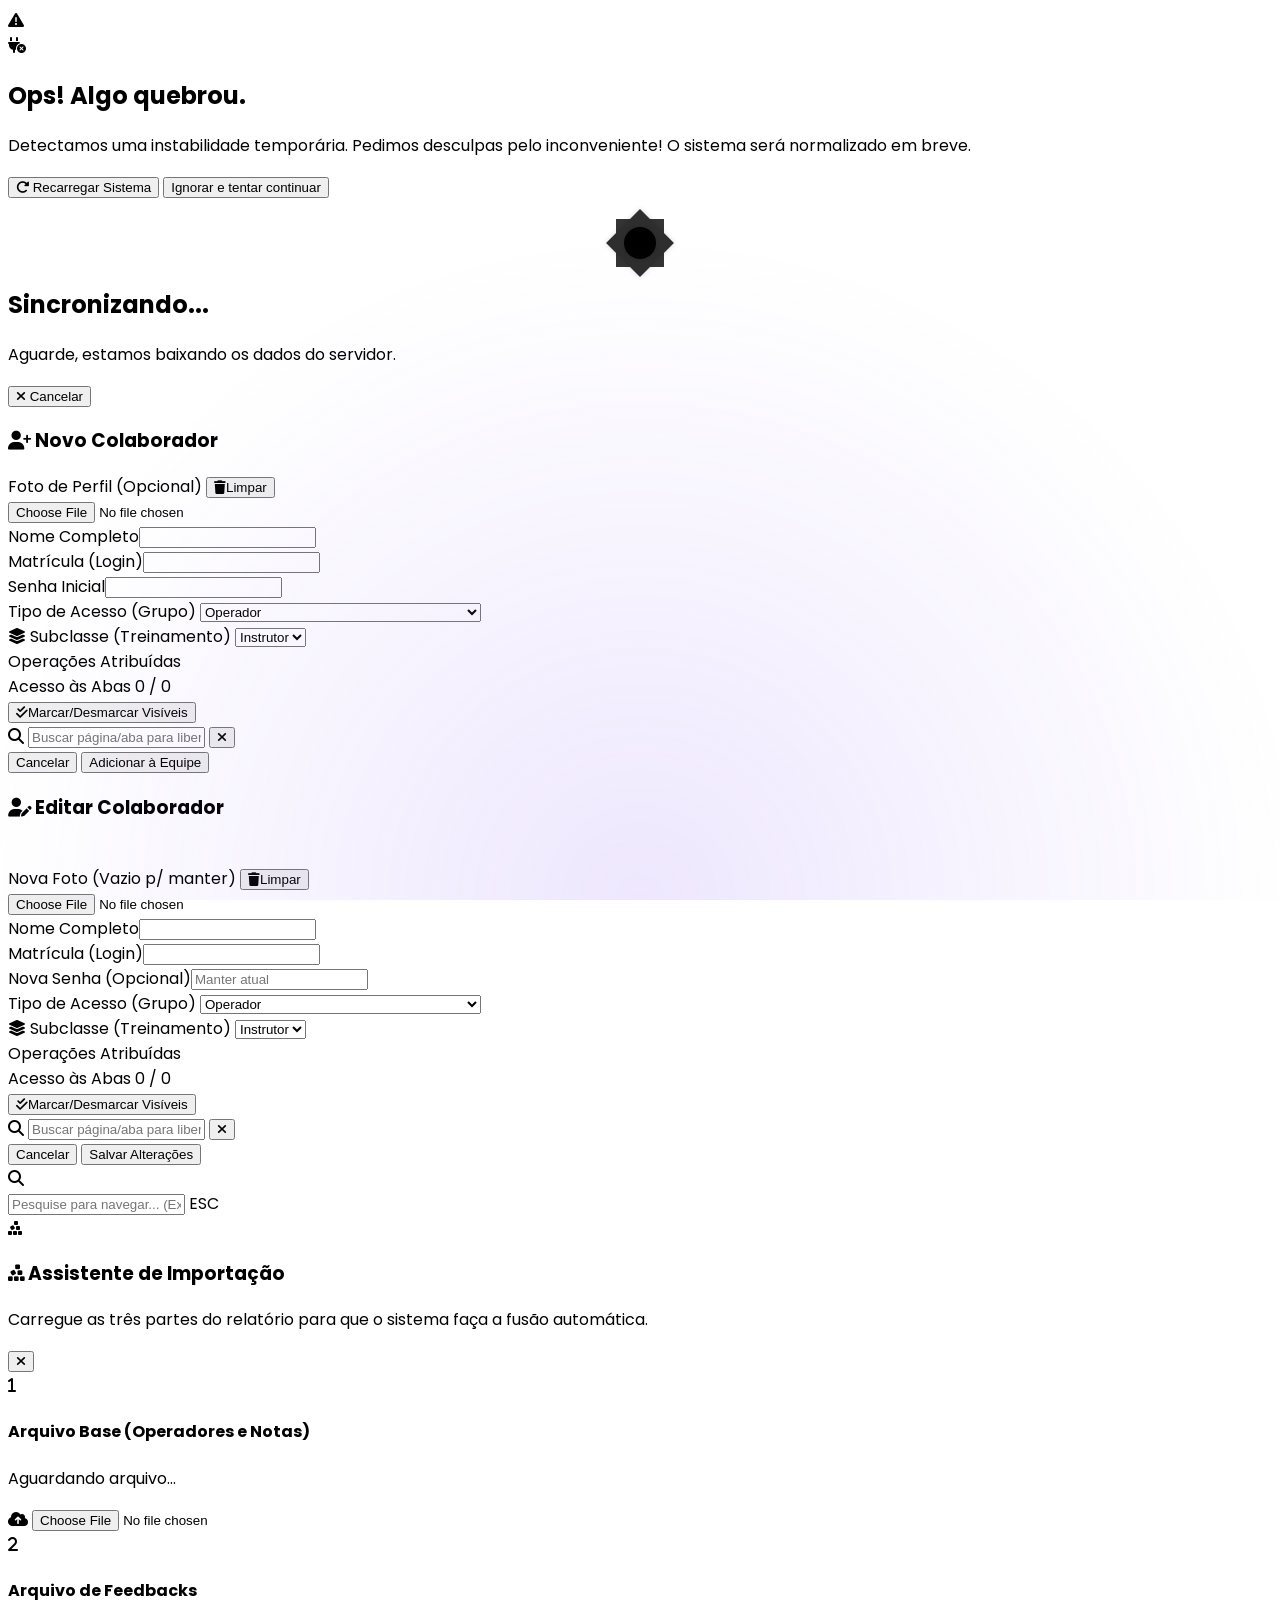
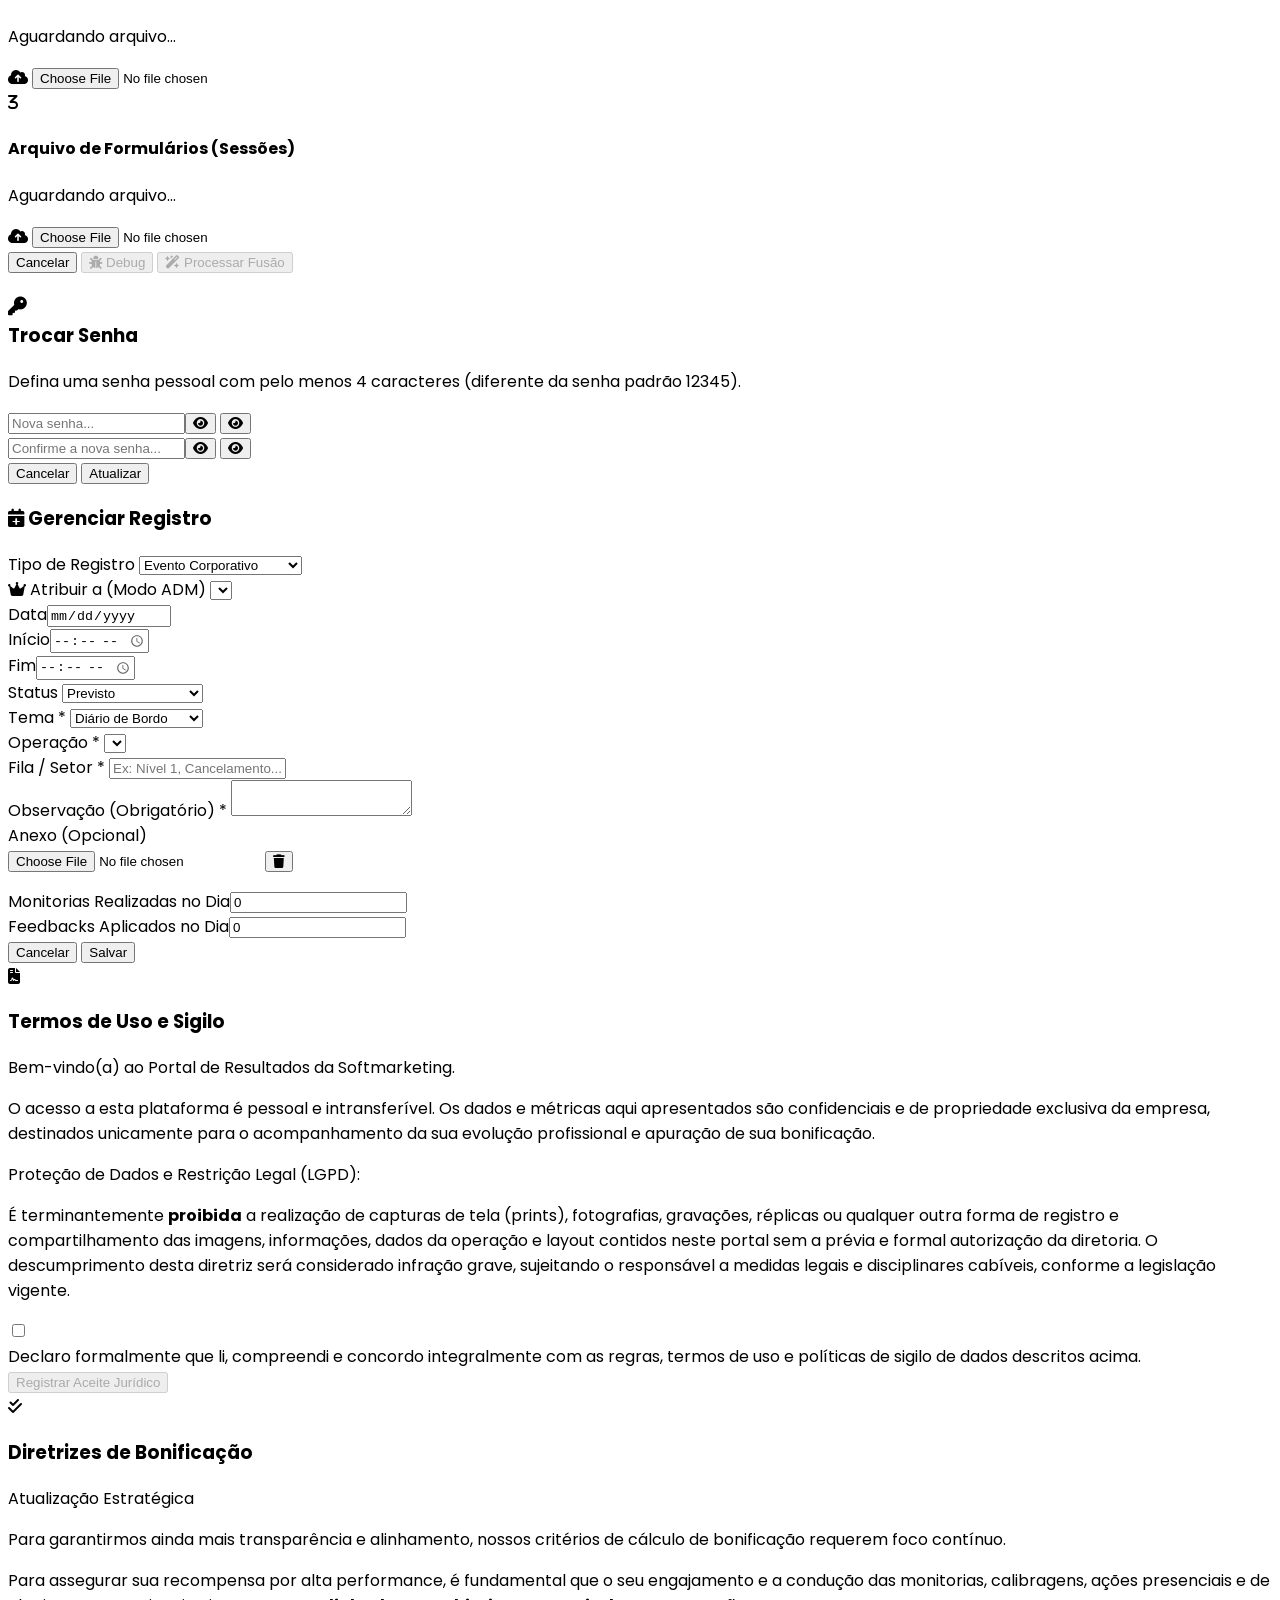
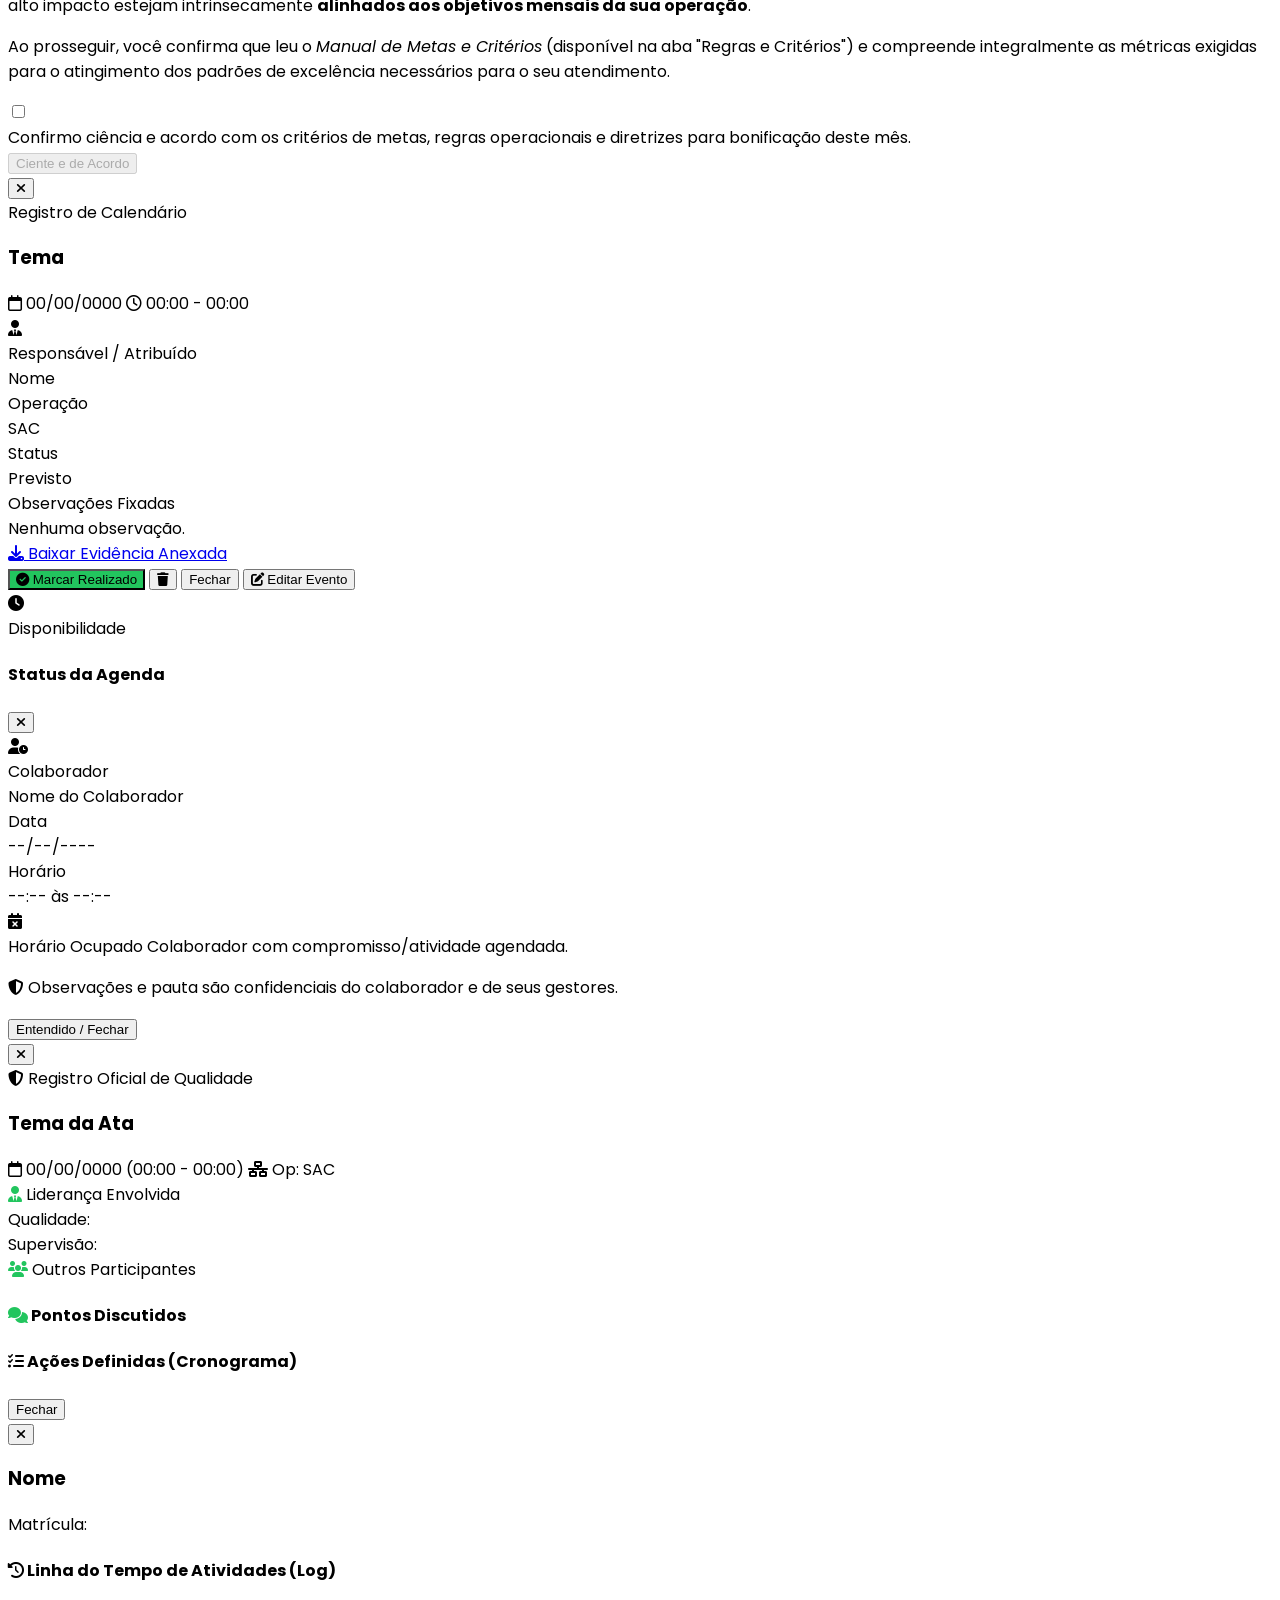
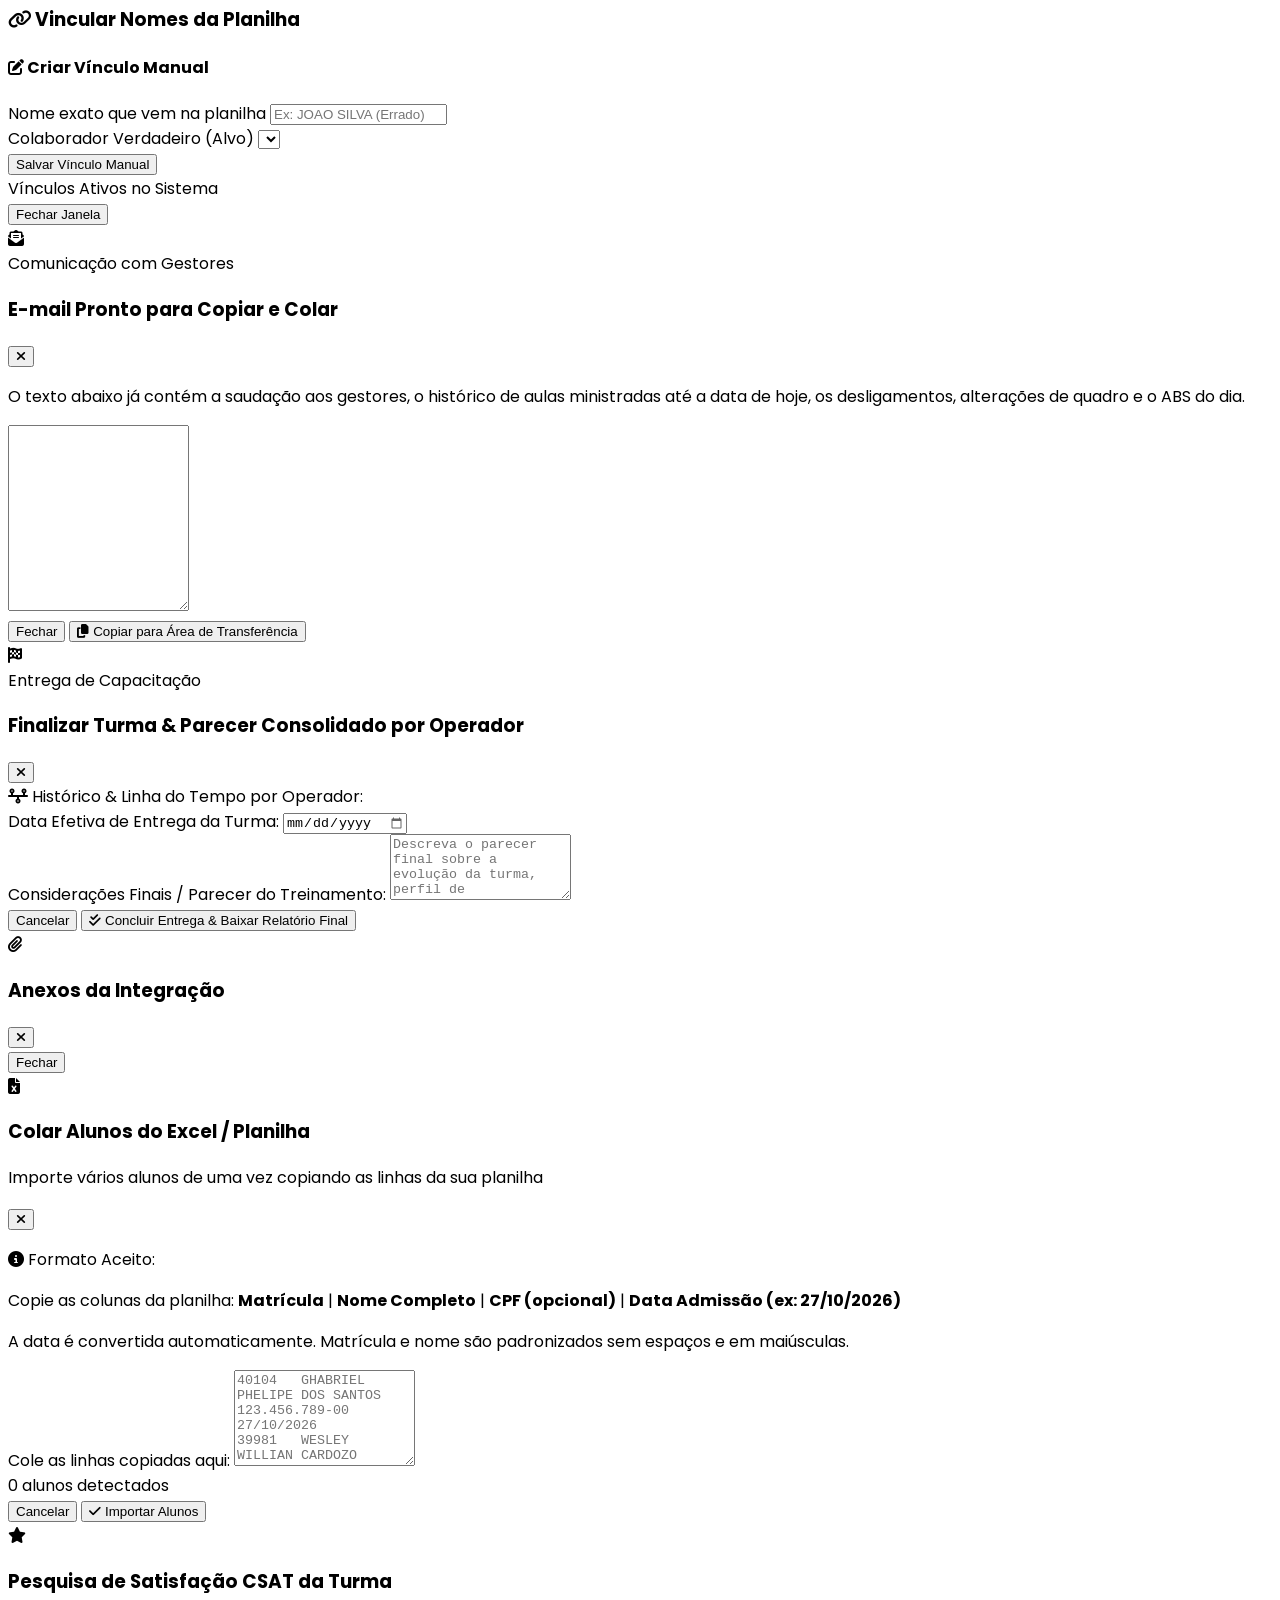
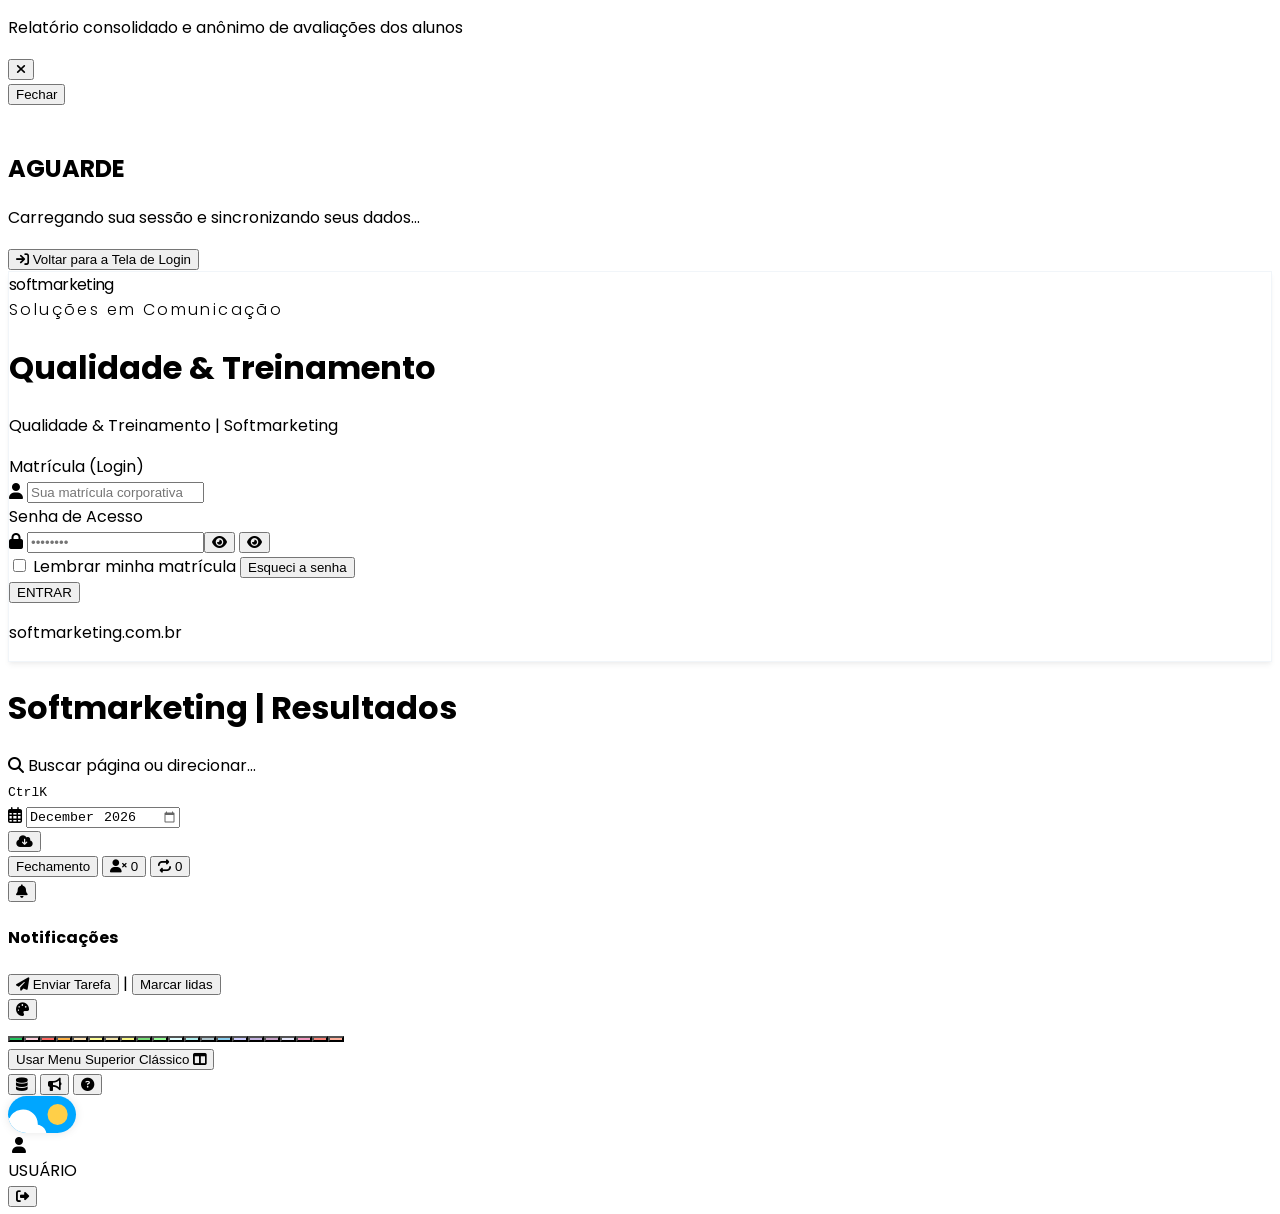
==== index.html @ 02b80a23 "Add files via upload" ====
<!DOCTYPE html>
<html lang="pt-BR">
<head>
    <meta charset="UTF-8">
    <meta name="viewport" content="width=device-width, initial-scale=1.0">
    <title>Qualidade&Treinamento | Softmarketing</title>
    <link rel="icon" type="image/svg+xml" href="data:image/svg+xml,%3Csvg xmlns='http://www.w3.org/2000/svg' viewBox='0 0 24 24' fill='%2310b981'%3E%3Cpath d='M12 2L2 7l10 5 10-5-10-5zM2 17l10 5 10-5M2 12l10 5 10-5'/%3E%3C/svg%3E">

    <!-- SheetJS (Excel Export) -->
    <script src="https://cdnjs.cloudflare.com/ajax/libs/xlsx/0.18.5/xlsx.full.min.js"></script>
    
    <!-- Tailwind CSS -->
    <script src="https://cdn.tailwindcss.com"></script>
    <script>
        tailwind.config = {
            darkMode: 'class',
            theme: {
                extend: {
                    fontFamily: { sans: ['Poppins', 'sans-serif'] },
                    colors: {
                        green: {
                            50: 'var(--theme-50)',
                            100: 'var(--theme-100)',
                            200: 'var(--theme-200)',
                            300: 'var(--theme-300)',
                            400: 'var(--theme-400)',
                            500: 'var(--theme-color)',
                            600: 'var(--theme-600)',
                            700: 'var(--theme-700)',
                            800: 'var(--theme-800)',
                            900: 'var(--theme-900)'
                        },
                        dark: { bg: '#0b1120', surface: '#1e293b', border: '#334155' }
                    }
                }
            }
        }
    </script>
    
    <!-- Google Fonts & FontAwesome -->
    <link href="https://fonts.googleapis.com/css2?family=Poppins:wght@300;400;500;600;700;800;900&display=swap" rel="stylesheet">
    <link rel="stylesheet" href="https://cdnjs.cloudflare.com/ajax/libs/font-awesome/6.4.0/css/all.min.css">
    <!-- Lucide Icons (Minimalist Stroke Icons - Experimental Theme) -->
    <script src="https://unpkg.com/lucide@0.460.0/dist/umd/lucide.min.js"></script>
    
    <!-- Bibliotecas PDF Jurídico -->
    <script src="https://cdnjs.cloudflare.com/ajax/libs/jspdf/2.5.1/jspdf.umd.min.js"></script>
    <script src="https://cdnjs.cloudflare.com/ajax/libs/jspdf-autotable/3.5.31/jspdf.plugin.autotable.min.js"></script>
    
    <!-- Chart.js -->
    <script src="https://cdn.jsdelivr.net/npm/chart.js"></script>

    <!-- Firebase (V8 Compat) -->
    <script src="https://www.gstatic.com/firebasejs/8.10.1/firebase-app.js"></script>
    <script src="https://www.gstatic.com/firebasejs/8.10.1/firebase-database.js"></script>

    <!-- Bibliotecas Premium UX/UI -->
    <script src="https://cdn.jsdelivr.net/gh/studio-freight/lenis@1.0.29/bundled/lenis.min.js"></script>
    <script src="https://cdnjs.cloudflare.com/ajax/libs/autosize.js/6.0.1/autosize.min.js"></script><!-- Captura de Tela (Apresentações) -->
    <script src="https://cdnjs.cloudflare.com/ajax/libs/html2canvas/1.4.1/html2canvas.min.js"></script>
    <!-- GSAP (Usaremos no próximo passo para animações complexas) -->
    <script src="https://cdnjs.cloudflare.com/ajax/libs/gsap/3.12.2/gsap.min.js"></script>
<!-- Lottie Files Player -->
    <script src="https://unpkg.com/@lottiefiles/lottie-player@latest/dist/lottie-player.js"></script>
        <!-- LocalForage (Banco de Dados Navegador Anti-Limite de 5MB) -->
        <script src="https://cdnjs.cloudflare.com/ajax/libs/localforage/1.10.0/localforage.min.js"></script>
        <!-- Particles.js (Efeito Verde Leve) -->
        <script src="https://cdn.jsdelivr.net/npm/particles.js@2.0.0/particles.min.js"></script>
        <!-- LZ-String (Compressor de Dados para burlar o limite de 10MB do Firebase) -->
        <script src="https://cdnjs.cloudflare.com/ajax/libs/lz-string/1.5.0/lz-string.min.js"></script>
	<!-- LZ-String (Compressor de Dados para burlar o limite de 10MB do Firebase) -->
        <script src="https://cdnjs.cloudflare.com/ajax/libs/lz-string/1.5.0/lz-string.min.js"></script>
        <!-- Supabase Client JS (Autenticação e Envio de Código por E-mail) -->
        <script src="https://cdn.jsdelivr.net/npm/@supabase/supabase-js@2"></script>
        <link rel="stylesheet" href="style.css?v=20261124_v11">
</head>
    
<body lang="pt-BR" spellcheck="true" class="bg-slate-50 text-slate-800 dark:bg-dark-bg dark:text-slate-100 min-h-screen flex flex-col relative overflow-x-hidden selection:bg-green-500 selection:text-white" onclick="window.app?.notifications?.closeDropdown(event)">

    <!-- Efeito Mágico Tela Inteira (Ativado ao bater 100% em tudo) -->
    <div id="legendary-overlay" class="hidden page-legendary-mode">
        <div class="absolute inset-0 bg-gradient-to-b from-purple-900/10 via-transparent to-blue-900/20 dark:from-purple-900/30 dark:to-blue-900/40"></div>
        <div class="absolute top-[-10%] left-[-10%] w-96 h-96 bg-purple-600/30 rounded-full blur-[120px] animate-pulse"></div>
        <div class="absolute bottom-[-10%] right-[-10%] w-96 h-96 bg-cyan-600/30 rounded-full blur-[120px] animate-pulse" style="animation-delay: 1s;"></div>
    </div>

    <!-- Tela de Proteção contra Erros (Global Error Boundary) -->
    <div id="error-boundary-screen" class="hidden fixed inset-0 z-[99999] bg-slate-900/80 backdrop-blur-md flex items-center justify-center p-4 transition-opacity">
        <div class="bg-white dark:bg-dark-surface max-w-lg w-full p-10 rounded-[2rem] text-center relative overflow-hidden border-t-4 border-t-red-500 shadow-[0_20px_50px_rgba(0,0,0,0.5)]">
            <div class="absolute -right-10 -top-10 text-9xl text-red-500/10"><i class="fa-solid fa-triangle-exclamation"></i></div>
            <div class="w-24 h-24 bg-red-50 dark:bg-red-900/30 text-red-500 mx-auto rounded-full flex items-center justify-center text-5xl mb-6 shadow-inner animate-bounce border border-red-100 dark:border-red-800">
                <i class="fa-solid fa-plug-circle-xmark"></i>
            </div>
            <h2 class="text-3xl font-black text-slate-800 dark:text-white mb-3 tracking-tight">Ops! Algo quebrou.</h2>
            <p class="text-slate-500 dark:text-slate-400 text-sm mb-8 leading-relaxed">
                Detectamos uma instabilidade temporária. Pedimos desculpas pelo inconveniente! O sistema será normalizado em breve.
            </p>
            <button onclick="window.location.reload()" class="w-full bg-red-500 hover:bg-red-600 text-white font-extrabold py-4 rounded-xl shadow-lg transition-transform hover:-translate-y-1 flex items-center justify-center gap-2 uppercase tracking-widest text-sm">
                <i class="fa-solid fa-rotate-right"></i> Recarregar Sistema
            </button>
            <button onclick="document.getElementById('error-boundary-screen').classList.add('hidden')" class="w-full mt-3 bg-transparent text-slate-400 hover:text-slate-600 dark:hover:text-white text-xs font-bold py-2 transition-colors uppercase">
                Ignorar e tentar continuar
            </button>
        </div>
    </div>

    <!-- Tela de Sincronização (Loader Customizado) -->
    <div id="sync-loader-screen" class="hidden fixed inset-0 z-[99999] bg-slate-900/80 backdrop-blur-md flex flex-col items-center justify-center p-4 transition-opacity">
        <div class="bg-white dark:bg-dark-surface p-10 rounded-[2rem] text-center relative overflow-hidden shadow-[0_20px_50px_rgba(0,0,0,0.5)] border border-slate-200 dark:border-slate-700 flex flex-col items-center">
            <span class="loader"></span>
            <h2 class="text-xl font-black text-slate-800 dark:text-white mt-8 mb-2 tracking-tight">Sincronizando...</h2>
            <p class="text-slate-500 dark:text-slate-400 text-sm">Aguarde, estamos baixando os dados do servidor.</p>
            <button type="button" onclick="document.getElementById('sync-loader-screen') && document.getElementById('sync-loader-screen').classList.add('hidden')" class="mt-4 px-4 py-2 rounded-xl bg-slate-200 hover:bg-slate-300 dark:bg-slate-800 dark:hover:bg-slate-700 text-slate-700 dark:text-slate-200 text-xs font-bold transition flex items-center gap-2 cursor-pointer"><i class="fa-solid fa-xmark"></i> Cancelar</button>
        </div>
    </div>

    <!-- Modal Global de Alertas -->
    <div id="global-modal" class="fixed inset-0 z-[90] hidden flex items-center justify-center bg-slate-900/50 dark:bg-black/70 backdrop-blur-sm transition-opacity">
        <div class="bg-white dark:bg-dark-surface rounded-2xl shadow-2xl p-6 max-w-lg w-full mx-4 border border-slate-200 dark:border-dark-border transform transition-all">
            <h3 id="modal-title" class="text-lg font-bold mb-3 text-slate-800 dark:text-white flex items-center gap-2"></h3>
            <div id="modal-content" class="text-slate-600 dark:text-slate-300 text-sm mb-6 leading-relaxed max-h-[75vh] overflow-y-auto"></div>
            <div id="modal-actions" class="flex justify-end gap-3"></div>
        </div>
    </div>

    <!-- Modal Novo Colaborador (Admin) -->
    <div id="add-user-modal" class="fixed inset-0 z-[75] hidden flex items-center justify-center bg-slate-900/50 dark:bg-black/70 backdrop-blur-sm transition-opacity">
        <div class="bg-white dark:bg-dark-surface rounded-2xl shadow-2xl p-6 max-w-4xl w-full mx-4 border border-slate-200 dark:border-dark-border max-h-[92vh] overflow-y-auto custom-scrollbar">
            <h3 class="font-bold text-lg text-slate-700 dark:text-slate-300 uppercase tracking-wider mb-5 flex items-center gap-2"><i class="fa-solid fa-user-plus text-green-600"></i> Novo Colaborador</h3>
            <div class="space-y-4">
                <div class="flex gap-4">
                    <div class="flex justify-between items-end mb-1.5">
                            <label class="block text-[11px] font-bold text-slate-500 uppercase">Foto de Perfil (Opcional)</label>
                            <button type="button" onclick="document.getElementById('cad-foto').value='';" class="text-[10px] font-bold text-red-500 hover:text-red-700"><i class="fa-solid fa-trash mr-1"></i>Limpar</button>
                        </div>
                        <input type="file" id="cad-foto" accept="image/*, .pdf, .doc, .docx, .xls, .xlsx, .csv" class="w-full text-xs text-slate-500 file:mr-4 file:py-2 file:px-4 file:rounded-xl file:border-0 file:text-xs file:font-bold file:bg-blue-50 file:text-blue-700 hover:file:bg-blue-100 cursor-pointer border border-slate-200 dark:border-slate-700 rounded-xl bg-slate-50 dark:bg-slate-800">
                </div>
                <div><label class="block text-[11px] font-bold text-slate-500 uppercase mb-1.5">Nome Completo</label><input type="text" id="cad-nome" class="w-full p-2.5 rounded-xl bg-slate-50 dark:bg-slate-800 border border-slate-200 dark:border-slate-600 focus:ring-2 focus:ring-green-500 dark:text-white outline-none"></div>
                <div class="grid grid-cols-2 gap-4">
                    <div><label class="block text-[11px] font-bold text-slate-500 uppercase mb-1.5">Matrícula (Login)</label><input type="text" id="cad-mat" class="w-full p-2.5 rounded-xl bg-slate-50 dark:bg-slate-800 border border-slate-200 dark:border-slate-600 focus:ring-2 focus:ring-green-500 dark:text-white outline-none"></div>
                    <div><label class="block text-[11px] font-bold text-slate-500 uppercase mb-1.5">Senha Inicial</label><input type="text" id="cad-pwd" class="w-full p-2.5 rounded-xl bg-slate-50 dark:bg-slate-800 border border-slate-200 dark:border-slate-600 focus:ring-2 focus:ring-green-500 dark:text-white outline-none"></div>
                </div>
                <div>
                    <label class="block text-[11px] font-bold text-slate-500 uppercase mb-1.5">Tipo de Acesso (Grupo)</label>
                    <select id="cad-tipo-acesso" onchange="app.ui.aplicarPresetNoModal(this.value, 'cad-aba-check'); app.ui.onTipoAcessoChange(this.value, 'cad');" class="w-full p-2.5 rounded-xl bg-slate-50 dark:bg-slate-800 border border-slate-200 dark:border-slate-600 focus:ring-2 focus:ring-green-500 dark:text-white text-xs font-bold outline-none cursor-pointer">
                        <option value="Operador">Operador</option>
                        <option value="Qualidade">Qualidade</option>
                        <option value="Treinamento">Treinamento</option>
                        <option value="Jovem Aprendiz">Jovem Aprendiz (Qualidade + Treinamento)</option>
                        <option value="R&S">R&amp;S (Faltas na Integração)</option>
                        <option value="Dev">Dev</option>
                        <option value="Gestor">Gestor</option>
                        <option value="Gerente">Gerente</option>
                    </select>
                </div>
                <div id="cad-subclasse-container" class="hidden">
                    <label class="block text-[11px] font-bold text-emerald-600 dark:text-emerald-400 uppercase mb-1.5"><i class="fa-solid fa-layer-group mr-1"></i> Subclasse (Treinamento)</label>
                    <select id="cad-subclasse" class="w-full p-2.5 rounded-xl bg-emerald-50/50 dark:bg-slate-800 border border-emerald-300 dark:border-emerald-700 focus:ring-2 focus:ring-emerald-500 dark:text-white text-xs font-bold outline-none cursor-pointer">
                        <option value="Instrutor">Instrutor</option>
                        <option value="Analista">Analista</option>
                    </select>
                </div>
                <div>
                    <label class="block text-[11px] font-bold text-slate-500 uppercase mb-1.5">Operações Atribuídas</label>
                    <div id="cad-ops-container" class="grid grid-cols-2 sm:grid-cols-3 gap-2 max-h-40 overflow-y-auto p-2.5 border border-slate-200 dark:border-slate-700 rounded-xl bg-slate-50 dark:bg-slate-900 custom-scrollbar">
                        <!-- Injetado dinamicamente -->
                    </div>
                </div>
                    <!-- NOVA ÁREA: Permissão de Abas -->
                <div>
                    <div class="flex flex-wrap justify-between items-center gap-2 mb-2">
                        <div class="flex items-center gap-2">
                            <label class="block text-[11px] font-bold text-slate-500 uppercase">Acesso às Abas</label>
                            <span id="cad-abas-count" class="px-2 py-0.5 rounded-full text-[10px] font-black bg-blue-50 dark:bg-blue-900/40 text-blue-600 dark:text-blue-300 tabular-nums">0 / 0</span>
                        </div>
                        <button type="button" onclick="app.ui.toggleAllTabs('cad-aba-check', 'cad-abas-container', 'cad-abas-count')" class="text-[11px] font-bold text-blue-500 hover:text-blue-700 transition-colors cursor-pointer"><i class="fa-solid fa-check-double mr-1"></i>Marcar/Desmarcar Visíveis</button>
                    </div>
                    <div class="relative mb-2">
                        <i class="fa-solid fa-magnifying-glass text-xs text-slate-400 absolute left-3 top-1/2 -translate-y-1/2 pointer-events-none"></i>
                        <input type="text" id="cad-abas-search" oninput="app.ui.filterTabsChecklist('cad-abas-container', this.value)" placeholder="Buscar página/aba para liberar... (ex: Kantar, PDCA, Atas, Monitorias)" class="w-full pl-8 pr-8 py-2 text-xs font-semibold rounded-xl bg-slate-50 dark:bg-slate-800 border border-slate-200 dark:border-slate-700 focus:ring-2 focus:ring-blue-500 dark:text-white outline-none">
                        <button type="button" onclick="const s=document.getElementById('cad-abas-search'); if(s){s.value=''; app.ui.filterTabsChecklist('cad-abas-container',''); s.focus();}" class="absolute right-2.5 top-1/2 -translate-y-1/2 text-slate-400 hover:text-slate-600 text-xs" title="Limpar busca"><i class="fa-solid fa-xmark"></i></button>
                    </div>
                    <div id="cad-abas-container" class="max-h-72 overflow-y-auto p-3 border border-slate-200 dark:border-slate-700 rounded-2xl bg-slate-50 dark:bg-slate-900 custom-scrollbar space-y-3">
                        <!-- Injetado dinamicamente -->
                    </div>
                </div>
                </div>
            </div>
            <div class="flex justify-end gap-3 mt-6">
                <button onclick="app.ui.closeAddUserModal()" class="px-4 py-2 bg-slate-100 hover:bg-slate-200 text-slate-700 rounded-lg font-semibold text-sm">Cancelar</button>
                <button onclick="app.admin.registerUser()" class="px-5 py-2 bg-green-600 hover:bg-green-700 text-white rounded-lg font-semibold text-sm shadow-md">Adicionar à Equipe</button>
            </div>
        </div>
    </div>

    <!-- Modal Editar Colaborador (Admin) -->
    <div id="edit-user-modal" class="fixed inset-0 z-[75] hidden flex items-center justify-center bg-slate-900/50 dark:bg-black/70 backdrop-blur-sm transition-opacity">
        <div class="bg-white dark:bg-dark-surface rounded-2xl shadow-2xl p-6 max-w-4xl w-full mx-4 border border-slate-200 dark:border-dark-border max-h-[92vh] overflow-y-auto custom-scrollbar">
            <h3 class="font-bold text-lg text-slate-700 dark:text-slate-300 uppercase tracking-wider mb-5 flex items-center gap-2"><i class="fa-solid fa-user-pen text-purple-600"></i> Editar Colaborador</h3>
            <div class="space-y-4">
                <input type="hidden" id="edit-mat-original">
                <div class="flex gap-4 items-center">
                    <img id="edit-foto-preview" src="" class="w-16 h-16 rounded-full object-cover border border-slate-300 hidden">
                    <div class="flex justify-between items-end mb-1.5">
                            <label class="block text-[11px] font-bold text-slate-500 uppercase">Nova Foto (Vazio p/ manter)</label>
                            <button type="button" onclick="document.getElementById('edit-foto').value='';" class="text-[10px] font-bold text-red-500 hover:text-red-700"><i class="fa-solid fa-trash mr-1"></i>Limpar</button>
                        </div>
                        <input type="file" id="edit-foto" accept="image/*, .pdf, .doc, .docx, .xls, .xlsx, .csv" class="w-full text-xs text-slate-500 file:mr-4 file:py-2 file:px-4 file:rounded-xl file:border-0 file:text-xs file:font-bold file:bg-purple-50 file:text-purple-700 hover:file:bg-purple-100 cursor-pointer border border-slate-200 dark:border-slate-700 rounded-xl bg-slate-50 dark:bg-slate-800">
                </div>
                <div><label class="block text-[11px] font-bold text-slate-500 uppercase mb-1.5">Nome Completo</label><input type="text" id="edit-nome" class="w-full p-2.5 rounded-xl bg-slate-50 dark:bg-slate-800 border border-slate-200 dark:border-slate-600 focus:ring-2 focus:ring-purple-500 dark:text-white outline-none"></div>
                <div class="grid grid-cols-2 gap-4">
                    <div><label class="block text-[11px] font-bold text-slate-500 uppercase mb-1.5">Matrícula (Login)</label><input type="text" id="edit-mat" class="w-full p-2.5 rounded-xl bg-slate-50 dark:bg-slate-800 border border-slate-200 dark:border-slate-600 focus:ring-2 focus:ring-purple-500 dark:text-white outline-none"></div>
                    <div><label class="block text-[11px] font-bold text-slate-500 uppercase mb-1.5">Nova Senha (Opcional)</label><input type="text" id="edit-pwd" placeholder="Manter atual" class="w-full p-2.5 rounded-xl bg-slate-50 dark:bg-slate-800 border border-slate-200 dark:border-slate-600 focus:ring-2 focus:ring-purple-500 dark:text-white outline-none"></div>
                </div>
                <div>
                    <label class="block text-[11px] font-bold text-slate-500 uppercase mb-1.5">Tipo de Acesso (Grupo)</label>
                    <select id="edit-tipo-acesso" onchange="app.ui.aplicarPresetNoModal(this.value, 'edit-aba-check'); app.ui.onTipoAcessoChange(this.value, 'edit');" class="w-full p-2.5 rounded-xl bg-slate-50 dark:bg-slate-800 border border-slate-200 dark:border-slate-600 focus:ring-2 focus:ring-purple-500 dark:text-white text-xs font-bold outline-none cursor-pointer">
                        <option value="Operador">Operador</option>
                        <option value="Qualidade">Qualidade</option>
                        <option value="Treinamento">Treinamento</option>
                        <option value="Jovem Aprendiz">Jovem Aprendiz (Qualidade + Treinamento)</option>
                        <option value="R&S">R&amp;S (Faltas na Integração)</option>
                        <option value="Dev">Dev</option>
                        <option value="Gestor">Gestor</option>
                        <option value="Gerente">Gerente</option>
                    </select>
                </div>
                <div id="edit-subclasse-container" class="hidden">
                    <label class="block text-[11px] font-bold text-purple-600 dark:text-purple-400 uppercase mb-1.5"><i class="fa-solid fa-layer-group mr-1"></i> Subclasse (Treinamento)</label>
                    <select id="edit-subclasse" class="w-full p-2.5 rounded-xl bg-purple-50/50 dark:bg-slate-800 border border-purple-300 dark:border-purple-700 focus:ring-2 focus:ring-purple-500 dark:text-white text-xs font-bold outline-none cursor-pointer">
                        <option value="Instrutor">Instrutor</option>
                        <option value="Analista">Analista</option>
                    </select>
                </div>
                <div>
                    <label class="block text-[11px] font-bold text-slate-500 uppercase mb-1.5">Operações Atribuídas</label>
                    <div id="edit-ops-container" class="grid grid-cols-2 sm:grid-cols-3 gap-2 max-h-40 overflow-y-auto p-2.5 border border-slate-200 dark:border-slate-700 rounded-xl bg-slate-50 dark:bg-slate-900 custom-scrollbar">
                        <!-- Injetado dinamicamente -->
                    </div>
                </div>
                    <!-- NOVA ÁREA: Permissão de Abas -->
                <div>
                    <div class="flex flex-wrap justify-between items-center gap-2 mb-2">
                        <div class="flex items-center gap-2">
                            <label class="block text-[11px] font-bold text-slate-500 uppercase">Acesso às Abas</label>
                            <span id="edit-abas-count" class="px-2 py-0.5 rounded-full text-[10px] font-black bg-purple-50 dark:bg-purple-900/40 text-purple-600 dark:text-purple-300 tabular-nums">0 / 0</span>
                        </div>
                        <button type="button" onclick="app.ui.toggleAllTabs('edit-aba-check', 'edit-abas-container', 'edit-abas-count')" class="text-[11px] font-bold text-blue-500 hover:text-blue-700 transition-colors cursor-pointer"><i class="fa-solid fa-check-double mr-1"></i>Marcar/Desmarcar Visíveis</button>
                    </div>
                    <div class="relative mb-2">
                        <i class="fa-solid fa-magnifying-glass text-xs text-slate-400 absolute left-3 top-1/2 -translate-y-1/2 pointer-events-none"></i>
                        <input type="text" id="edit-abas-search" oninput="app.ui.filterTabsChecklist('edit-abas-container', this.value)" placeholder="Buscar página/aba para liberar... (ex: Kantar, PDCA, Atas, Monitorias)" class="w-full pl-8 pr-8 py-2 text-xs font-semibold rounded-xl bg-slate-50 dark:bg-slate-800 border border-slate-200 dark:border-slate-700 focus:ring-2 focus:ring-purple-500 dark:text-white outline-none">
                        <button type="button" onclick="const s=document.getElementById('edit-abas-search'); if(s){s.value=''; app.ui.filterTabsChecklist('edit-abas-container',''); s.focus();}" class="absolute right-2.5 top-1/2 -translate-y-1/2 text-slate-400 hover:text-slate-600 text-xs" title="Limpar busca"><i class="fa-solid fa-xmark"></i></button>
                    </div>
                    <div id="edit-abas-container" class="max-h-72 overflow-y-auto p-3 border border-slate-200 dark:border-slate-700 rounded-2xl bg-slate-50 dark:bg-slate-900 custom-scrollbar space-y-3">
                        <!-- Injetado dinamicamente -->
                    </div>
                </div>
                </div>
            </div>
            <div class="flex justify-end gap-3 mt-6">
                <button onclick="document.getElementById('edit-user-modal').classList.add('hidden')" class="px-4 py-2 bg-slate-100 hover:bg-slate-200 text-slate-700 rounded-lg font-semibold text-sm">Cancelar</button>
                <button onclick="app.admin.saveUserEdit()" class="px-5 py-2 bg-purple-600 hover:bg-purple-700 text-white rounded-lg font-semibold text-sm shadow-md">Salvar Alterações</button>
            </div>
        </div>
    </div>

    <!-- Modal Command Palette (Busca Rápida 3D Premium) -->
    <div id="command-palette-modal" class="fixed inset-0 z-[100] hidden flex items-start justify-center pt-[15vh] bg-slate-900/60 dark:bg-black/80 backdrop-blur-md transition-opacity" onmousedown="this._mdTarget=event.target" onclick="if(event.target === this && this._mdTarget === this && !event.ctrlKey && !event.shiftKey) this.classList.add('hidden')">
        <!-- Container Magnético 3D -->
        <div class="magnetic-search-container relative w-full max-w-2xl mx-4 group perspective-[1000px] transform transition-all duration-300">
            <!-- Glow animado interativo que usa a cor do tema -->
            <div class="absolute -inset-1 bg-gradient-to-r from-blue-500 to-[var(--theme-color)] rounded-3xl blur-lg opacity-30 group-hover:opacity-60 transition duration-500 pointer-events-none"></div>
            
            <div class="relative bg-white/95 dark:bg-[#0f172a]/95 backdrop-blur-2xl rounded-2xl shadow-[0_20px_50px_rgba(0,0,0,0.3)] border border-white/50 dark:border-slate-700/50 overflow-hidden flex flex-col transform transition-all duration-300 group-hover:-translate-y-1">
                <div class="flex items-center px-6 py-5 border-b border-slate-200/50 dark:border-slate-700/50">
                    <div class="w-12 h-12 flex items-center justify-center rounded-full bg-slate-100/50 dark:bg-slate-800/50 text-[var(--theme-color)] text-xl animate-pulse shadow-inner border border-slate-200 dark:border-slate-700">
                        <i class="fa-solid fa-magnifying-glass transition-transform group-hover:scale-110"></i>
                    </div>
                    <input type="text" id="command-input" class="w-full bg-transparent border-none outline-none px-5 text-slate-800 dark:text-white placeholder-slate-400 text-xl font-medium tracking-tight" placeholder="Pesquise para navegar... (Ex: 'Atas', 'Painel')" onkeydown="app.ui.handleCommandInputKey(event)" onkeyup="if(event.key !== 'Enter') app.ui.filterCommands(this.value)" autocomplete="off">
                    <span class="text-[10px] uppercase font-black tracking-widest bg-slate-200 dark:bg-slate-800 text-slate-500 dark:text-slate-400 px-3 py-1.5 rounded-lg border border-slate-300 dark:border-slate-600 shadow-sm transition-colors group-hover:border-[var(--theme-color)] group-hover:text-[var(--theme-color)]">ESC</span>
                </div>
                <div id="command-results" class="max-h-[60vh] overflow-y-auto custom-scrollbar p-3 space-y-1">
                    <!-- Resultados injetados via JS -->
                </div>
            </div>
        </div>
    </div>

    <!-- Modal Importação Tripla Guiada -->
    <div id="import-tripla-modal" class="fixed inset-0 z-[105] hidden flex items-center justify-center bg-slate-900/80 dark:bg-black/80 backdrop-blur-md transition-opacity p-4">
        <div class="bg-white dark:bg-slate-900 rounded-[2rem] shadow-2xl p-8 max-w-2xl w-full border border-slate-200 dark:border-slate-700 relative overflow-hidden">
            <div class="absolute -right-10 -top-10 text-9xl text-teal-500/5 pointer-events-none"><i class="fa-solid fa-cubes-stacked"></i></div>
            
            <div class="flex justify-between items-center mb-6 relative z-10">
                <div>
                    <h3 class="text-2xl font-black text-slate-800 dark:text-white flex items-center gap-3"><i class="fa-solid fa-cubes-stacked text-teal-500"></i> Assistente de Importação</h3>
                    <p class="text-sm text-slate-500 dark:text-slate-400 mt-1">Carregue as três partes do relatório para que o sistema faça a fusão automática.</p>
                </div>
                <button onclick="app.admin.fecharModalImportacaoTripla()" class="w-10 h-10 rounded-full bg-slate-100 hover:bg-slate-200 dark:bg-slate-800 dark:hover:bg-slate-700 text-slate-500 flex items-center justify-center transition-colors shadow-sm"><i class="fa-solid fa-xmark"></i></button>
            </div>

            <div class="space-y-4 relative z-10 mb-8">
                <!-- Slot 1: Base -->
                <label id="slot-base" class="flex items-center justify-between p-4 rounded-2xl border-2 border-dashed border-slate-300 dark:border-slate-600 bg-slate-50 hover:bg-slate-100 dark:bg-slate-800 dark:hover:bg-slate-700/80 cursor-pointer transition-all group">
                    <div class="flex items-center gap-4">
                        <div class="w-12 h-12 rounded-xl bg-blue-100 text-blue-600 flex items-center justify-center text-xl shadow-inner group-hover:scale-110 transition-transform"><i class="fa-solid fa-1"></i></div>
                        <div>
                            <h4 class="font-bold text-slate-700 dark:text-slate-200">Arquivo Base (Operadores e Notas)</h4>
                            <p id="txt-base" class="text-[11px] text-slate-500">Aguardando arquivo...</p>
                        </div>
                    </div>
                    <i id="icon-base" class="fa-solid fa-cloud-arrow-up text-2xl text-slate-300"></i>
                    <input type="file" accept=".xlsx, .xls, .csv" class="hidden" onchange="app.admin.receberArquivoTriplo('base', this)">
                </label>

                <!-- Slot 2: Feedback -->
                <label id="slot-fb" class="flex items-center justify-between p-4 rounded-2xl border-2 border-dashed border-slate-300 dark:border-slate-600 bg-slate-50 hover:bg-slate-100 dark:bg-slate-800 dark:hover:bg-slate-700/80 cursor-pointer transition-all group">
                    <div class="flex items-center gap-4">
                        <div class="w-12 h-12 rounded-xl bg-orange-100 text-orange-600 flex items-center justify-center text-xl shadow-inner group-hover:scale-110 transition-transform"><i class="fa-solid fa-2"></i></div>
                        <div>
                            <h4 class="font-bold text-slate-700 dark:text-slate-200">Arquivo de Feedbacks</h4>
                            <p id="txt-fb" class="text-[11px] text-slate-500">Aguardando arquivo...</p>
                        </div>
                    </div>
                    <i id="icon-fb" class="fa-solid fa-cloud-arrow-up text-2xl text-slate-300"></i>
                    <input type="file" accept=".xlsx, .xls, .csv" class="hidden" onchange="app.admin.receberArquivoTriplo('fb', this)">
                </label>

                <!-- Slot 3: Perguntas -->
                <label id="slot-qa" class="flex items-center justify-between p-4 rounded-2xl border-2 border-dashed border-slate-300 dark:border-slate-600 bg-slate-50 hover:bg-slate-100 dark:bg-slate-800 dark:hover:bg-slate-700/80 cursor-pointer transition-all group">
                    <div class="flex items-center gap-4">
                        <div class="w-12 h-12 rounded-xl bg-purple-100 text-purple-600 flex items-center justify-center text-xl shadow-inner group-hover:scale-110 transition-transform"><i class="fa-solid fa-3"></i></div>
                        <div>
                            <h4 class="font-bold text-slate-700 dark:text-slate-200">Arquivo de Formulários (Sessões)</h4>
                            <p id="txt-qa" class="text-[11px] text-slate-500">Aguardando arquivo...</p>
                        </div>
                    </div>
                    <i id="icon-qa" class="fa-solid fa-cloud-arrow-up text-2xl text-slate-300"></i>
                    <input type="file" accept=".xlsx, .xls, .csv" class="hidden" onchange="app.admin.receberArquivoTriplo('qa', this)">
                </label>
            </div>

            <div class="flex justify-end gap-3 pt-6 border-t border-slate-200 dark:border-slate-700 relative z-10">
                <button onclick="app.admin.fecharModalImportacaoTripla()" class="px-5 py-3 bg-slate-100 hover:bg-slate-200 text-slate-700 dark:bg-slate-800 dark:hover:bg-slate-700 dark:text-white rounded-xl font-bold text-sm transition-colors">Cancelar</button>
                <button id="btn-debug-tripla" disabled onclick="app.admin.debugImportacaoTripla()" class="px-5 py-3 bg-purple-600 hover:bg-purple-700 text-white rounded-xl font-bold text-sm shadow-md transition-all opacity-50 cursor-not-allowed uppercase tracking-widest" title="Raio-X de Dados">
                    <i class="fa-solid fa-bug"></i> Debug
                </button>
                <button id="btn-processar-tripla" disabled onclick="app.admin.executarImportacaoTripla()" class="px-8 py-3 bg-teal-600 text-white rounded-xl font-black shadow-lg shadow-teal-500/30 transition-all opacity-50 cursor-not-allowed uppercase tracking-widest text-sm flex items-center gap-2">
                    <i class="fa-solid fa-wand-magic-sparkles"></i> Processar Fusão
                </button>
            </div>
        </div>
    </div>

<!-- Modal de Troca de Senha -->
    <div id="pwd-modal" class="fixed inset-0 z-[92] hidden flex items-center justify-center bg-slate-900/50 dark:bg-black/70 backdrop-blur-sm transition-opacity">
        <div class="bg-white dark:bg-dark-surface rounded-2xl shadow-2xl p-6 max-w-sm w-full mx-4 border border-slate-200 dark:border-dark-border">
            <h3 class="text-lg font-bold mb-2 text-slate-800 dark:text-white flex items-center"><div class="w-8 h-8 rounded-full bg-green-100 dark:bg-green-900/50 flex items-center justify-center mr-3 text-green-600 dark:text-green-400"><i class="fa-solid fa-key"></i></div> Trocar Senha</h3>
            <p id="pwd-modal-subtitle" class="text-xs text-slate-500 dark:text-slate-400 mb-4">Defina uma senha pessoal com pelo menos 4 caracteres (diferente da senha padr&#227;o 12345).</p>
            <div class="relative mb-3">
                <input type="password" id="new-password-input" onkeydown="if(event.key==='Enter') document.getElementById('confirm-password-input').focus()" placeholder="Nova senha..." class="w-full p-3 pr-10 rounded-xl bg-slate-50 dark:bg-slate-800 border border-slate-200 dark:border-slate-600 focus:ring-2 focus:ring-green-500 dark:text-white outline-none transition-all">
                <button type="button" onclick="app.ui.togglePasswordVisibility('new-password-input', this)" class="pwd-toggle-btn absolute right-3 top-1/2 -translate-y-1/2 text-slate-400 hover:text-green-600 transition-colors p-1" title="Mostrar/Ocultar Senha">
                    <i class="fa-solid fa-eye text-sm"></i>
                </button>
            </div>
            <div class="relative mb-6">
                <input type="password" id="confirm-password-input" onkeydown="if(event.key==='Enter') app.auth.executeChangePassword()" placeholder="Confirme a nova senha..." class="w-full p-3 pr-10 rounded-xl bg-slate-50 dark:bg-slate-800 border border-slate-200 dark:border-slate-600 focus:ring-2 focus:ring-green-500 dark:text-white outline-none transition-all">
                <button type="button" onclick="app.ui.togglePasswordVisibility('confirm-password-input', this)" class="pwd-toggle-btn absolute right-3 top-1/2 -translate-y-1/2 text-slate-400 hover:text-green-600 transition-colors p-1" title="Mostrar/Ocultar Senha">
                    <i class="fa-solid fa-eye text-sm"></i>
                </button>
            </div>
            <div class="flex justify-end gap-3">
                <button type="button" onclick="app.ui.closePwdModal(true)" class="px-4 py-2 bg-slate-100 dark:bg-slate-700/50 hover:bg-slate-200 dark:hover:bg-slate-700 text-slate-700 dark:text-slate-200 rounded-lg font-semibold text-sm transition-colors">Cancelar</button>
                <button type="button" id="btn-save-new-pwd" onclick="app.auth.executeChangePassword()" class="px-5 py-2 bg-green-600 hover:bg-green-700 text-white rounded-lg font-semibold text-sm shadow-md transition-colors">Atualizar</button>
            </div>
        </div>
    </div>

    <!-- Modal Evento Calendário Expandido -->
    <div id="calendar-modal" class="fixed inset-0 z-[75] hidden flex items-center justify-center bg-slate-900/50 dark:bg-black/70 backdrop-blur-sm transition-opacity">
        <div class="bg-white dark:bg-dark-surface rounded-2xl shadow-2xl p-6 max-w-lg w-full mx-4 border border-slate-200 dark:border-dark-border max-h-[90vh] overflow-y-auto">
            <h3 class="font-bold text-lg text-slate-700 dark:text-slate-300 uppercase tracking-wider mb-4 flex items-center gap-2"><i class="fa-solid fa-calendar-plus text-blue-600"></i> Gerenciar Registro</h3>
            
            <input type="hidden" id="cal-edit-id" value="">
            
            <!-- Seletor de Tipo -->
            <div class="mb-4">
                <label class="block text-[11px] font-bold text-slate-500 uppercase mb-1.5">Tipo de Registro</label>
                <select id="cal-tipo" onchange="app.calendar.toggleCampos()" class="w-full p-2.5 rounded-xl bg-slate-50 dark:bg-slate-900 border border-slate-200 dark:border-slate-700 focus:ring-2 focus:ring-blue-500 dark:text-white outline-none cursor-pointer">
                    <option value="evento">Evento Corporativo</option>
                    <option value="pessoal">Controle Pessoal Diário</option>
                </select>
            </div>

            <!-- ADM View: Atribuir a -->
            <div id="div-cal-adm-user" class="mb-4 hidden">
                <label class="block text-[11px] font-bold text-purple-500 uppercase mb-1.5"><i class="fa-solid fa-crown"></i> Atribuir a (Modo ADM)</label>
                <select id="cal-adm-alvo" class="w-full p-2.5 rounded-xl bg-purple-50 dark:bg-purple-900/20 border border-purple-200 dark:border-purple-800 dark:text-white outline-none"></select>
            </div>

            <div class="grid grid-cols-2 gap-4 mb-4">
                <div><label class="block text-[11px] font-bold text-slate-500 uppercase mb-1.5">Data</label><input type="date" id="cal-data" readonly class="w-full p-2.5 rounded-xl bg-slate-100 dark:bg-slate-800 border border-slate-200 outline-none opacity-70"></div>
                
                <div class="group-evento"><label class="block text-[11px] font-bold text-slate-500 uppercase mb-1.5">Início</label><input type="time" id="cal-hora-inicio" class="w-full p-2.5 rounded-xl bg-slate-50 border border-slate-200 dark:bg-slate-900 dark:border-slate-700 dark:text-white"></div>
                <div class="group-evento"><label class="block text-[11px] font-bold text-slate-500 uppercase mb-1.5">Fim</label><input type="time" id="cal-hora-fim" class="w-full p-2.5 rounded-xl bg-slate-50 border border-slate-200 dark:bg-slate-900 dark:border-slate-700 dark:text-white"></div>
                
                <div class="group-evento"><label class="block text-[11px] font-bold text-slate-500 uppercase mb-1.5">Status</label>
                    <select id="cal-status" class="w-full p-2.5 rounded-xl bg-slate-50 border border-slate-200 dark:bg-slate-900 dark:border-slate-700 dark:text-white cursor-pointer">
                        <option value="Previsto">Previsto</option>
                        <option value="Finalizado">Finalizado/Entregue</option>
                        <option value="Cancelado">Cancelado</option>
                    </select>
                </div>
            </div>

            <!-- Campos Evento -->
            <div class="space-y-4 group-evento">
                <div class="grid grid-cols-2 gap-4">
                    <div><label class="block text-[11px] font-bold text-slate-500 uppercase mb-1.5">Tema *</label>
                        <select id="cal-tema" class="w-full p-2.5 rounded-xl bg-slate-50 border border-slate-200 dark:bg-slate-900 dark:border-slate-700 dark:text-white">
                            <option value="Diário de Bordo">Diário de Bordo</option>
                            <option value="Quality Day">Quality Day</option>
                            <option value="Aplicação de Ação">Aplicação de Ação</option>
                            <option value="Reunião">Reunião</option>
                            <option value="Calibração">Calibração</option>
                            <option value="Outros">Outros</option>
                        </select>
                    </div>
                    <div><label class="block text-[11px] font-bold text-slate-500 uppercase mb-1.5">Operação *</label>
                        <select id="cal-op" class="w-full p-2.5 rounded-xl bg-slate-50 border border-slate-200 dark:bg-slate-900 dark:border-slate-700 dark:text-white">
                            <!-- Injetado dinamicamente -->
                        </select>
                    </div>
                </div>
                <div><label class="block text-[11px] font-bold text-slate-500 uppercase mb-1.5">Fila / Setor *</label>
                    <input type="text" id="cal-fila" placeholder="Ex: Nível 1, Cancelamento..." class="w-full p-2.5 rounded-xl bg-slate-50 border border-slate-200 dark:bg-slate-900 dark:border-slate-700 dark:text-white">
                </div>
                <div><label class="block text-[11px] font-bold text-slate-500 uppercase mb-1.5">Observação (Obrigatório) *</label>
                    <textarea id="cal-obs" rows="2" class="w-full p-2.5 rounded-xl bg-slate-50 border border-slate-200 dark:bg-slate-900 dark:border-slate-700 dark:text-white resize-none"></textarea>
                </div>
                <div>
                    <label class="block text-[11px] font-bold text-slate-500 uppercase mb-1.5">Anexo (Opcional)</label>
                    <div class="flex items-center gap-2">
                        <input type="file" id="cal-anexo" accept="image/*, .pdf, .doc, .docx, .xls, .xlsx, .csv" class="w-full text-xs text-slate-500 file:mr-4 file:py-2 file:px-4 file:rounded-xl file:border-0 file:text-xs file:font-bold file:bg-blue-50 file:text-blue-700 hover:file:bg-blue-100 cursor-pointer" onchange="this.dataset.removed = 'false'">
                        <button type="button" onclick="document.getElementById('cal-anexo').value=''; document.getElementById('cal-anexo').dataset.removed='true'; document.getElementById('cal-anexo-link').classList.add('hidden');" class="bg-red-50 hover:bg-red-100 text-red-600 px-3 py-2 rounded-xl text-xs font-bold transition-colors" title="Remover Anexo"><i class="fa-solid fa-trash"></i></button>
                    </div>
                    <p id="cal-anexo-link" class="text-[10px] mt-1 text-blue-500 hidden"></p>
                </div>
            </div>

            <!-- Campos Controle Pessoal -->
            <div class="space-y-4 group-pessoal hidden bg-green-50 dark:bg-green-900/10 p-4 rounded-xl border border-green-200 dark:border-green-800/50">
                <div><label class="block text-[11px] font-bold text-green-700 dark:text-green-400 uppercase mb-1.5">Monitorias Realizadas no Dia</label><input type="number" id="cal-qtd-mon" class="w-full p-2.5 rounded-xl border border-green-200 dark:bg-slate-900 dark:text-white" value="0"></div>
                <div><label class="block text-[11px] font-bold text-green-700 dark:text-green-400 uppercase mb-1.5">Feedbacks Aplicados no Dia</label><input type="number" id="cal-qtd-fb" class="w-full p-2.5 rounded-xl border border-green-200 dark:bg-slate-900 dark:text-white" value="0"></div>
            </div>

            <div class="flex justify-end gap-3 mt-6">
                <button onclick="document.getElementById('calendar-modal').classList.add('hidden')" class="px-4 py-2 bg-slate-100 hover:bg-slate-200 text-slate-700 rounded-lg font-semibold text-sm">Cancelar</button>
                <button id="btn-save-cal" onclick="app.calendar.saveEvent()" class="px-5 py-2 bg-blue-600 hover:bg-blue-700 text-white rounded-lg font-semibold text-sm shadow-md">Salvar</button>
            </div>
        </div>
    </div>

    <!-- Modal 1: Termos de Uso (1º Login Obrigatório) -->
    <div id="terms-modal" class="fixed inset-0 z-[85] hidden flex items-center justify-center bg-slate-900/90 backdrop-blur-md transition-opacity">
        <div class="bg-white dark:bg-dark-surface rounded-3xl shadow-2xl p-8 max-w-lg w-full mx-4 border border-slate-200 dark:border-slate-700">
            <div class="w-16 h-16 bg-blue-50 dark:bg-blue-900/20 text-blue-600 mx-auto rounded-full flex items-center justify-center text-3xl mb-5 border border-blue-100 dark:border-blue-800"><i class="fa-solid fa-file-contract"></i></div>
            <h3 class="text-2xl font-extrabold mb-4 text-center text-slate-800 dark:text-white">Termos de Uso e Sigilo</h3>
            
            <div class="text-slate-600 dark:text-slate-300 text-sm mb-5 leading-relaxed bg-slate-50 dark:bg-slate-800/50 p-5 rounded-2xl h-56 overflow-y-auto border border-slate-100 dark:border-slate-700 shadow-inner">
                <p class="mb-3 font-bold text-slate-800 dark:text-slate-100">Bem-vindo(a) ao Portal de Resultados da Softmarketing.</p>
                <p class="mb-3">O acesso a esta plataforma é pessoal e intransferível. Os dados e métricas aqui apresentados são confidenciais e de propriedade exclusiva da empresa, destinados unicamente para o acompanhamento da sua evolução profissional e apuração de sua bonificação.</p>
                <p class="mb-2 font-extrabold text-red-600 dark:text-red-400 border-l-4 border-red-500 pl-3">Proteção de Dados e Restrição Legal (LGPD):</p>
                <p>É terminantemente <strong>proibida</strong> a realização de capturas de tela (prints), fotografias, gravações, réplicas ou qualquer outra forma de registro e compartilhamento das imagens, informações, dados da operação e layout contidos neste portal sem a prévia e formal autorização da diretoria. O descumprimento desta diretriz será considerado infração grave, sujeitando o responsável a medidas legais e disciplinares cabíveis, conforme a legislação vigente.</p>
            </div>
            
            <div class="flex items-start gap-3 p-4 mb-6 border-2 border-slate-200 dark:border-slate-600 rounded-xl bg-white dark:bg-slate-900 cursor-pointer hover:border-blue-500 dark:hover:border-blue-500 transition-colors" onclick="document.getElementById('chk-termos').click()">
                <div class="pt-0.5">
                    <input type="checkbox" id="chk-termos" onclick="event.stopPropagation()" onchange="const btn = document.getElementById('btn-termos'); btn.disabled = !this.checked; if(this.checked){btn.classList.remove('opacity-50','cursor-not-allowed')}else{btn.classList.add('opacity-50','cursor-not-allowed')}" class="w-5 h-5 accent-blue-600 cursor-pointer">
                </div>
                <label for="chk-termos" onclick="event.stopPropagation()" class="text-[11px] font-bold text-slate-700 dark:text-slate-300 cursor-pointer select-none leading-tight uppercase tracking-wider">
                    Declaro formalmente que li, compreendi e concordo integralmente com as regras, termos de uso e políticas de sigilo de dados descritos acima.
                </label>
            </div>

            <button id="btn-termos" disabled onclick="app.auth.acceptTerms()" class="w-full opacity-50 cursor-not-allowed bg-blue-600 hover:bg-blue-700 text-white font-bold py-4 px-4 rounded-xl shadow-lg transition-all text-sm uppercase tracking-wider">Registrar Aceite Jurídico</button>
        </div>
    </div>

    <!-- Modal 2: Diretrizes de Bonificação (2º Login Obrigatório) -->
    <div id="guidelines-modal" class="fixed inset-0 z-[85] hidden flex items-center justify-center bg-slate-900/90 backdrop-blur-md transition-opacity">
        <div class="bg-white dark:bg-dark-surface rounded-3xl shadow-2xl p-8 max-w-lg w-full mx-4 border border-slate-200 dark:border-slate-700">
            <div class="w-16 h-16 bg-green-50 dark:bg-green-900/20 text-green-600 mx-auto rounded-full flex items-center justify-center text-3xl mb-5 border border-green-100 dark:border-green-800"><i class="fa-solid fa-check-double"></i></div>
            <h3 class="text-2xl font-extrabold mb-4 text-center text-slate-800 dark:text-white">Diretrizes de Bonificação</h3>
            
            <div class="text-slate-600 dark:text-slate-300 text-sm mb-5 leading-relaxed bg-slate-50 dark:bg-slate-800/50 p-5 rounded-2xl h-56 overflow-y-auto border border-slate-100 dark:border-slate-700 shadow-inner">
                <p class="mb-3 font-bold text-slate-800 dark:text-slate-100">Atualização Estratégica</p>
                <p class="mb-3">Para garantirmos ainda mais transparência e alinhamento, nossos critérios de cálculo de bonificação requerem foco contínuo.</p>
                <p class="mb-3">Para assegurar sua recompensa por alta performance, é fundamental que o seu engajamento e a condução das monitorias, calibragens, ações presenciais e de alto impacto estejam intrinsecamente <strong>alinhados aos objetivos mensais da sua operação</strong>.</p>
                <p>Ao prosseguir, você confirma que leu o <em>Manual de Metas e Critérios</em> (disponível na aba "Regras e Critérios") e compreende integralmente as métricas exigidas para o atingimento dos padrões de excelência necessários para o seu atendimento.</p>
            </div>

            <div class="flex items-start gap-3 p-4 mb-6 border-2 border-slate-200 dark:border-slate-600 rounded-xl bg-white dark:bg-slate-900 cursor-pointer hover:border-green-500 dark:hover:border-green-500 transition-colors" onclick="document.getElementById('chk-diretrizes').click()">
                <div class="pt-0.5">
                    <input type="checkbox" id="chk-diretrizes" onclick="event.stopPropagation()" onchange="const btn = document.getElementById('btn-diretrizes'); btn.disabled = !this.checked; if(this.checked){btn.classList.remove('opacity-50','cursor-not-allowed')}else{btn.classList.add('opacity-50','cursor-not-allowed')}" class="w-5 h-5 accent-green-600 cursor-pointer">
                </div>
                <label for="chk-diretrizes" onclick="event.stopPropagation()" class="text-[11px] font-bold text-slate-700 dark:text-slate-300 cursor-pointer select-none leading-tight uppercase tracking-wider">
                    Confirmo ciência e acordo com os critérios de metas, regras operacionais e diretrizes para bonificação deste mês.
                </label>
            </div>

            <button id="btn-diretrizes" disabled onclick="app.auth.acceptGuidelines()" class="w-full opacity-50 cursor-not-allowed bg-green-600 hover:bg-green-700 text-white font-bold py-4 px-4 rounded-xl shadow-lg transition-all text-sm uppercase tracking-wider">Ciente e de Acordo</button>
        </div>
    </div>

    <!-- Modal Visualizar Evento Lindo (Modern Glassmorphism) -->
    <div id="view-event-modal" class="fixed inset-0 z-[80] hidden flex items-center justify-center bg-slate-900/60 dark:bg-black/80 backdrop-blur-md transition-opacity">
        
        <!-- Container Principal -->
        <div class="relative bg-white/70 dark:bg-[#0f172a]/70 backdrop-blur-2xl rounded-[2rem] shadow-[0_8px_32px_rgba(0,0,0,0.3)] max-w-md w-full mx-4 border border-white/50 dark:border-white/10 overflow-hidden transform transition-all group" onmousemove="const g = this.querySelector('.glass-glow'); const r = this.getBoundingClientRect(); g.style.left = (event.clientX - r.left) + 'px'; g.style.top = (event.clientY - r.top) + 'px';" onmouseenter="this.querySelector('.glass-glow').style.opacity='0.15'" onmouseleave="this.querySelector('.glass-glow').style.opacity='0'">
            
            <div class="glass-glow absolute w-[300px] h-[300px] rounded-full blur-[80px] pointer-events-none transition-opacity duration-500 -translate-x-1/2 -translate-y-1/2 z-0" style="background-color: var(--theme-color);"></div>

            <!-- HEADER CORRIGIDO (Envolvido em uma div para não quebrar layout) -->
            <div class="p-6 relative shrink-0 z-10">
                <button onclick="document.getElementById('view-event-modal').classList.add('hidden')" class="absolute top-4 right-4 text-white/70 hover:text-white bg-white/20 hover:bg-white/40 rounded-full w-8 h-8 flex items-center justify-center transition-colors backdrop-blur-md cursor-pointer z-50 shadow-md"><i class="fa-solid fa-xmark text-xl pointer-events-none"></i></button>
                <div class="text-[10px] font-black uppercase tracking-widest text-white/80 mb-1 drop-shadow-sm" id="ve-tipo">Registro de Calendário</div>
                <h3 class="font-extrabold text-2xl leading-tight drop-shadow-md" id="ve-tema">Tema</h3>
                <div class="flex items-center gap-4 mt-4 text-sm font-semibold bg-white/10 px-4 py-2 rounded-xl border border-white/20 w-fit backdrop-blur-md shadow-inner">
                    <span><i class="fa-regular fa-calendar mr-1"></i> <span id="ve-data">00/00/0000</span></span>
                    <span><i class="fa-regular fa-clock mr-1"></i> <span id="ve-hora">00:00 - 00:00</span></span>
                </div>
            </div>

            <!-- Corpo -->
            <div class="p-6 space-y-5 relative z-10 bg-white/40 dark:bg-slate-900/40">
                <div class="flex items-center gap-4 border-b border-slate-200/50 dark:border-slate-700/50 pb-4">
                    <div class="w-12 h-12 rounded-full bg-white/60 dark:bg-slate-800/60 border border-white/50 dark:border-slate-700 flex items-center justify-center text-slate-500 text-lg shadow-sm"><i class="fa-solid fa-user-tie"></i></div>
                    <div>
                        <div class="text-[10px] uppercase font-bold text-slate-400">Responsável / Atribuído</div>
                        <div class="text-sm font-bold text-slate-700 dark:text-slate-300" id="ve-autor">Nome</div>
                    </div>
                </div>
                <div class="grid grid-cols-2 gap-4">
                    <div class="bg-white/60 dark:bg-slate-800/60 p-3 rounded-xl border border-white/50 dark:border-slate-700 shadow-sm backdrop-blur-sm">
                        <div class="text-[10px] uppercase font-bold text-slate-400 mb-1">Operação</div>
                        <div class="text-sm font-bold text-slate-700 dark:text-slate-300 truncate" id="ve-op">SAC</div>
                    </div>
                    <div class="bg-white/60 dark:bg-slate-800/60 p-3 rounded-xl border border-white/50 dark:border-slate-700 shadow-sm backdrop-blur-sm">
                        <div class="text-[10px] uppercase font-bold text-slate-400 mb-1">Status</div>
                        <div class="text-sm font-black text-slate-800 dark:text-white" id="ve-status">Previsto</div>
                    </div>
                </div>
                <div>
                    <div class="text-[10px] uppercase font-bold text-slate-400 mb-1.5">Observações Fixadas</div>
                    <div class="text-sm text-slate-600 dark:text-slate-400 bg-white/50 dark:bg-slate-900/50 p-4 rounded-xl border border-white/50 dark:border-slate-700 min-h-[80px] shadow-inner backdrop-blur-sm" id="ve-obs">Nenhuma observação.</div>
                </div>
                <div id="ve-anexo-box" class="hidden mt-2">
                    <a id="ve-anexo-btn" href="#" target="_blank" class="w-full flex items-center justify-center gap-2 py-3 bg-white/60 text-slate-700 hover:bg-white dark:bg-slate-800/60 dark:text-slate-300 dark:hover:bg-slate-800 rounded-xl font-bold text-sm transition-all border border-white/50 dark:border-slate-700 shadow-sm"><i class="fa-solid fa-download"></i> Baixar Evidência Anexada</a>
                </div>
            </div>

            <!-- Footer (Botões) -->
            <div class="p-5 bg-white/60 dark:bg-slate-800/60 border-t border-white/50 dark:border-slate-700/50 flex flex-wrap justify-end gap-3 items-center relative z-10">
                <button id="ve-btn-realizado" class="hidden mr-auto px-6 py-2.5 text-white rounded-xl font-extrabold text-sm shadow-lg transition-all transform hover:-translate-y-0.5" style="background-color: var(--theme-color);"><i class="fa-solid fa-check-circle mr-1.5"></i> Marcar Realizado</button>
                <button id="ve-btn-delete" class="px-5 py-2.5 bg-red-100 hover:bg-red-500 text-red-600 hover:text-white dark:bg-red-900/30 dark:hover:bg-red-600 dark:text-red-400 rounded-xl font-bold text-sm shadow-sm transition-all"><i class="fa-solid fa-trash"></i></button>
                <button onclick="document.getElementById('view-event-modal').classList.add('hidden')" class="px-6 py-2.5 bg-slate-200/50 dark:bg-slate-700/50 border border-transparent hover:bg-slate-300/50 text-slate-700 dark:text-slate-200 rounded-xl font-bold text-sm shadow-sm transition-all backdrop-blur-sm">Fechar</button>
                <button id="ve-btn-edit" class="px-6 py-2.5 bg-slate-800 hover:bg-black dark:bg-slate-700 dark:hover:bg-slate-600 text-white rounded-xl font-extrabold text-sm shadow-lg transition-all transform hover:-translate-y-0.5"><i class="fa-solid fa-pen-to-square mr-1.5"></i> Editar Evento</button>
            </div>
        </div>
    </div>

    <!-- Modal Disponibilidade de Colaborador (Discreta / Sem Superexposição) -->
    <div id="view-disponibilidade-modal" class="fixed inset-0 z-[80] hidden flex items-center justify-center bg-slate-900/60 dark:bg-black/80 backdrop-blur-md transition-opacity p-4">
        <div class="relative bg-white dark:bg-slate-900 rounded-3xl shadow-2xl max-w-sm w-full border border-slate-200 dark:border-slate-800 overflow-hidden transform transition-all p-6 space-y-4">
            <div class="flex items-center justify-between pb-3 border-b border-slate-100 dark:border-slate-800">
                <div class="flex items-center gap-2">
                    <span class="w-8 h-8 rounded-xl bg-blue-100 dark:bg-blue-900/40 text-blue-600 dark:text-blue-400 flex items-center justify-center text-sm font-bold"><i class="fa-solid fa-clock"></i></span>
                    <div>
                        <div class="text-[10px] font-black uppercase tracking-wider text-slate-400">Disponibilidade</div>
                        <h4 class="text-sm font-extrabold text-slate-800 dark:text-white">Status da Agenda</h4>
                    </div>
                </div>
                <button type="button" onclick="document.getElementById('view-disponibilidade-modal').classList.add('hidden')" class="w-8 h-8 rounded-full bg-slate-100 dark:bg-slate-800 text-slate-500 hover:text-slate-800 dark:hover:text-white flex items-center justify-center transition cursor-pointer">
                    <i class="fa-solid fa-xmark text-sm"></i>
                </button>
            </div>
            <div class="space-y-3">
                <div class="p-3 rounded-2xl bg-slate-50 dark:bg-slate-800/60 border border-slate-100 dark:border-slate-700/60 flex items-center gap-3">
                    <div class="w-10 h-10 rounded-xl bg-slate-200 dark:bg-slate-700 flex items-center justify-center text-slate-500 font-bold text-sm">
                        <i class="fa-solid fa-user-clock"></i>
                    </div>
                    <div class="min-w-0 flex-1">
                        <div class="text-[10px] font-bold uppercase tracking-wider text-slate-400">Colaborador</div>
                        <div id="vdisp-nome" class="text-xs font-bold text-slate-800 dark:text-slate-200 truncate">Nome do Colaborador</div>
                    </div>
                </div>
                <div class="grid grid-cols-2 gap-2 text-center">
                    <div class="p-2.5 rounded-xl bg-slate-100/80 dark:bg-slate-800/80 border border-slate-200 dark:border-slate-700">
                        <div class="text-[9px] font-bold uppercase text-slate-400">Data</div>
                        <div id="vdisp-data" class="text-xs font-extrabold text-slate-700 dark:text-slate-200">--/--/----</div>
                    </div>
                    <div class="p-2.5 rounded-xl bg-blue-50 dark:bg-blue-950/40 border border-blue-200 dark:border-blue-800/50">
                        <div class="text-[9px] font-bold uppercase text-blue-600 dark:text-blue-400">Horário</div>
                        <div id="vdisp-horario" class="text-xs font-black text-blue-700 dark:text-blue-300">--:-- às --:--</div>
                    </div>
                </div>
                <div class="p-3 rounded-xl bg-amber-50 dark:bg-amber-950/30 border border-amber-200 dark:border-amber-800/50 flex items-center gap-2.5">
                    <i class="fa-solid fa-calendar-xmark text-amber-600 text-sm shrink-0"></i>
                    <div class="text-[11px] font-bold text-amber-900 dark:text-amber-200">
                        Horário Ocupado <span class="text-[10px] font-normal text-amber-700 dark:text-amber-300 block">Colaborador com compromisso/atividade agendada.</span>
                    </div>
                </div>
                <p class="text-[10px] text-slate-400 text-center italic">
                    <i class="fa-solid fa-shield-halved mr-1"></i> Observações e pauta são confidenciais do colaborador e de seus gestores.
                </p>
            </div>
            <button type="button" onclick="document.getElementById('view-disponibilidade-modal').classList.add('hidden')" class="w-full py-2.5 rounded-xl bg-slate-100 hover:bg-slate-200 dark:bg-slate-800 dark:hover:bg-slate-700 text-slate-700 dark:text-slate-200 font-bold text-xs transition cursor-pointer">
                Entendido / Fechar
            </button>
        </div>
    </div>

    <!-- Modal Visualização Legal Ata -->
    <div id="view-ata-legal-modal" class="fixed inset-0 z-[85] hidden flex items-center justify-center bg-slate-900/80 dark:bg-black/80 backdrop-blur-md transition-opacity p-4">
        <div class="bg-white dark:bg-dark-surface rounded-3xl shadow-2xl max-w-3xl w-full border border-slate-200 dark:border-slate-700 overflow-hidden transform transition-all flex flex-col max-h-[90vh]">
            <!-- Cabeçalho dinâmico adaptado ao tema selecionado -->
            <div class="bg-gradient-to-r from-green-700 via-emerald-600 to-green-800 p-6 relative shrink-0">
                <button onclick="app.ata.closeAtaLegal()" class="absolute top-4 right-4 text-white/75 hover:text-white bg-white/10 hover:bg-white/20 rounded-full w-8 h-8 flex items-center justify-center transition-colors"><i class="fa-solid fa-xmark text-xl"></i></button>
                <div class="text-[10px] font-black uppercase tracking-widest text-white/80 mb-1 flex items-center gap-2"><i class="fa-solid fa-shield-halved"></i> Registro Oficial de Qualidade</div>
                <h3 class="font-extrabold text-2xl text-white leading-tight pr-8" id="val-tema">Tema da Ata</h3>
                <div class="flex flex-wrap items-center gap-3 mt-4 text-sm text-white/90 font-semibold">
                    <span class="bg-black/20 px-3 py-1.5 rounded-lg backdrop-blur-sm border border-white/10"><i class="fa-regular fa-calendar mr-1"></i> <span id="val-data">00/00/0000 (00:00 - 00:00)</span></span>
                    <span class="bg-black/20 px-3 py-1.5 rounded-lg backdrop-blur-sm border border-white/10"><i class="fa-solid fa-network-wired mr-1"></i> Op: <span id="val-op">SAC</span></span>
                </div>
            </div>
            
            <!-- Corpo do Modal com Scroll -->
            <div class="p-6 overflow-y-auto custom-scrollbar flex-1 space-y-6 bg-slate-50 dark:bg-slate-900">
                
                <!-- Participantes -->
                <div class="grid grid-cols-1 md:grid-cols-2 gap-4">
                    <div class="bg-white dark:bg-slate-800 p-4 rounded-2xl border border-slate-100 dark:border-slate-700 shadow-sm">
                        <div class="text-[10px] uppercase font-bold text-slate-400 mb-2"><i class="fa-solid fa-user-tie" style="color: var(--theme-color);"></i> Liderança Envolvida</div>
                        <div class="text-sm font-bold text-slate-700 dark:text-slate-200 mb-1">Qualidade: <span class="font-normal" id="val-lideres"></span></div>
                        <div class="text-sm font-bold text-slate-700 dark:text-slate-200">Supervisão: <span class="font-normal" id="val-sup"></span></div>
                    </div>
                    <div class="bg-white dark:bg-slate-800 p-4 rounded-2xl border border-slate-100 dark:border-slate-700 shadow-sm">
                        <div class="text-[10px] uppercase font-bold text-slate-400 mb-2"><i class="fa-solid fa-users" style="color: var(--theme-color);"></i> Outros Participantes</div>
                        <div class="text-sm text-slate-600 dark:text-slate-300 leading-relaxed" id="val-extras"></div>
                    </div>
                </div>

                <!-- Pontos Fortes -->
                <div class="bg-white dark:bg-slate-800 p-5 rounded-2xl border border-slate-100 dark:border-slate-700 shadow-sm">
                    <h4 class="text-xs font-bold text-slate-700 dark:text-white uppercase tracking-wider mb-3 flex items-center gap-2"><i class="fa-solid fa-comments" style="color: var(--theme-color);"></i> Pontos Discutidos</h4>
                    <div class="text-sm text-slate-600 dark:text-slate-400 leading-relaxed bg-slate-50 dark:bg-slate-900 p-4 rounded-xl border border-slate-100 dark:border-slate-700/50" id="val-fortes"></div>
                </div>

                <!-- Plano de Ação -->
                <div class="bg-white dark:bg-slate-800 p-5 rounded-2xl border border-slate-100 dark:border-slate-700 shadow-sm">
                    <h4 class="text-xs font-bold text-slate-700 dark:text-white uppercase tracking-wider mb-3 flex items-center gap-2"><i class="fa-solid fa-list-check text-orange-500"></i> Ações Definidas (Cronograma)</h4>
                    <!-- MODIFICADO AQUI: Removemos os paddings e cores padrão desta div para que o JS insira os blocos livremente -->
                    <div id="val-acoes" class="w-full"></div>
                </div>
            </div>
            
            <!-- Footer de Ações -->
            <div class="p-4 bg-white dark:bg-slate-800 border-t border-slate-200 dark:border-slate-700 flex justify-end gap-3 shrink-0">
                <button onclick="app.ata.closeAtaLegal()" class="px-6 py-2.5 bg-slate-100 dark:bg-slate-700 hover:bg-slate-200 dark:hover:bg-slate-600 text-slate-700 dark:text-white rounded-xl font-bold text-sm transition-colors">Fechar</button>
            </div>
        </div>
    </div>

    <!-- Modal Perfil Completo e Linha do Tempo (Log) -->
    <div id="user-profile-modal" class="fixed inset-0 z-[80] hidden flex items-center justify-center bg-slate-900/80 dark:bg-black/80 backdrop-blur-sm transition-opacity p-4">
        <div class="bg-white dark:bg-dark-surface rounded-3xl shadow-2xl max-w-2xl w-full border border-slate-200 dark:border-slate-700 overflow-hidden flex flex-col max-h-[90vh]">
            <div class="bg-gradient-to-r from-blue-600 to-indigo-700 p-8 relative flex flex-col items-center shrink-0">
                <button onclick="document.getElementById('user-profile-modal').classList.add('hidden')" class="absolute top-4 right-4 text-white/70 hover:text-white bg-white/10 rounded-full w-8 h-8 flex items-center justify-center transition-colors"><i class="fa-solid fa-xmark text-xl"></i></button>
                <img id="up-foto" src="" class="w-32 h-32 rounded-full object-cover border-4 border-white dark:border-slate-800 shadow-xl mb-4 bg-slate-200">
                <h3 class="font-extrabold text-2xl text-white tracking-tight" id="up-nome">Nome</h3>
                <p class="text-blue-200 text-sm font-bold mt-1">Matrícula: <span id="up-mat"></span></p>
                <div class="mt-3 flex gap-2" id="up-ops"></div>
            </div>
            <div class="p-6 overflow-y-auto bg-slate-50 dark:bg-slate-900 flex-1 custom-scrollbar">
                <h4 class="text-xs font-bold text-slate-500 uppercase tracking-widest mb-4 flex items-center gap-2"><i class="fa-solid fa-clock-rotate-left text-blue-500"></i> Linha do Tempo de Atividades (Log)</h4>
                <div id="up-timeline" class="relative border-l-2 border-blue-200 dark:border-blue-800 ml-3 pl-5 space-y-6 pb-4">
                    <!-- Preenchido via JS -->
                </div>
            </div>
        </div>
    </div>

        <!-- Modal Vincular Usuários (De/Para) -->
    <div id="alias-modal" class="fixed inset-0 z-[85] hidden flex items-center justify-center bg-slate-900/80 backdrop-blur-sm transition-opacity p-4">
        <div class="bg-white dark:bg-dark-surface rounded-2xl shadow-2xl p-6 max-w-lg w-full border border-slate-200 dark:border-dark-border max-h-[90vh] flex flex-col">
            <h3 class="font-bold text-lg text-slate-700 dark:text-slate-300 uppercase mb-4 flex items-center gap-2 shrink-0"><i class="fa-solid fa-link text-blue-500"></i> Vincular Nomes da Planilha</h3>
            
            <div class="overflow-y-auto custom-scrollbar pr-2 flex-1 space-y-4">
                <div id="alias-diagnostic-area">
                    <!-- O Radar Inteligente será injetado aqui -->
                </div>

                <div class="bg-slate-50 dark:bg-slate-800/50 p-4 rounded-xl border border-slate-100 dark:border-slate-700/50">
                    <h4 class="text-xs font-bold text-slate-500 uppercase tracking-widest mb-3 border-b border-slate-200 dark:border-slate-700 pb-2"><i class="fa-solid fa-pen-to-square"></i> Criar Vínculo Manual</h4>
                    <div class="space-y-4 mb-4">
                        <div>
                            <label class="block text-[11px] font-bold text-slate-500 uppercase mb-1">Nome exato que vem na planilha</label>
                            <input type="text" id="alias-wrong-name" placeholder="Ex: JOAO SILVA (Errado)" class="w-full p-2.5 rounded-xl bg-white dark:bg-slate-900 border border-slate-200 dark:border-slate-700 outline-none text-sm dark:text-white uppercase shadow-sm">
                        </div>
                        <div>
                            <label class="block text-[11px] font-bold text-slate-500 uppercase mb-1">Colaborador Verdadeiro (Alvo)</label>
                            <select id="alias-correct-user" class="w-full p-2.5 rounded-xl bg-white dark:bg-slate-900 border border-slate-200 dark:border-slate-700 outline-none text-sm dark:text-white cursor-pointer shadow-sm">
                                <!-- Preenchido via JS -->
                            </select>
                        </div>
                        <button onclick="app.admin.saveAlias()" class="w-full py-2.5 bg-blue-600 hover:bg-blue-700 text-white rounded-xl font-bold text-sm shadow-md transition-colors">Salvar Vínculo Manual</button>
                    </div>
                </div>
                
                <div class="mb-4">
                    <div class="text-[10px] font-bold text-slate-500 uppercase mb-2">Vínculos Ativos no Sistema</div>
                    <div id="alias-list" class="max-h-36 overflow-y-auto bg-slate-50 dark:bg-slate-800/50 rounded-xl p-2 border border-slate-100 dark:border-slate-700 space-y-1 custom-scrollbar">
                        <!-- Preenchido via JS -->
                    </div>
                </div>
            </div>
    
            <div class="flex justify-end gap-3 mt-4 pt-4 border-t border-slate-200 dark:border-slate-700 shrink-0">
                <button onclick="document.getElementById('alias-modal').classList.add('hidden')" class="px-6 py-3 bg-slate-100 hover:bg-slate-200 dark:bg-slate-700 dark:hover:bg-slate-600 dark:text-white text-slate-700 rounded-xl font-bold text-sm transition-colors w-full">Fechar Janela</button>
            </div>
        </div>
    </div>

    <!-- MODAL: E-MAIL PRONTO PARA COPIAR E COLAR (DIÁRIO DE BORDO) -->
    <div id="email-pronto-modal" class="fixed inset-0 z-[85] hidden flex items-center justify-center bg-slate-900/80 dark:bg-black/80 backdrop-blur-md transition-opacity p-4" onclick="if(event.target === this) this.classList.add('hidden')">
        <div class="bg-white dark:bg-slate-800 rounded-3xl p-6 sm:p-7 max-w-2xl w-full border border-slate-200 dark:border-slate-700 shadow-2xl flex flex-col max-h-[90vh]">
            <div class="flex items-center justify-between pb-4 border-b border-slate-100 dark:border-slate-700 shrink-0">
                <div class="flex items-center gap-3">
                    <div class="w-10 h-10 rounded-2xl bg-emerald-50 dark:bg-emerald-950/60 text-emerald-600 dark:text-emerald-400 flex items-center justify-center text-lg shadow-inner">
                        <i class="fa-solid fa-envelope-open-text"></i>
                    </div>
                    <div>
                        <div class="text-[10px] font-black uppercase tracking-wider text-emerald-600 dark:text-emerald-400">Comunicação com Gestores</div>
                        <h3 class="text-base font-extrabold text-slate-800 dark:text-white">E-mail Pronto para Copiar e Colar</h3>
                    </div>
                </div>
                <button type="button" onclick="document.getElementById('email-pronto-modal').classList.add('hidden')" class="w-8 h-8 rounded-xl bg-slate-100 dark:bg-slate-700 text-slate-400 hover:text-slate-600 dark:hover:text-white flex items-center justify-center cursor-pointer transition">
                    <i class="fa-solid fa-xmark text-sm"></i>
                </button>
            </div>

            <div class="py-4 space-y-3 flex-1 overflow-y-auto">
                <p class="text-xs text-slate-500 dark:text-slate-400">
                    O texto abaixo já contém a saudação aos gestores, o histórico de aulas ministradas até a data de hoje, os desligamentos, alterações de quadro e o ABS do dia.
                </p>
                <textarea id="email-pronto-textarea" rows="12" class="w-full p-4 rounded-2xl bg-slate-50 dark:bg-slate-900 border border-slate-200 dark:border-slate-700 text-xs text-slate-800 dark:text-slate-100 font-sans outline-none focus:ring-2 focus:ring-emerald-500 leading-relaxed custom-scrollbar select-all" readonly></textarea>
            </div>

            <div class="flex flex-wrap items-center justify-between gap-3 pt-4 border-t border-slate-100 dark:border-slate-700 shrink-0">
                <button type="button" onclick="document.getElementById('email-pronto-modal').classList.add('hidden')" class="px-5 py-2.5 rounded-xl text-slate-600 dark:text-slate-400 hover:text-slate-800 dark:hover:text-white font-bold text-xs transition cursor-pointer">
                    Fechar
                </button>
                <button type="button" onclick="app.diarioBordo.executarCopiarTextoEmail()" class="px-6 py-2.5 rounded-xl bg-emerald-600 hover:bg-emerald-700 text-white font-black text-xs shadow-md transition flex items-center gap-2 cursor-pointer active:scale-95">
                    <i class="fa-solid fa-copy"></i> Copiar para Área de Transferência
                </button>
            </div>
        </div>
    </div>

    <!-- MODAL: FINALIZAR TURMA & CONSIDERAÇÕES FINAIS -->
    <div id="finalizar-turma-modal" class="fixed inset-0 z-[85] hidden flex items-center justify-center bg-slate-900/80 dark:bg-black/80 backdrop-blur-md transition-opacity p-4" onclick="if(event.target === this) this.classList.add('hidden')">
        <div class="bg-white dark:bg-slate-800 rounded-3xl p-6 sm:p-7 max-w-3xl w-full border border-slate-200 dark:border-slate-700 shadow-2xl flex flex-col max-h-[92vh]">
            <div class="flex items-center justify-between pb-4 border-b border-slate-100 dark:border-slate-700 shrink-0">
                <div class="flex items-center gap-3">
                    <div class="w-10 h-10 rounded-2xl bg-indigo-50 dark:bg-indigo-950/60 text-indigo-600 dark:text-indigo-400 flex items-center justify-center text-lg shadow-inner">
                        <i class="fa-solid fa-flag-checkered"></i>
                    </div>
                    <div>
                        <div class="text-[10px] font-black uppercase tracking-wider text-indigo-600 dark:text-indigo-400">Entrega de Capacitação</div>
                        <h3 class="text-base font-extrabold text-slate-800 dark:text-white">Finalizar Turma &amp; Parecer Consolidado por Operador</h3>
                    </div>
                </div>
                <button type="button" onclick="document.getElementById('finalizar-turma-modal').classList.add('hidden')" class="w-8 h-8 rounded-xl bg-slate-100 dark:bg-slate-700 text-slate-400 hover:text-slate-600 dark:hover:text-white flex items-center justify-center cursor-pointer transition">
                    <i class="fa-solid fa-xmark text-sm"></i>
                </button>
            </div>

            <div class="py-4 space-y-4 flex-1 overflow-y-auto pr-1">
                <input type="hidden" id="finalizar-turma-id">
                <div id="finalizar-turma-resumo-info" class="p-4 rounded-2xl bg-indigo-50/60 dark:bg-indigo-950/30 border border-indigo-100 dark:border-indigo-900/60 space-y-1 text-xs">
                    <!-- Preenchido via JS -->
                </div>

                <!-- LINHA DO TEMPO CONSOLIDADA DOS OPERADORES (PRESENÇAS / FALTAS DIA A DIA) -->
                <div class="space-y-2">
                    <div class="flex items-center justify-between">
                        <label class="block text-[11px] font-bold text-slate-500 uppercase tracking-wider flex items-center gap-1.5">
                            <i class="fa-solid fa-timeline text-indigo-600"></i> Histórico &amp; Linha do Tempo por Operador:
                        </label>
                        <span id="finalizar-turma-badge-operadores" class="text-[10px] font-black text-indigo-700 dark:text-indigo-300 bg-indigo-50 dark:bg-indigo-950/60 px-2.5 py-0.5 rounded-full border border-indigo-200 dark:border-indigo-800"></span>
                    </div>
                    <div id="finalizar-turma-timeline-operadores" class="max-h-56 overflow-y-auto rounded-2xl border border-slate-200 dark:border-slate-700 p-2.5 space-y-2 bg-slate-50/50 dark:bg-slate-900/40 divide-y divide-slate-100 dark:divide-slate-800/80">
                        <!-- Preenchido via JS com linha do tempo nominal de cada operador -->
                    </div>
                </div>

                <div>
                    <label class="block text-[11px] font-bold text-slate-500 uppercase tracking-wider mb-1.5">Data Efetiva de Entrega da Turma:</label>
                    <input type="date" id="finalizar-turma-data" class="w-full px-3.5 py-2.5 rounded-xl bg-slate-50 dark:bg-slate-900 border border-slate-200 dark:border-slate-700 text-xs font-bold text-slate-800 dark:text-white outline-none focus:ring-2 focus:ring-indigo-500">
                </div>

                <div>
                    <label class="block text-[11px] font-bold text-slate-500 uppercase tracking-wider mb-1.5">Considerações Finais / Parecer do Treinamento:</label>
                    <textarea id="finalizar-turma-parecer" rows="4" placeholder="Descreva o parecer final sobre a evolução da turma, perfil de atendimento, alinhamentos feitos com a supervisão da operação e recomendações..." class="w-full p-3.5 rounded-2xl bg-slate-50 dark:bg-slate-900 border border-slate-200 dark:border-slate-700 text-xs text-slate-800 dark:text-white outline-none focus:ring-2 focus:ring-indigo-500 leading-relaxed"></textarea>
                </div>
            </div>

            <div class="flex flex-wrap items-center justify-between gap-3 pt-4 border-t border-slate-100 dark:border-slate-700 shrink-0">
                <button type="button" onclick="document.getElementById('finalizar-turma-modal').classList.add('hidden')" class="px-5 py-2.5 rounded-xl text-slate-600 dark:text-slate-400 hover:text-slate-800 dark:hover:text-white font-bold text-xs transition cursor-pointer">
                    Cancelar
                </button>
                <button type="button" onclick="app.diarioBordo.confirmarFinalizacaoTurma()" class="px-6 py-2.5 rounded-xl bg-indigo-600 hover:bg-indigo-700 text-white font-black text-xs shadow-md transition flex items-center gap-2 cursor-pointer active:scale-95">
                    <i class="fa-solid fa-check-double"></i> Concluir Entrega &amp; Baixar Relatório Final
                </button>
            </div>
        </div>
    </div>

    <!-- MODAL: VISUALIZADOR DE ANEXOS DA INTEGRAÇÃO / LISTA DE PRESENÇA -->
    <div id="anexo-visualizar-modal" class="fixed inset-0 z-[85] hidden flex items-center justify-center bg-slate-900/80 dark:bg-black/80 backdrop-blur-md transition-opacity p-4" onclick="if(event.target === this) this.classList.add('hidden')">
        <div class="bg-white dark:bg-slate-800 rounded-3xl p-6 max-w-4xl w-full border border-slate-200 dark:border-slate-700 shadow-2xl flex flex-col max-h-[90vh]">
            <div class="flex items-center justify-between pb-3 border-b border-slate-100 dark:border-slate-700 shrink-0">
                <div class="flex items-center gap-2.5 min-w-0">
                    <i class="fa-solid fa-paperclip text-emerald-600 text-lg shrink-0"></i>
                    <h3 id="anexo-visualizar-titulo" class="text-sm font-extrabold text-slate-800 dark:text-white truncate">Anexos da Integração</h3>
                </div>
                <button type="button" onclick="document.getElementById('anexo-visualizar-modal').classList.add('hidden')" class="w-8 h-8 rounded-xl bg-slate-100 dark:bg-slate-700 text-slate-400 hover:text-slate-600 dark:hover:text-white flex items-center justify-center cursor-pointer transition shrink-0">
                    <i class="fa-solid fa-xmark text-sm"></i>
                </button>
            </div>
            <div id="anexo-visualizar-corpo" class="py-4 flex-1 overflow-y-auto w-full flex flex-col gap-3">
                <!-- Injetado via JS -->
            </div>
            <div class="pt-3 border-t border-slate-100 dark:border-slate-700 flex justify-end gap-2 shrink-0">
                <button type="button" onclick="document.getElementById('anexo-visualizar-modal').classList.add('hidden')" class="px-5 py-2 rounded-xl bg-slate-100 hover:bg-slate-200 dark:bg-slate-700 dark:hover:bg-slate-600 text-slate-700 dark:text-slate-200 text-xs font-bold transition">Fechar</button>
            </div>
        </div>
    </div>

    <!-- MODAL: COLAR ALUNOS DO EXCEL / PLANILHA -->
    <div id="turma-colar-alunos-modal" class="fixed inset-0 z-[85] hidden flex items-center justify-center bg-slate-900/80 dark:bg-black/80 backdrop-blur-md transition-opacity p-4" onclick="if(event.target === this) this.classList.add('hidden')">
        <div class="bg-white dark:bg-slate-800 rounded-3xl p-6 max-w-2xl w-full border border-slate-200 dark:border-slate-700 shadow-2xl flex flex-col max-h-[90vh]">
            <div class="flex items-center justify-between pb-3 border-b border-slate-100 dark:border-slate-700 shrink-0">
                <div class="flex items-center gap-2.5">
                    <i class="fa-solid fa-file-excel text-emerald-600 text-lg"></i>
                    <div>
                        <h3 class="text-sm font-extrabold text-slate-800 dark:text-white">Colar Alunos do Excel / Planilha</h3>
                        <p class="text-[11px] text-slate-500 dark:text-slate-400">Importe vários alunos de uma vez copiando as linhas da sua planilha</p>
                    </div>
                </div>
                <button type="button" onclick="document.getElementById('turma-colar-alunos-modal').classList.add('hidden')" class="w-8 h-8 rounded-xl bg-slate-100 dark:bg-slate-700 text-slate-400 hover:text-slate-600 dark:hover:text-white flex items-center justify-center cursor-pointer transition">
                    <i class="fa-solid fa-xmark text-sm"></i>
                </button>
            </div>
            
            <div class="py-4 space-y-3 flex-1 overflow-y-auto">
                <div class="p-3 rounded-xl bg-emerald-50 dark:bg-emerald-950/40 border border-emerald-200 dark:border-emerald-800 text-[11px] text-emerald-800 dark:text-emerald-300 space-y-1">
                    <p class="font-bold"><i class="fa-solid fa-circle-info mr-1"></i> Formato Aceito:</p>
                    <p>Copie as colunas da planilha: <strong>Matrícula</strong> | <strong>Nome Completo</strong> | <strong>CPF (opcional)</strong> | <strong>Data Admissão (ex: 27/10/2026)</strong></p>
                    <p class="text-[10px] text-emerald-700 dark:text-emerald-400">A data é convertida automaticamente. Matrícula e nome são padronizados sem espaços e em maiúsculas.</p>
                </div>

                <div>
                    <label class="block text-[11px] font-bold text-slate-600 dark:text-slate-300 mb-1.5 uppercase tracking-wider">Cole as linhas copiadas aqui:</label>
                    <textarea id="turma-colar-alunos-textarea" oninput="app.diarioBordo.atualizarPreviewColarAlunos()" rows="6" placeholder="40104&#9;GHABRIEL PHELIPE DOS SANTOS&#9;123.456.789-00&#9;27/10/2026&#10;39981&#9;WESLEY WILLIAN CARDOZO&#9;&#9;28/10/2026" class="w-full p-3 rounded-2xl bg-slate-50 dark:bg-slate-900 border border-slate-200 dark:border-slate-700 text-xs text-slate-800 dark:text-white outline-none focus:ring-2 focus:ring-emerald-500 resize-none font-sans"></textarea>
                </div>

                <!-- Preview dos Alunos Detectados -->
                <div id="turma-colar-alunos-preview-container" class="hidden space-y-2">
                    <div class="flex items-center justify-between text-xs font-bold text-slate-700 dark:text-slate-300">
                        <span id="turma-colar-alunos-preview-count">0 alunos detectados</span>
                    </div>
                    <div id="turma-colar-alunos-preview-list" class="max-h-40 overflow-y-auto rounded-xl border border-slate-200 dark:border-slate-700 bg-slate-50 dark:bg-slate-900/50 p-2 space-y-1 text-[11px]"></div>
                </div>
            </div>

            <div class="pt-3 border-t border-slate-100 dark:border-slate-700 flex justify-end gap-2 shrink-0">
                <button type="button" onclick="document.getElementById('turma-colar-alunos-modal').classList.add('hidden')" class="px-4 py-2 rounded-xl bg-slate-100 hover:bg-slate-200 dark:bg-slate-700 dark:hover:bg-slate-600 text-slate-700 dark:text-slate-200 text-xs font-bold transition">Cancelar</button>
                <button type="button" onclick="app.diarioBordo.processarAlunosColados()" class="px-5 py-2 rounded-xl bg-emerald-600 hover:bg-emerald-700 text-white text-xs font-extrabold shadow-md transition flex items-center gap-1.5 cursor-pointer">
                    <i class="fa-solid fa-check"></i> Importar Alunos
                </button>
            </div>
        </div>
    </div>
    
        <!-- MODAL CSAT CONSOLIDADO DA TURMA (100% ANÔNIMO) -->
    <div id="turma-csat-consolidado-modal" class="hidden fixed inset-0 z-[100] bg-slate-900/60 backdrop-blur-xs flex items-center justify-center p-4 overflow-y-auto">
        <div class="bg-white dark:bg-slate-800 rounded-3xl p-6 w-full max-w-2xl border border-slate-200 dark:border-slate-700 shadow-2xl space-y-5 my-8 max-h-[90vh] flex flex-col">
            <div class="flex items-center justify-between pb-4 border-b border-slate-100 dark:border-slate-700 shrink-0">
                <div class="flex items-center gap-3">
                    <div class="w-10 h-10 rounded-2xl bg-amber-500/10 text-amber-500 flex items-center justify-center text-lg">
                        <i class="fa-solid fa-star"></i>
                    </div>
                    <div>
                        <h3 class="text-base font-extrabold text-slate-800 dark:text-white" id="turma-csat-modal-titulo">Pesquisa de Satisfação CSAT da Turma</h3>
                        <p class="text-xs text-slate-500 dark:text-slate-400" id="turma-csat-modal-subtitulo">Relatório consolidado e anônimo de avaliações dos alunos</p>
                    </div>
                </div>
                <button type="button" onclick="document.getElementById('turma-csat-consolidado-modal').classList.add('hidden')" class="w-8 h-8 rounded-full bg-slate-100 dark:bg-slate-700 hover:bg-slate-200 dark:hover:bg-slate-600 text-slate-500 flex items-center justify-center transition cursor-pointer">
                    <i class="fa-solid fa-xmark"></i>
                </button>
            </div>

            <div id="turma-csat-modal-body" class="overflow-y-auto space-y-4 pr-1 text-xs">
                <!-- Preenchido via app.diarioBordo.abrirModalCSATConsolidado(turmaId) -->
            </div>

            <div class="pt-3 border-t border-slate-100 dark:border-slate-700 flex justify-end shrink-0">
                <button type="button" onclick="document.getElementById('turma-csat-consolidado-modal').classList.add('hidden')" class="px-5 py-2 rounded-xl bg-slate-100 hover:bg-slate-200 dark:bg-slate-700 dark:hover:bg-slate-600 text-slate-700 dark:text-slate-200 text-xs font-bold transition cursor-pointer">Fechar</button>
            </div>
        </div>
    </div>
    
    <!-- TELA AMIGÁVEL DE CARREGAMENTO (F5 / SESSÃO ATIVA) -->
    <div id="session-wait-screen" class="hidden fixed inset-0 z-[9999] bg-slate-50 dark:bg-dark-bg flex flex-col items-center justify-center p-6 text-center animate-fade-in">
        <div class="relative flex items-center justify-center mb-6">
            <div class="w-20 h-20 rounded-full border-4 border-emerald-200 dark:border-emerald-950/60 border-t-emerald-500 animate-spin"></div>
            <div class="absolute w-11 h-11 rounded-full bg-emerald-500/15 dark:bg-emerald-500/25 flex items-center justify-center text-emerald-600 dark:text-emerald-400 text-xl animate-pulse">
                <i class="fa-solid fa-sparkles"></i>
            </div>
        </div>
        <div class="space-y-1.5 max-w-sm">
            <h2 class="text-2xl font-black text-slate-800 dark:text-white tracking-wider uppercase">AGUARDE</h2>
            <p class="text-xs md:text-sm text-slate-500 dark:text-slate-400 font-medium">
                Carregando sua sess&atilde;o e sincronizando seus dados...
            </p>
            <div class="pt-4">
                <button type="button" onclick="window.emergencyDismissWaitScreen ? window.emergencyDismissWaitScreen() : (function(){ try { localStorage.removeItem('soft_session_mat'); localStorage.removeItem('soft_session_date'); localStorage.removeItem('soft_session_admin'); } catch(e){} document.getElementById('session-wait-screen') && document.getElementById('session-wait-screen').classList.add('hidden'); document.getElementById('view-login') && document.getElementById('view-login').classList.remove('hidden'); })()" class="px-4 py-2 rounded-xl bg-slate-200 hover:bg-slate-300 dark:bg-slate-800 dark:hover:bg-slate-700 text-slate-700 dark:text-slate-200 text-xs font-bold transition flex items-center gap-2 mx-auto cursor-pointer shadow-sm">
                    <i class="fa-solid fa-arrow-right-to-bracket"></i> Voltar para a Tela de Login
                </button>
            </div>
        </div>
    </div>
    <script>
        window.emergencyDismissWaitScreen = function() {
            try {
                localStorage.removeItem("soft_session_mat");
                localStorage.removeItem("soft_session_date");
                localStorage.removeItem("soft_session_admin");
            } catch(e) {}
            var ws = document.getElementById("session-wait-screen");
            if (ws) ws.classList.add("hidden");
            var lv = document.getElementById("view-login");
            if (lv) lv.classList.remove("hidden");
        };

        (function() {
            try {
                const sMat = localStorage.getItem("soft_session_mat");
                const sDate = localStorage.getItem("soft_session_date");
                const todayStr = new Date().toLocaleDateString("pt-BR");
                if (sMat && sDate === todayStr) {
                    const lView = document.getElementById("view-login");
                    if (lView) lView.classList.add("hidden");
                    const wScreen = document.getElementById("session-wait-screen");
                    if (wScreen) wScreen.classList.remove("hidden");
                }
            } catch (e) {}

            // Trava de seguranca global: Se a tela ficar presa em AGUARDE por mais de 3.5 segundos, restaura automaticamente a tela de login
            setTimeout(function() {
                var ws = document.getElementById("session-wait-screen");
                var vApp = document.getElementById("view-app");
                if (ws && !ws.classList.contains("hidden") && (!vApp || vApp.classList.contains("hidden"))) {
                    console.warn("[Softmarketing] Timeout do AGUARDE atingido (3.5s). Restaurando tela de login.");
                    window.emergencyDismissWaitScreen();
                }
            }, 12000);
        })();
    </script>

    <!-- VIEW LOGIN -->
    <div id="view-login" class="flex-1 flex items-center justify-center p-4 relative overflow-hidden z-10 bg-slate-50 dark:bg-dark-bg">
        <div class="absolute top-[-10%] left-[-10%] w-96 h-96 bg-green-500/10 rounded-full blur-3xl pointer-events-none"></div>
        <div class="absolute bottom-[-10%] right-[-10%] w-96 h-96 bg-gray-500/10 rounded-full blur-3xl pointer-events-none"></div>
        
        <div class="glass-card max-w-md w-full p-8 rounded-[2rem] shadow-xl text-center relative z-10">
            <div class="w-full mx-auto mb-8 bg-transparent flex flex-col items-center justify-center">
                <div class="logo-font text-[2.4rem] font-bold text-[#333] dark:text-white leading-none mt-1">
                    soft<span class="text-[#16a34a]">marketing</span>
                </div>
                <div class="logo-sub text-[9px] text-[#222] dark:text-slate-300 mt-2 w-full text-center tracking-[0.2em] uppercase">
                    Soluções em Comunicação
                </div>
            </div>

            <h1 class="text-xl font-extrabold text-slate-800 dark:text-white mb-2 tracking-tight">Qualidade & Treinamento</h1>
            <p class="text-slate-500 dark:text-slate-400 mb-8 text-sm">Qualidade & Treinamento | Softmarketing</p>
            
            <form onsubmit="event.preventDefault(); app.auth.login();" class="space-y-5">
                
                <!-- Campo Matrícula -->
                <div class="text-left">
                    <!-- CORREÇÃO: Adicionado for="login-mat" -->
                    <label for="login-mat" class="block text-[11px] font-bold text-slate-500 dark:text-slate-400 uppercase tracking-widest mb-1.5">Matrícula (Login)</label>
                    <div class="relative">
                        <i class="fa-solid fa-user absolute left-4 top-1/2 transform -translate-y-1/2 text-slate-400"></i>
                        <input type="text" id="login-mat" name="username" autocomplete="username" required class="w-full pl-10 pr-4 py-3.5 rounded-xl bg-slate-50 dark:bg-slate-800/50 border border-slate-200 dark:border-slate-700 focus:ring-2 focus:ring-green-500 focus:border-transparent dark:text-white transition-all outline-none" placeholder="Sua matrícula corporativa">
                    </div>
                </div>
            
                <!-- Campo Senha -->
                <div class="text-left">
                    <!-- CORREÇÃO: Adicionado for="login-pwd" -->
                    <label for="login-pwd" class="block text-[11px] font-bold text-slate-500 dark:text-slate-400 uppercase tracking-widest mb-1.5">Senha de Acesso</label>
                    <div class="relative">
                        <i class="fa-solid fa-lock absolute left-4 top-1/2 transform -translate-y-1/2 text-slate-400"></i>
                        <input type="password" id="login-pwd" name="password" autocomplete="current-password" required class="w-full pl-10 pr-12 py-3.5 rounded-xl bg-slate-50 dark:bg-slate-800/50 border border-slate-200 dark:border-slate-700 focus:ring-2 focus:ring-green-500 focus:border-transparent dark:text-white transition-all outline-none" placeholder="••••••••">
                        <button type="button" onclick="app.ui.togglePasswordVisibility('login-pwd', this)" class="pwd-toggle-btn absolute right-3 top-1/2 -translate-y-1/2 text-slate-400 hover:text-green-600 transition-colors p-1" title="Mostrar/Ocultar Senha">
                            <i class="fa-solid fa-eye text-sm"></i>
                        </button>
                    </div>
                </div>
            
                <!-- Linha do Checkbox e Esqueci a Senha -->
                <div class="flex items-center justify-between mt-2 px-1">
                    <label class="flex items-center gap-2 cursor-pointer text-xs font-semibold text-slate-500 dark:text-slate-400 hover:text-green-600 transition-colors">
                        <input type="checkbox" id="login-remember" class="accent-green-600 w-4 h-4 rounded border-slate-300 cursor-pointer">
                        Lembrar minha matrícula
                    </label>
                    
                    <!-- CORREÇÃO: O botão "Esqueci a senha" agora está DENTRO da div justify-between -->
                    <button type="button" onclick="app.auth.forgotPassword()" class="text-xs font-bold text-slate-500 hover:text-blue-600 transition-colors">
                        Esqueci a senha
                    </button>
                </div>
            
                <!-- Botão de Submit -->
                <button type="submit" class="w-full bg-gradient-to-r from-gray-700 to-gray-900 hover:from-gray-800 hover:to-black text-white font-bold py-4 px-4 rounded-xl shadow-lg hover:shadow-gray-500/25 transition-all transform hover:-translate-y-0.5 mt-4">
                    ENTRAR
                </button>
                
            </form>
            <div class="text-center mt-6">
                <p class="text-[9px] text-slate-400 font-medium">softmarketing.com.br</p>
            </div>
        </div>
    </div>

    <!-- VIEW APLICATIVO PRINCIPAL -->
    <div id="view-app" class="hidden flex-1 flex flex-col pb-16 relative z-10">
        
        <!-- Header -->
        <header class="bg-white/90 dark:bg-[#0f172a]/90 backdrop-blur-md shadow-sm border-b border-slate-200/80 dark:border-slate-800 z-20 sticky top-0">
            <div class="max-w-[1920px] w-[98%] mx-auto px-2 sm:px-4 lg:px-6">
                <div class="flex items-center justify-between gap-3 h-16">
                    <!-- 1. Marca + Busca Rápida -->
                    <div class="flex items-center gap-3 sm:gap-4 min-w-0 flex-1">
                        <h1 onclick="app.ui.renderTab('home', true)" class="font-extrabold text-lg tracking-tight text-slate-800 dark:text-white hidden sm:block cursor-pointer hover:opacity-80 transition shrink-0" title="Ir para a Página Inicial do Portal">Softmarketing <span class="font-normal text-slate-400 text-sm">| Resultados</span></h1>

                        <!-- Barrinha de Pesquisa no Topo (Ctrl+K) -->
                        <div class="flex-1 max-w-xs sm:max-w-sm">
                            <div onclick="app.ui.openCommandPalette()" class="w-full h-9 flex items-center justify-between gap-2 bg-slate-100/90 hover:bg-slate-200/75 dark:bg-slate-800/80 dark:hover:bg-slate-700/80 px-3 rounded-xl border border-slate-200/80 dark:border-slate-700 cursor-pointer transition-all group" title="Buscar página ou atalho rápido (Ctrl + K)">
                                <div class="flex items-center gap-2 text-slate-400 group-hover:text-blue-500 transition-colors truncate">
                                    <i class="fa-solid fa-magnifying-glass text-xs"></i>
                                    <span class="text-xs font-medium text-slate-500 dark:text-slate-400 group-hover:text-slate-700 dark:group-hover:text-slate-200 truncate">Buscar página ou direcionar...</span>
                                </div>
                                <kbd class="hidden md:inline-flex items-center gap-0.5 text-[10px] font-bold text-slate-400 dark:text-slate-500 bg-white dark:bg-slate-900 px-1.5 py-0.5 rounded border border-slate-200 dark:border-slate-700 shrink-0">
                                    <span>Ctrl</span><span>K</span>
                                </kbd>
                            </div>
                        </div>
                    </div>

                    <!-- Controles do Header Organizados em Grupos -->
                    <div class="flex items-center gap-2 shrink-0">

                        <!-- 2. Grupo Contexto: Mês de Referência + Sincronizar Nuvem -->
                        <div class="flex items-center h-9 bg-slate-100/80 dark:bg-slate-800/70 rounded-xl border border-slate-200/80 dark:border-slate-700/80 p-1">
                            <div class="flex items-center gap-1.5 px-2 transition-colors group">
                                <i class="fa-regular fa-calendar-days text-emerald-600 dark:text-emerald-400 text-xs"></i>
                                <input type="month" id="global-month" onchange="app.changeMonth(this.value)" class="bg-transparent text-[11px] font-extrabold text-slate-700 dark:text-slate-200 outline-none uppercase cursor-pointer" title="Selecione o mês de referência">
                            </div>
                            <div class="w-px h-4 bg-slate-200 dark:bg-slate-700"></div>
                            <button id="header-cloud-sync-btn" type="button" onclick="app.storage && app.storage.syncCloudFromServer(false)" class="w-7 h-7 flex items-center justify-center rounded-lg text-slate-500 hover:text-emerald-600 dark:text-slate-400 dark:hover:text-emerald-400 hover:bg-white dark:hover:bg-slate-700/70 transition-all cursor-pointer ml-0.5" title="Sincronizar dados da nuvem agora">
                                <i class="fa-solid fa-cloud-arrow-down text-xs"></i>
                            </button>
                        </div>

                        <!-- 3. Grupo Alertas & Pendências -->
                        <div class="flex items-center gap-1 h-9 bg-slate-100/80 dark:bg-slate-800/70 rounded-xl border border-slate-200/80 dark:border-slate-700/80 p-1">
                            <!-- Pill Persistente de Lembrete de Indicadores -->
                            <button id="header-ind-alert-pill" type="button" onclick="app.ui.openIndicatorsAlertModal()" class="hidden items-center gap-1.5 h-7 px-2.5 rounded-lg bg-rose-100/90 dark:bg-rose-950/70 border border-rose-200 dark:border-rose-700 text-rose-700 dark:text-rose-200 text-[11px] font-extrabold hover:bg-rose-200/80 dark:hover:bg-rose-900/70 transition cursor-pointer whitespace-nowrap shrink-0" title="Ver metas pendentes de fechamento do mês">
                                <span class="w-1.5 h-1.5 rounded-full bg-rose-500 animate-pulse shrink-0"></span>
                                <span id="header-ind-alert-text">Fechamento</span>
                            </button>

                            <!-- Faltas na Integração (Padronizado w-7 h-7) -->
                            <button id="header-faltas-int-pill" type="button" onclick="app.ui.renderTab('faltas_integracao', true)" class="hidden relative items-center justify-center w-7 h-7 shrink-0 rounded-lg bg-rose-500/15 hover:bg-rose-500 text-rose-600 hover:text-white dark:text-rose-400 dark:hover:text-white transition-all cursor-pointer" title="Faltas na integração pendentes de envio ao RH">
                                <i class="fa-solid fa-user-xmark text-xs"></i>
                                <span id="header-faltas-int-text" class="absolute -top-1.5 -right-1.5 min-w-[16px] h-[16px] px-1 rounded-full bg-rose-600 text-white text-[9px] font-black tabular-nums leading-none flex items-center justify-center border border-white dark:border-slate-900 shadow-xs">0</span>
                            </button>

                            <!-- Demandas Recorrentes Pessoais (Padronizado w-7 h-7) -->
                            <button id="header-rec-reminders-btn" type="button" onclick="app.recurringReminders && app.recurringReminders.openManagerModal()" class="hidden relative items-center justify-center w-7 h-7 shrink-0 rounded-lg bg-amber-500/15 hover:bg-amber-500 text-amber-600 hover:text-white dark:text-amber-400 dark:hover:text-white transition-all cursor-pointer" title="Minhas Demandas Recorrentes e Lembretes Pessoais">
                                <i class="fa-solid fa-repeat text-xs"></i>
                                <span id="rec-reminders-badge" class="hidden absolute -top-1.5 -right-1.5 min-w-[16px] h-[16px] px-1 rounded-full bg-amber-600 text-white text-[9px] font-black tabular-nums leading-[16px] text-center border border-white dark:border-slate-900 shadow-xs">0</span>
                            </button>

                            <!-- Dropdown de Notificações -->
                            <div class="relative">
                                <button onclick="app.notifications.toggleDropdown(event)" class="relative text-slate-500 hover:text-blue-600 dark:text-slate-400 dark:hover:text-blue-400 transition-colors w-7 h-7 flex items-center justify-center rounded-lg hover:bg-white dark:hover:bg-slate-700/70" title="Notificações">
                                    <i class="fa-solid fa-bell text-sm"></i>
                                    <span id="notif-badge" class="hidden absolute top-1 right-1 w-2 h-2 bg-red-500 rounded-full border border-white dark:border-[#0f172a]"></span>
                                </button>
                                <div id="notif-dropdown" class="hidden absolute right-0 mt-2.5 w-80 bg-white dark:bg-dark-surface rounded-2xl shadow-xl border border-slate-200 dark:border-slate-700 z-50 overflow-hidden transform origin-top-right transition-all">
                                    <div class="p-3 border-b border-slate-100 dark:border-slate-700 flex justify-between items-center gap-2 bg-slate-50 dark:bg-slate-800/50">
                                        <h4 class="text-xs font-bold text-slate-700 dark:text-slate-300 uppercase tracking-widest">Notificações</h4>
                                        <div class="flex items-center gap-2">
                                            <button type="button" onclick="document.getElementById('notif-dropdown')?.classList.add('hidden'); app.ui.openEnviarTarefaModal();" class="text-[10px] text-indigo-600 dark:text-indigo-400 hover:underline font-extrabold flex items-center gap-1 cursor-pointer" title="Enviar lembrete de tarefa para colaborador">
                                                <i class="fa-solid fa-paper-plane"></i> Enviar Tarefa
                                            </button>
                                            <span class="text-slate-300 dark:text-slate-600">|</span>
                                            <button onclick="app.notifications.markAllAsRead()" class="text-[10px] text-blue-500 hover:text-blue-700 font-bold cursor-pointer">Marcar lidas</button>
                                        </div>
                                    </div>
                                    <div id="notif-list" class="max-h-72 overflow-y-auto">
                                        <!-- Injetado via JS -->
                                    </div>
                                </div>
                            </div>
                        </div>

                        <!-- 4. Grupo Sistema, Tema & Suporte -->
                        <div class="flex items-center gap-0.5 h-9 bg-slate-100/80 dark:bg-slate-800/70 rounded-xl border border-slate-200/80 dark:border-slate-700/80 p-1">
                            <!-- Cor do Tema -->
                            <div class="relative">
                                <button onclick="document.getElementById('theme-color-dropdown').classList.toggle('hidden')" class="text-slate-500 hover:text-emerald-600 dark:text-slate-400 dark:hover:text-emerald-400 transition-colors w-7 h-7 flex items-center justify-center rounded-lg hover:bg-white dark:hover:bg-slate-700/70" title="Cor do Tema">
                                    <i class="fa-solid fa-palette text-sm"></i>
                                </button>
                                <div id="theme-color-dropdown" class="hidden absolute right-0 mt-2.5 w-64 bg-white dark:bg-dark-surface rounded-2xl shadow-xl border border-slate-200 dark:border-slate-700 z-50 p-3 grid grid-cols-5 gap-2">
                                    <!-- Injetado via JS -->
                                </div>
                            </div>

                            <!-- Firebase Dev Dashboard -->
                            <button id="btn-firebase-dev" onclick="app.ui.abrirModalFirebaseDev()" class="text-slate-500 hover:text-amber-500 dark:text-slate-400 dark:hover:text-amber-400 transition-colors w-7 h-7 flex items-center justify-center rounded-lg hover:bg-white dark:hover:bg-slate-700/70" title="Consumo & Limites Firebase (Dev)">
                                <i class="fa-solid fa-database text-sm"></i>
                            </button>

                            <!-- Central de Reportes -->
                            <button onclick="app.ui.abrirModalReporte()" class="text-slate-500 hover:text-rose-600 dark:text-slate-400 dark:hover:text-rose-400 transition-colors w-7 h-7 flex items-center justify-center rounded-lg hover:bg-white dark:hover:bg-slate-700/70" title="Reportar Erro ou Sugestão">
                                <i class="fa-solid fa-bullhorn text-sm"></i>
                            </button>

                            <!-- Central de Ajuda -->
                            <button onclick="app.ui.abrirModalHelp()" class="text-slate-500 hover:text-blue-600 dark:text-slate-400 dark:hover:text-blue-400 transition-colors w-7 h-7 flex items-center justify-center rounded-lg hover:bg-white dark:hover:bg-slate-700/70" title="Central de Ajuda e Guias do Sistema">
                                <i class="fa-solid fa-circle-question text-sm"></i>
                            </button>

                            <div class="w-px h-4 bg-slate-200 dark:bg-slate-700 mx-1"></div>

                            <!-- Botão Tema (Dark/Light) centralizado sem folga -->
                            <div class="w-11 h-7 flex items-center justify-center overflow-hidden">
                                <label class="switch scale-[0.58] origin-center shrink-0" title="Trocar Tema Escuro/Claro">
                                    <input id="theme-checkbox" type="checkbox" onchange="app.ui.toggleTheme()" />
                                    <span class="slider">
                                        <div class="star star_1"></div>
                                        <div class="star star_2"></div>
                                        <div class="star star_3"></div>
                                        <svg viewBox="0 0 16 16" class="cloud_1 cloud">
                                            <path transform="matrix(.77976 0 0 .78395-299.99-418.63)" fill="#fff" d="m391.84 540.91c-.421-.329-.949-.524-1.523-.524-1.351 0-2.451 1.084-2.485 2.435-1.395.526-2.388 1.88-2.388 3.466 0 1.874 1.385 3.423 3.182 3.667v.034h12.73v-.006c1.775-.104 3.182-1.584 3.182-3.395 0-1.747-1.309-3.186-2.994-3.379.007-.106.011-.214.011-.322 0-2.707-2.271-4.901-5.072-4.901-2.073 0-3.856 1.202-4.643 2.925"></path>
                                        </svg>
                                    </span>
                                </label>
                            </div>
                        </div>

                        <!-- 5. Conta + Sair (Unidos na ponta direita) -->
                        <div class="flex items-center h-9 bg-slate-100/80 dark:bg-slate-800/70 rounded-xl border border-slate-200/80 dark:border-slate-700/80 p-1">
                            <div onclick="if(!app.isAdmin) app.ui.renderTab('perfil')" class="hidden sm:flex items-center gap-2 px-2 h-7 rounded-lg cursor-pointer hover:bg-white dark:hover:bg-slate-700/70 transition-colors" title="Ver meu perfil">
                                <div class="w-5 h-5 rounded-full bg-slate-200 dark:bg-slate-700 text-slate-600 dark:text-slate-300 flex items-center justify-center text-[10px] overflow-hidden shrink-0">
                                    <img id="header-avatar" src="" class="hidden w-full h-full object-cover">
                                    <i id="header-avatar-icon" class="fa-solid fa-user"></i>
                                </div>
                                <span id="header-username" class="text-[11px] font-extrabold text-slate-700 dark:text-slate-200 tracking-wide uppercase truncate max-w-[115px]">USUÁRIO</span>
                            </div>
                            <div class="w-px h-4 bg-slate-200 dark:bg-slate-700 hidden sm:block mx-0.5"></div>
                            <button onclick="app.auth.logout()" class="text-slate-500 hover:text-red-600 dark:text-slate-400 dark:hover:text-red-400 transition-colors w-7 h-7 flex items-center justify-center rounded-lg hover:bg-red-50 dark:hover:bg-red-900/20 cursor-pointer" title="Sair do Sistema">
                                <i class="fa-solid fa-right-from-bracket text-sm"></i>
                            </button>
                        </div>
                    </div>
                </div>
            </div>
            
            <!-- Navegação Tabs -->
            <div class="max-w-[1920px] w-[98%] mx-auto px-2 sm:px-4 lg:px-6 bg-slate-50/90 dark:bg-[#0f172a]/90 backdrop-blur-sm">
                <nav class="flex space-x-2 pt-3 overflow-x-auto no-scrollbar" id="main-nav">
                    <!-- Injetado via JS -->
                </nav>
            </div>
        </header>

        <!-- Container de Conteúdo -->
        <main id="main-content-shell" class="max-w-[1920px] w-[98%] mx-auto px-2 sm:px-4 lg:px-6 py-8 w-full relative z-10 flex-1">
            <div id="content-container" class="relative w-full h-full">
                <!-- Views injetadas em sub-containers via JS para reter estado/memória -->
            </div>
        </main>
    </div>

    <!-- Toast Container para Ações com Desfazer (Undo) -->
    <div id="undo-toast-container" class="fixed bottom-6 right-6 z-[120] flex flex-col gap-2 pointer-events-none"></div>

    <script src="script.js?v=20261124_v164"></script>
</body>
</html>
---- style.css ----
:root { --theme-color: #22c55e; /* Padrão atual verde */ }
        html { scroll-behavior: smooth; } /* Rolagem suave nativa em toda a página */
        body { font-family: 'Poppins', sans-serif; transition: background-color 0.3s ease; }
        .glass-card { background: rgba(255, 255, 255, 1); box-shadow: 0 4px 6px -1px rgba(0, 0, 0, 0.05), 0 2px 4px -1px rgba(0, 0, 0, 0.03); border: 1px solid #f1f5f9; }
        .dark .glass-card { background: rgba(30, 41, 59, 1); border-color: #334155; box-shadow: 0 4px 6px -1px rgba(0, 0, 0, 0.2); }
        .gradient-text { background: linear-gradient(to right, #2563eb, #3b82f6); -webkit-background-clip: text; -webkit-text-fill-color: transparent; }
        .dark .gradient-text { background: linear-gradient(to right, #60a5fa, #93c5fd); -webkit-background-clip: text; -webkit-text-fill-color: transparent; }
        
        ::-webkit-scrollbar { width: 6px; height: 6px; }
        ::-webkit-scrollbar-track { background: transparent; }
        ::-webkit-scrollbar-thumb { background: #cbd5e1; border-radius: 10px; }
        .dark ::-webkit-scrollbar-thumb { background: #475569; }
        
        input[type="month"]::-webkit-calendar-picker-indicator, input[type="time"]::-webkit-calendar-picker-indicator, input[type="date"]::-webkit-calendar-picker-indicator { cursor: pointer; opacity: 0.6; transition: 0.2s; }
        .dark input[type="month"]::-webkit-calendar-picker-indicator, .dark input[type="time"]::-webkit-calendar-picker-indicator, .dark input[type="date"]::-webkit-calendar-picker-indicator { filter: invert(1); }
        input[type="month"]::-webkit-calendar-picker-indicator:hover, input[type="time"]::-webkit-calendar-picker-indicator:hover, input[type="date"]::-webkit-calendar-picker-indicator:hover { opacity: 1; }

        /* Theme Switch - Modo Noturno Customizado */
        .switch { font-size: 17px; position: relative; display: inline-block; width: 4em; height: 2.2em; border-radius: 30px; box-shadow: 0 0 10px rgba(0, 0, 0, 0.1); }
        .switch input { opacity: 0; width: 0; height: 0; }
        .slider { position: absolute; cursor: pointer; top: 0; left: 0; right: 0; bottom: 0; background-color: #2a2a2a; transition: 0.4s; border-radius: 30px; overflow: hidden; }
        .slider:before { position: absolute; content: ""; height: 1.2em; width: 1.2em; border-radius: 20px; left: 0.5em; bottom: 0.5em; transition: 0.4s; transition-timing-function: cubic-bezier(0.81, -0.04, 0.38, 1.5); box-shadow: inset 8px -4px 0px 0px #fff; }
        .switch input:checked + .slider { background-color: #00a6ff; }
        .switch input:checked + .slider:before { transform: translateX(1.8em); box-shadow: inset 15px -4px 0px 15px #ffcf48; }
        .star { background-color: #fff; border-radius: 50%; position: absolute; width: 5px; transition: all 0.4s; height: 5px; }
        .star_1 { left: 2.5em; top: 0.5em; }
        .star_2 { left: 2.2em; top: 1.2em; }
        .star_3 { left: 3em; top: 0.9em; }
        .switch input:checked ~ .slider .star { opacity: 0; }
        .cloud { width: 3.5em; position: absolute; bottom: -1.4em; left: -1.1em; opacity: 0; transition: all 0.4s; }
        .switch input:checked ~ .slider .cloud { opacity: 1; }
        
        /* Custom Softmarketing Logo Styling */
        .logo-font { font-family: 'Poppins', sans-serif; letter-spacing: -0.04em; }
        .logo-sub { font-family: 'Poppins', sans-serif; letter-spacing: 0.15em; font-weight: 300; }
        
        /* Image Preview fit */
        .img-preview { object-fit: cover; border-radius: 0.5rem; }

        /* ========================================================
           EFEITOS LENDÁRIOS (ROXO/AZUL) E TELA ESPETACULAR
           ======================================================== */
        
        /* Cartão Individual Maxed */
        .card-legendary {
            background: linear-gradient(135deg, #1e1b4b 0%, #312e81 50%, #1e3a8a 100%) !important;
            border: 1px solid #8b5cf6 !important;
            box-shadow: 0 0 15px rgba(139, 92, 246, 0.4), inset 0 0 20px rgba(59, 130, 246, 0.2) !important;
            animation: pulse-legendary 3s infinite alternate !important;
            color: white !important;
        }
        .dark .card-legendary {
            background: linear-gradient(135deg, #0f172a 0%, #1e1b4b 50%, #172554 100%) !important;
            border: 1px solid #6366f1 !important;
        }
        @keyframes pulse-legendary {
            0% { box-shadow: 0 0 15px rgba(139, 92, 246, 0.3), inset 0 0 10px rgba(59, 130, 246, 0.2); border-color: #6366f1; }
            100% { box-shadow: 0 0 25px rgba(168, 85, 247, 0.6), inset 0 0 20px rgba(96, 165, 250, 0.4); border-color: #a855f7; }
        }

        /* Banner Espetacular Final */
        .banner-legendary {
            background: linear-gradient(270deg, #4c1d95, #2563eb, #0891b2, #4c1d95) !important;
            background-size: 300% 300% !important;
            animation: gradient-shift 5s ease infinite, glow-banner-leg 2s infinite alternate !important;
            border: 2px solid #a855f7 !important;
            color: white !important;
        }
        @keyframes gradient-shift {
            0% { background-position: 0% 50%; }
            50% { background-position: 100% 50%; }
            100% { background-position: 0% 50%; }
        }
        @keyframes glow-banner-leg {
            0% { box-shadow: 0 10px 30px -5px rgba(139, 92, 246, 0.5), 0 0 20px rgba(59, 130, 246, 0.4); }
            100% { box-shadow: 0 20px 50px -5px rgba(168, 85, 247, 0.8), 0 0 40px rgba(6, 182, 212, 0.6); }
        }

        /* Brilho Varrendo (Shine Effect) */
        .shine-effect-legendary { position: relative; overflow: hidden; }
        .shine-effect-legendary::before {
            content: ''; position: absolute; top: 0; left: -150%; width: 50%; height: 100%;
            background: linear-gradient(to right, rgba(255,255,255,0) 0%, rgba(255,255,255,0.3) 50%, rgba(255,255,255,0) 100%);
            transform: skewX(-25deg); animation: shine-leg 3.5s infinite; pointer-events: none; z-index: 10;
        }
        @keyframes shine-leg { 0% { left: -150%; } 20% { left: 250%; } 100% { left: 250%; } }

        /* Background da Tela Inteira (Page Glow) */
        .page-legendary-mode {
            position: fixed; inset: 0; pointer-events: none; z-index: 5;
            background: radial-gradient(circle at 50% 100%, rgba(139, 92, 246, 0.15) 0%, rgba(0,0,0,0) 60%);
            animation: ambient-pulse 4s infinite alternate;
        }
        .dark .page-legendary-mode {
            background: radial-gradient(circle at 50% 100%, rgba(99, 102, 241, 0.2) 0%, rgba(0,0,0,0) 70%);
        }
        @keyframes ambient-pulse {
            0% { opacity: 0.5; }
            100% { opacity: 1; transform: scale(1.05); }
        }
        /* ========================================================
           BARRAS DE PROGRESSO ELEGANTES (NOVO)
           ======================================================== */
        .spark-bar-container {
            position: relative; overflow: hidden; background: #e2e8f0; 
            border-radius: 9999px; height: 1.25rem; box-shadow: inset 0 2px 4px rgba(0,0,0,0.1);
        }
        .dark .spark-bar-container { background: #334155; }
        
        .spark-bar-fill {
            height: 100%; border-radius: 9999px; position: relative; 
            transition: width 1.5s cubic-bezier(0.4, 0, 0.2, 1);
        }
        
        .spark-bar-fill::after {
            content: ''; position: absolute; top: 0; right: 0; bottom: 0; left: 0;
            background: linear-gradient(90deg, transparent, rgba(255,255,255,0.4), transparent);
            transition: width 1.5s cubic-bezier(0.4, 0, 0.2, 1);
            animation: none;
        }

        @keyframes elegant-sweep { 
            0% { transform: translateX(-100%); } 
            100% { transform: translateX(100%); } 
        }

        /* ========================================================
           CORREÇÃO GLOBAL: FORMULÁRIOS NO MODO NOTURNO
           ======================================================== */
        .dark input:not([type="checkbox"]):not([type="radio"]):not(.home-hero-search-input), 
        .dark select, 
        .dark textarea {
            background-color: #1e293b !important; /* bg-slate-800 */
            color: #f8fafc !important; /* text-slate-50 */
            border-color: #334155 !important; /* border-slate-700 */
            color-scheme: dark !important; /* Força ícones de calendário/relógio a ficarem claros */
        }
        
        .dark input:not(.home-hero-search-input)::placeholder, 
        .dark textarea::placeholder {
            color: #94a3b8 !important; /* text-slate-400 */
        }
        
    /* Classe para os futuros botões magnéticos */
        .magnetic-btn { display: inline-block; transform-style: preserve-3d; }

        /* ========================================================
           CURSOR MODERNO E PERSONALIZADO (BOLINHA DISCRETA)
           ======================================================== */
        body.custom-cursor, body.custom-cursor a, body.custom-cursor button, body.custom-cursor select, body.custom-cursor .cursor-pointer, body.custom-cursor [onclick] {
            cursor: auto !important;
        }
        body.custom-cursor input, body.custom-cursor textarea {
            cursor: text !important; 
        }
        body:not(.custom-cursor) .curzr {
            display: none !important; } .curzr, .custom-cursor-dot { display: none !important; /* Desaparece se a opção estiver desativada */
        }

        /* A Bolinha Minimalista */
        .custom-cursor-dot {
            width: 8px; height: 8px; background-color: var(--theme-color); border-radius: 50%;
            position: fixed; top: 0; left: 0; pointer-events: none; z-index: 999999;
            transform: translate(-50%, -50%);
            transition: width 0.3s cubic-bezier(0.25, 1, 0.5, 1), height 0.3s cubic-bezier(0.25, 1, 0.5, 1), background-color 0.3s, opacity 0.3s;
            box-shadow: 0 2px 10px rgba(0,0,0,0.15);
        }

        .cursor-hover .custom-cursor-dot {
            width: 32px; height: 32px; background-color: var(--theme-color); opacity: 0.25; mix-blend-mode: multiply;
        }
        .dark .cursor-hover .custom-cursor-dot { mix-blend-mode: screen; opacity: 0.4; }
        
        /* ========================================================
           SCROLLYTELLING PREMIUM (EFEITO DE MONTAGEM DA PÁGINA)
           ======================================================== */
        .reveal-item {
            opacity: 0;
            transform: translateY(40px);
            transition: opacity 0.8s cubic-bezier(0.16, 1, 0.3, 1), transform 0.8s cubic-bezier(0.16, 1, 0.3, 1);
            will-change: opacity, transform;
        }
        .reveal-item.is-visible {
            opacity: 1;
            transform: translateY(0);
        }

        /* CSS Obrigatório do Lenis (Scroll Suave) */
        html.lenis { height: auto; }
        .lenis.lenis-smooth { scroll-behavior: auto; }
        .lenis.lenis-smooth [data-lenis-prevent] { overscroll-behavior: contain; }
        .lenis.lenis-stopped { overflow: hidden; }
        .lenis.lenis-scrolling iframe { pointer-events: none; }
    /* Loader Uiverse - Sincronização */
        .loader {
          width: 48px;
          height: 48px;
          background: #353535;
          display: block;
          margin: 20px auto;
          position: relative;
          box-sizing: border-box;
          animation: rotationBack 1s ease-in-out infinite reverse;
        }
        .loader::before {
          content: '';
          box-sizing: border-box;
          left: 0;
          top: 0;
          transform: rotate(45deg);
          position: absolute;
          width: 48px;
          height: 48px;
          background: #2e2e2e;
          box-shadow: 0 0 5px rgba(0, 0, 0, 0.15);
        }
        .loader::after {
          content: '';
          box-sizing: border-box;
          width: 32px;
          height: 32px;
          border-radius: 50%;
          position: absolute;
          left: 50%;
          top: 50%;
          background: rgb(0, 0, 0);
          transform: translate(-50%, -50%);
          box-shadow: 0 0 5px rgba(0, 0, 0, 0.15);
        }
        @keyframes rotationBack {
          0% { transform: rotate(0deg); }
          100% { transform: rotate(-360deg); }
        }

        /* ========================================================
           ANIMAÇÃO DO BOTÃO ENVIAR AÇÃO (CORRIGIDA)
           ======================================================== */
        .animated-submit-btn { position: relative; transition: all 0.3s ease; overflow: hidden; display: flex; align-items: center; justify-content: center; }
        .animated-submit-btn:hover { transform: scale(1.02); box-shadow: 0 10px 20px rgba(22, 163, 74, 0.4); }
        .animated-submit-btn:active { transform: scale(1); }
        
        .animated-submit-btn .state { display: flex; align-items: center; position: relative; justify-content: center; width: 100%; }
        .animated-submit-btn .icon { margin-right: 12px; transform: scale(1.25); transition: all 0.3s ease; display: flex; align-items: center; justify-content: center; }
        .animated-submit-btn .state p { display: flex; align-items: center; justify-content: center; margin: 0; }
        .animated-submit-btn .state p span { display: block; opacity: 0; animation: slideDownBtn 0.8s ease forwards calc(var(--i) * 0.03s); }
        .animated-submit-btn:hover p span { opacity: 1; animation: waveBtn 0.5s ease forwards calc(var(--i) * 0.02s); }
        .animated-submit-btn.is-flying p span { opacity: 1; animation: disapearBtn 0.6s ease forwards calc(var(--i) * 0.03s); }
        
        @keyframes waveBtn { 30% { opacity: 1; transform: translateY(4px) rotate(0); } 50% { opacity: 1; transform: translateY(-3px) rotate(0); color: #bbf7d0; } 100% { opacity: 1; transform: translateY(0) rotate(0); } }
        @keyframes slideDownBtn { 0% { opacity: 0; transform: translateY(-20px) rotate(-90deg); color: #bbf7d0; filter: blur(5px); } 30% { opacity: 1; transform: translateY(4px) rotate(0); filter: blur(0); } 50% { opacity: 1; transform: translateY(-3px) rotate(0); } 100% { opacity: 1; transform: translateY(0) rotate(0); } }
        @keyframes disapearBtn { from { opacity: 1; } to { opacity: 0; transform: translateX(5px) translateY(20px); color: #bbf7d0; filter: blur(5px); } }
        
        .animated-submit-btn .state--default .icon svg { animation: landBtn 0.6s ease forwards; overflow: visible; }
        .animated-submit-btn:hover .state--default .icon { transform: rotate(45deg) scale(1.25); }
        .animated-submit-btn.is-flying .state--default svg { animation: takeOffBtn 0.8s linear forwards; }
        .animated-submit-btn.is-flying .state--default .icon { transform: rotate(0) scale(1.25); }
        
        @keyframes takeOffBtn { 0% { opacity: 1; } 60% { opacity: 1; transform: translateX(70px) rotate(45deg) scale(2); } 100% { opacity: 0; transform: translateX(160px) rotate(45deg) scale(0); } }
        @keyframes landBtn { 0% { transform: translateX(-60px) translateY(30px) rotate(-50deg) scale(2); opacity: 0; filter: blur(3px); } 100% { transform: translateX(0) translateY(0) rotate(0); opacity: 1; filter: blur(0); } }
        
        .animated-submit-btn .state--default .icon:before { content: ""; position: absolute; top: 50%; height: 2px; width: 0; left: -5px; background: linear-gradient(to right, transparent, rgba(255, 255, 255, 0.8)); }
        .animated-submit-btn.is-flying .state--default .icon:before { animation: contrailBtn 0.8s linear forwards; }
        @keyframes contrailBtn { 0% { width: 0; opacity: 1; } 8% { width: 15px; } 60% { opacity: 0.7; width: 80px; } 100% { opacity: 0; width: 160px; } }
        
        .animated-submit-btn .state.state--sent { display: none; position: absolute; inset: 0; }
        .animated-submit-btn.is-flying .state--default { opacity: 0; transition: opacity 0.5s ease 0.5s; }
        .animated-submit-btn.is-flying .state.state--sent { display: flex; }
        .animated-submit-btn.is-flying .state--sent span { opacity: 0; animation: slideDownBtn 0.8s ease forwards calc(var(--i) * 0.2s); }
        .animated-submit-btn.is-flying .state--sent .icon { opacity: 0; animation: appearBtn 1.2s ease forwards 0.8s; }
        @keyframes appearBtn { 0% { opacity: 0; transform: scale(4) rotate(-40deg); color: #fff; filter: blur(4px); } 30% { opacity: 1; transform: scale(0.6); filter: blur(1px); } 50% { opacity: 1; transform: scale(1.2); filter: blur(0); } 100% { opacity: 1; transform: scale(1); } }


/* ========================================================
   IMPRESSÃO GERAL (CTRL+P) & CERTIFICADO OFICIAL A4
   ======================================================== */
@media print {
    /* 1. Quando o modal de certificado (#diploma-modal) estiver aberto na tela */
    body:has(#diploma-modal) {
        width: 297mm !important;
        height: 210mm !important;
        max-width: 297mm !important;
        max-height: 210mm !important;
        margin: 0 !important;
        padding: 0 !important;
        background: #ffffff !important;
        overflow: hidden !important;
        -webkit-print-color-adjust: exact !important;
        print-color-adjust: exact !important;
    }
    body:has(#diploma-modal) > *:not(#diploma-modal) {
        display: none !important;
    }
    body:has(#diploma-modal) #diploma-modal {
        position: fixed !important;
        inset: 0 !important;
        width: 297mm !important;
        height: 210mm !important;
        max-width: 297mm !important;
        max-height: 210mm !important;
        margin: 0 !important;
        padding: 0 !important;
        background: #ffffff !important;
        overflow: hidden !important;
        display: flex !important;
        align-items: center !important;
        justify-content: center !important;
        border: none !important;
        box-shadow: none !important;
    }
    body:has(#diploma-modal) #diploma-modal .print\:hidden, 
    body:has(#diploma-modal) #diploma-modal button,
    body:has(#diploma-modal) #diploma-modal .modal-header-controls {
        display: none !important;
    }
    body:has(#diploma-modal) #diploma-modal > div {
        width: 297mm !important;
        height: 210mm !important;
        max-width: 297mm !important;
        max-height: 210mm !important;
        margin: 0 !important;
        padding: 0 !important;
    }
    body:has(#diploma-modal) #certificado-imprimivel {
        width: 297mm !important;
        height: 210mm !important;
        max-width: 297mm !important;
        max-height: 210mm !important;
        margin: 0 !important;
        padding: 8mm 12mm !important;
        box-sizing: border-box !important;
        border: 8px double rgba(217, 119, 6, 0.8) !important;
        border-radius: 0 !important;
        box-shadow: none !important;
        page-break-inside: avoid !important;
        break-inside: avoid !important;
        page-break-after: avoid !important;
        break-after: avoid !important;
        overflow: hidden !important;
        background: #fcfbf9 !important;
        -webkit-print-color-adjust: exact !important;
        print-color-adjust: exact !important;
    }

    /* 2. Impressão Nativa (Ctrl+P) do Portal e da Aba Analítico Operação */
    @page {
        size: A4 landscape;
        margin: 8mm;
    }
    html,
    body:not(:has(#diploma-modal)) {
        width: 100% !important;
        height: auto !important;
        max-width: none !important;
        max-height: none !important;
        min-height: 0 !important;
        margin: 0 !important;
        padding: 0 !important;
        background: #ffffff !important;
        color: #0f172a !important;
        overflow: visible !important;
        -webkit-print-color-adjust: exact !important;
        print-color-adjust: exact !important;
    }
    body:not(:has(#diploma-modal)) header,
    body:not(:has(#diploma-modal)) nav,
    body:not(:has(#diploma-modal)) #legendary-overlay,
    body:not(:has(#diploma-modal)) #error-boundary-screen,
    body:not(:has(#diploma-modal)) #sync-loader-screen,
    body:not(:has(#diploma-modal)) #global-modal,
    body:not(:has(#diploma-modal)) #command-palette-modal,
    body:not(:has(#diploma-modal)) #import-tripla-modal,
    body:not(:has(#diploma-modal)) .parallax-layer,
    body:not(:has(#diploma-modal)) #particles-js,
    body:not(:has(#diploma-modal)) #btn-sair-apresentacao,
    body:not(:has(#diploma-modal)) #gtd-floating-timer,
    body:not(:has(#diploma-modal)) .hidden-in-print {
        display: none !important;
    }
    body:not(:has(#diploma-modal)) #view-app,
    body:not(:has(#diploma-modal)) main,
    body:not(:has(#diploma-modal)) #content-container,
    body:not(:has(#diploma-modal)) #view-container-analise_csv_dinamico:not(.pdf-clean-mode),
    body:not(:has(#diploma-modal)) #view-container-analitico_visao_geral,
    body:not(:has(#diploma-modal)) #view-container-painel_executivo_qualidade,
    body:not(:has(#diploma-modal)) #area-apresentacao {
        display: block !important;
        visibility: visible !important;
        position: static !important;
        width: 100% !important;
        max-width: none !important;
        height: auto !important;
        max-height: none !important;
        padding: 0 !important;
        margin: 0 !important;
        overflow: visible !important;
    }
    /* Garante que cards e blocos analíticos da apresentação apareçam 100% no Ctrl+P */
    body:not(:has(#diploma-modal)) .hideable-box,
    .pdf-clean-mode .hideable-box {
        visibility: visible !important;
        opacity: 1 !important;
        overflow: visible !important;
        max-height: none !important;
    }
    /* Oculta botões e controles flutuantes no modo impressão/apresentação */
    body:not(:has(#diploma-modal)) .pdf-clean-mode button,
    body:not(:has(#diploma-modal)) .pdf-clean-mode input[type="file"],
    body:not(:has(#diploma-modal)) .pdf-clean-mode input[type="color"],
    body:not(:has(#diploma-modal)) .pdf-clean-mode #apresentacao-topo-actions,
    body:not(:has(#diploma-modal)) .pdf-clean-mode .group\/apres-filter {
        display: none !important;
    }
    /* Garante que cards com animação de scroll (.scroll-reveal-card e .reveal-item) apareçam 100% no Ctrl+P */
    body:not(:has(#diploma-modal)) .scroll-reveal-card,
    body:not(:has(#diploma-modal)) .reveal-item {
        opacity: 1 !important;
        visibility: visible !important;
        transform: none !important;
        transition: none !important;
        animation: none !important;
    }
    body:not(:has(#diploma-modal)) .overflow-x-auto,
    body:not(:has(#diploma-modal)) .overflow-y-auto,
    body:not(:has(#diploma-modal)) .custom-scrollbar,
    body:not(:has(#diploma-modal)) [class*="max-h-"] {
        overflow: visible !important;
        max-height: none !important;
    }
    body:not(:has(#diploma-modal)) .glass-card,
    body:not(:has(#diploma-modal)) details {
        box-shadow: none !important;
        page-break-inside: avoid !important;
        break-inside: avoid !important;
    }
    body:not(:has(#diploma-modal)) canvas {
        max-width: 100% !important;
        page-break-inside: avoid !important;
        break-inside: avoid !important;
    }
}

/* ========================================================
   ESTILOS DUOLINGO - TRILHA GAMIFICADA & RUNNER DE LIÇÕES
   ======================================================== */

/* Barra de progresso suave Duolingo */
.duo-progress-container {
    width: 100%;
    height: 16px;
    background-color: #E5E5E5;
    border-radius: 999px;
    overflow: hidden;
    position: relative;
}
.dark .duo-progress-container {
    background-color: #334155;
}
.duo-progress-bar {
    height: 100%;
    background-color: #58CC02;
    border-radius: 999px;
    transition: width 0.3s cubic-bezier(0.4, 0, 0.2, 1);
    position: relative;
}
.duo-progress-bar::after {
    content: '';
    position: absolute;
    top: 2px;
    left: 4px;
    right: 4px;
    height: 4px;
    background: rgba(255, 255, 255, 0.35);
    border-radius: 999px;
}

/* Botões 3D Táteis Duolingo */
.duo-btn-green {
    background-color: #58CC02;
    border-bottom: 4px solid #58A700;
    color: #ffffff;
    transition: all 0.1s ease;
    cursor: pointer;
}
.duo-btn-green:hover {
    background-color: #61e002;
}
.duo-btn-green:active {
    transform: translateY(2px);
    border-bottom-width: 2px;
}

.duo-btn-red {
    background-color: #FF4B4B;
    border-bottom: 4px solid #EA2B2B;
    color: #ffffff;
    transition: all 0.1s ease;
    cursor: pointer;
}
.duo-btn-red:hover {
    background-color: #ff5e5e;
}
.duo-btn-red:active {
    transform: translateY(2px);
    border-bottom-width: 2px;
}

.duo-btn-blue {
    background-color: #1CB0F6;
    border-bottom: 4px solid #1899D6;
    color: #ffffff;
    transition: all 0.1s ease;
    cursor: pointer;
}
.duo-btn-blue:hover {
    background-color: #2ec1ff;
}
.duo-btn-blue:active {
    transform: translateY(2px);
    border-bottom-width: 2px;
}

.duo-btn-disabled {
    background-color: #E5E5E5 !important;
    border-bottom: 4px solid #CECECE !important;
    color: #AFAFAF !important;
    cursor: not-allowed !important;
    transform: none !important;
}
.dark .duo-btn-disabled {
    background-color: #334155 !important;
    border-bottom: 4px solid #1e293b !important;
    color: #64748b !important;
}

/* Cartões de Seleção / Opções Táteis */
.duo-card-option {
    background-color: #ffffff;
    border: 2px solid #E5E5E5;
    border-bottom: 4px solid #E5E5E5;
    border-radius: 1rem;
    transition: all 0.15s ease;
    cursor: pointer;
    user-select: none;
}
.duo-card-option:hover {
    background-color: #F7F7F7;
    border-color: #D4D4D4;
    border-bottom-color: #D4D4D4;
}
.duo-card-option:active {
    transform: translateY(2px);
    border-bottom-width: 2px;
}
.dark .duo-card-option {
    background-color: #1e293b;
    border-color: #334155;
    border-bottom-color: #334155;
    color: #f1f5f9;
}
.dark .duo-card-option:hover {
    background-color: #273549;
    border-color: #475569;
    border-bottom-color: #475569;
}

/* Estado Selecionado do Cartão (Azul Duolingo) */
.duo-card-selected {
    background-color: #DDF4FF !important;
    border-color: #84D8FF !important;
    border-bottom: 4px solid #1CB0F6 !important;
    color: #1899D6 !important;
}
.dark .duo-card-selected {
    background-color: #0c4a6e !important;
    border-color: #38bdf8 !important;
    border-bottom: 4px solid #0284c7 !important;
    color: #e0f2fe !important;
}

/* Nós da Árvore Duolingo */
.duo-node-btn {
    width: 76px;
    height: 76px;
    border-radius: 999px;
    display: flex;
    align-items: center;
    justify-content: center;
    font-size: 1.75rem;
    position: relative;
    cursor: pointer;
    transition: transform 0.15s ease;
    user-select: none;
}
.duo-node-btn:active {
    transform: translateY(4px);
}
.duo-node-completed {
    background-color: #58CC02;
    border-bottom: 6px solid #58A700;
    color: #ffffff;
}
.duo-node-completed:active {
    border-bottom-width: 2px;
}
.duo-node-active {
    background-color: #1CB0F6;
    border-bottom: 6px solid #1899D6;
    color: #ffffff;
    box-shadow: 0 0 0 6px rgba(28, 176, 246, 0.25);
}
.duo-node-active:active {
    border-bottom-width: 2px;
}
.duo-node-locked {
    background-color: #E5E5E5;
    border-bottom: 6px solid #CECECE;
    color: #AFAFAF;
    cursor: not-allowed;
}
.dark .duo-node-locked {
    background-color: #334155;
    border-bottom: 6px solid #1e293b;
    color: #64748b;
}

/* Balão de diálogo Duolingo */
.duo-speech-bubble {
    position: relative;
    background: #ffffff;
    border: 2px solid #E5E5E5;
    border-radius: 1.25rem;
}
.dark .duo-speech-bubble {
    background: #1e293b;
    border-color: #334155;
}
.duo-speech-bubble::before {
    content: '';
    position: absolute;
    left: -12px;
    top: 24px;
    width: 0;
    height: 0;
    border-top: 10px solid transparent;
    border-bottom: 10px solid transparent;
    border-right: 12px solid #E5E5E5;
}
.dark .duo-speech-bubble::before {
    border-right-color: #334155;
}
.duo-speech-bubble::after {
    content: '';
    position: absolute;
    left: -9px;
    top: 25px;
    width: 0;
    height: 0;
    border-top: 9px solid transparent;
    border-bottom: 9px solid transparent;
    border-right: 10px solid #ffffff;
}
.dark .duo-speech-bubble::after {
    border-right-color: #1e293b;
}

/* Gaveta Inferior Fixa (Modal de Feedback) */
.duo-drawer {
    animation: slideUpDrawer 0.3s cubic-bezier(0.16, 1, 0.3, 1) forwards;
}
@keyframes slideUpDrawer {
    from {
        transform: translateY(100%);
    }
    to {
        transform: translateY(0);
    }
}

/* Tremor de tela ao errar */
@keyframes duoShake {
    0%, 100% { transform: translateX(0); }
    15%, 45%, 75% { transform: translateX(-8px); }
    30%, 60%, 90% { transform: translateX(8px); }
}
.duo-shake {
    animation: duoShake 0.45s ease-in-out;
}

/* ========================================================
   SMOOTH TYPING, VALIDAÇÃO HUMANA E INTERAÇÕES SUAVES
   ======================================================== */

/* Smooth Typing & Caret em todos os campos */
input, textarea, select {
    caret-color: #2563eb;
    transition: border-color 0.2s cubic-bezier(0.16, 1, 0.3, 1), 
                box-shadow 0.2s cubic-bezier(0.16, 1, 0.3, 1), 
                background-color 0.2s ease, 
                color 0.2s ease !important;
}
.dark input, .dark textarea, .dark select {
    caret-color: #60a5fa;
}

input:not(.home-hero-search-input):focus, textarea:focus, select:focus {
    box-shadow: 0 0 0 3px rgba(37, 99, 235, 0.15) !important;
}

/* Validação em Tempo Real e Humana */
.is-invalid-field {
    border-color: #f43f5e !important;
    background-color: rgba(244, 63, 94, 0.03) !important;
}
.is-invalid-field:focus {
    box-shadow: 0 0 0 3px rgba(244, 63, 94, 0.2) !important;
}
.is-valid-field {
    border-color: #10b981 !important;
}
.field-validation-msg {
    animation: fadeInMsg 0.25s cubic-bezier(0.16, 1, 0.3, 1) forwards;
}
@keyframes fadeInMsg {
    from { opacity: 0; transform: translateY(-4px); }
    to { opacity: 1; transform: translateY(0); }
}

/* Undo Toast Notification */
.undo-toast {
    animation: slideUpToast 0.3s cubic-bezier(0.16, 1, 0.3, 1) forwards;
}
@keyframes slideUpToast {
    from { opacity: 0; transform: translateY(20px) scale(0.95); }
    to { opacity: 1; transform: translateY(0) scale(1); }
}

/* Speed Dial / Home Page Cards */
.speed-dial-card {
    transition: all 0.25s cubic-bezier(0.16, 1, 0.3, 1);
}
.speed-dial-card:hover {
    transform: translateY(-4px);
    box-shadow: 0 14px 28px -6px rgba(0, 0, 0, 0.08), 0 10px 14px -6px rgba(0, 0, 0, 0.04);
}
.dark .speed-dial-card:hover {
    box-shadow: 0 14px 28px -6px rgba(0, 0, 0, 0.4);
}

/* Like Heart Pulse */
.like-heart-btn.is-liked {
    color: #ef4444 !important;
    animation: heartPulse 0.3s ease-in-out;
}
@keyframes heartPulse {
    0% { transform: scale(1); }
    50% { transform: scale(1.3); }
    100% { transform: scale(1); }
}

/* Star Favorite Animation */
.fav-star-btn.is-fav {
    color: #f59e0b !important;
    animation: starSpin 0.35s ease-out;
}
@keyframes starSpin {
    0% { transform: scale(0.8) rotate(-20deg); }
    50% { transform: scale(1.35) rotate(15deg); }
    100% { transform: scale(1) rotate(0deg); }
}

/* Word Search / Caça-Palavras Grid */
.caca-palavras-cell {
    user-select: none;
    transition: all 0.15s ease;
}
.caca-palavras-cell:hover {
    background-color: rgba(59, 130, 246, 0.15);
    transform: scale(1.08);
}
.caca-palavras-cell.is-highlighted {
    background-color: #3b82f6 !important;
    color: #ffffff !important;
    font-weight: 900;
}

/* Crossword Puzzle / Palavras Cruzadas */
.palavras-cruzadas-cell {
    user-select: none;
    transition: all 0.15s cubic-bezier(0.16, 1, 0.3, 1);
}
.palavras-cruzadas-cell:hover {
    transform: scale(1.05);
    border-color: #c026d3;
}

/* Post-its & Lembretes Rápidos (Início) - MAIORES E MAIS DESTACADOS */
.postit-card {
    position: relative;
    border-radius: 1.4rem;
    padding: 1.35rem 1.25rem 1rem 1.25rem;
    box-shadow: 0 6px 20px -2px rgba(0, 0, 0, 0.08), 0 3px 8px -1px rgba(0, 0, 0, 0.05);
    transition: all 0.25s cubic-bezier(0.16, 1, 0.3, 1);
    transform-origin: 50% 12px;
    cursor: default;
}
.postit-drag-handle {
    cursor: grab;
    touch-action: none;
}
.postit-drag-handle:active {
    cursor: grabbing;
}
.postit-card.is-dragging {
    opacity: 0.35 !important;
    transform: scale(0.96) !important;
    border-style: dashed !important;
}
.postit-card.drag-over-above {
    border-top: 3px solid #6366f1 !important;
}
.postit-card.drag-over-below {
    border-bottom: 3px solid #6366f1 !important;
}

/* Modos de Exibição dos Post-its */
/* 1. Modo Tortinho (Inclinado natural) */
.postit-mode-tortinho .postit-card:nth-child(even) {
    transform: rotate(0.85deg);
}
.postit-mode-tortinho .postit-card:nth-child(odd) {
    transform: rotate(-0.85deg);
}
.postit-mode-tortinho .postit-card:hover {
    transform: rotate(0deg) translateY(-4px) scale(1.02);
    box-shadow: 0 14px 28px -4px rgba(0, 0, 0, 0.14);
    z-index: 10;
}

/* 2. Modo Reto (Alinhado) */
.postit-mode-reto .postit-card {
    transform: none !important;
}
.postit-mode-reto .postit-card:hover {
    transform: translateY(-4px) scale(1.015) !important;
    box-shadow: 0 14px 28px -4px rgba(0, 0, 0, 0.14);
    z-index: 10;
}

/* 3. Modo Balançando (Flutuante / Pêndulo suave sem cortar bordas) */
.postit-mode-balancando .postit-card {
    transform-origin: 50% 12px;
    animation: postitSway 3.8s ease-in-out infinite alternate;
}
.postit-mode-balancando .postit-card:nth-child(even) {
    animation-delay: -1.9s;
    animation-duration: 4.4s;
}
.postit-mode-balancando .postit-card:nth-child(3n) {
    animation-delay: -1s;
    animation-duration: 3.4s;
}
.postit-mode-balancando .postit-card:hover {
    animation-play-state: paused;
    transform: scale(1.02) translateY(-4px) !important;
    z-index: 10;
}

@keyframes postitSway {
    0% {
        transform: rotate(-0.9deg) translateY(0px);
    }
    50% {
        transform: rotate(0.9deg) translateY(-2px);
    }
    100% {
        transform: rotate(-0.9deg) translateY(0px);
    }
}

/* Correção Definitiva para Modo Escuro e Tipografia Ampliada nos Post-its */
.postit-textarea {
    resize: none;
    font-family: inherit;
    background: transparent !important;
    width: 100%;
    color: inherit !important;
    font-size: 0.95rem;
    line-height: 1.6;
}
.postit-textarea:focus {
    outline: none;
}
.dark .postit-card {
    box-shadow: 0 8px 24px -2px rgba(0, 0, 0, 0.55), 0 3px 10px -1px rgba(0, 0, 0, 0.35) !important;
}
.dark .postit-card .postit-textarea {
    color: #f8fafc !important;
    font-weight: 500;
}
.dark .postit-card .postit-textarea::placeholder {
    color: rgba(248, 250, 252, 0.45) !important;
}
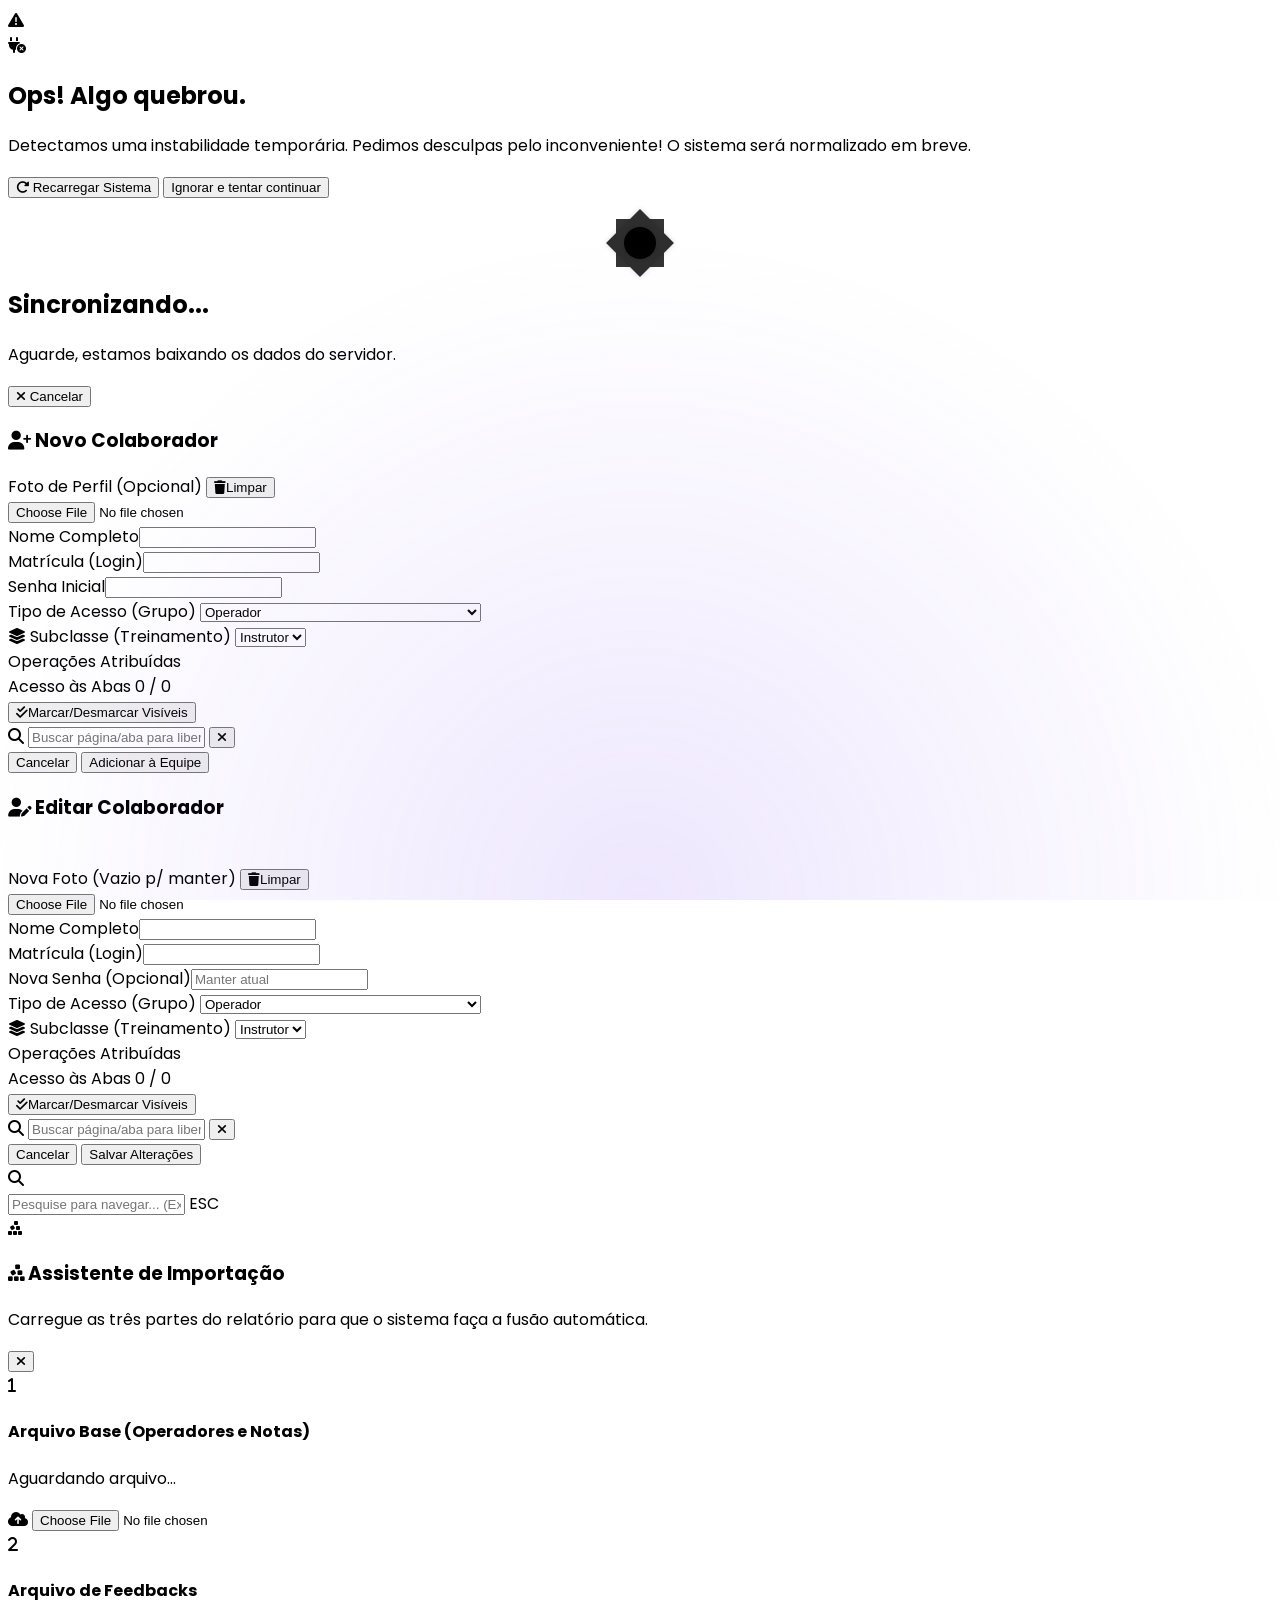
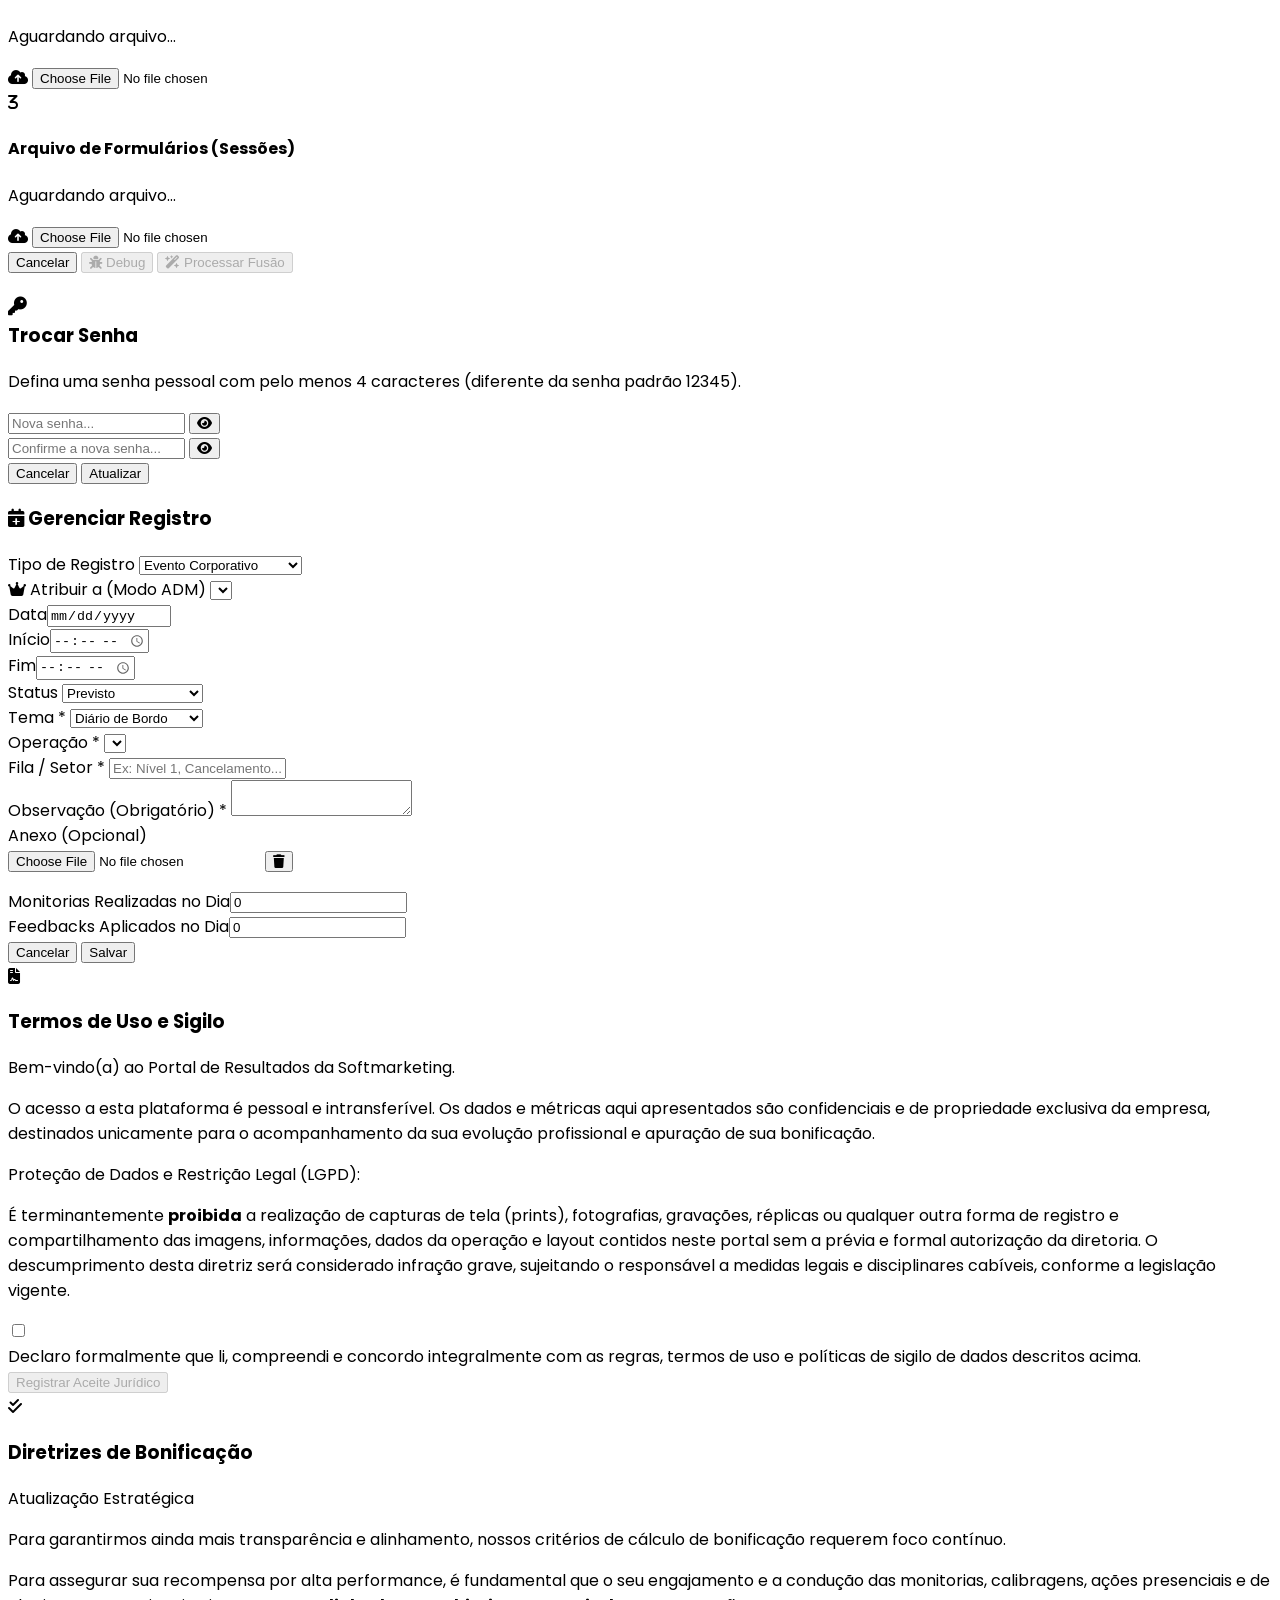
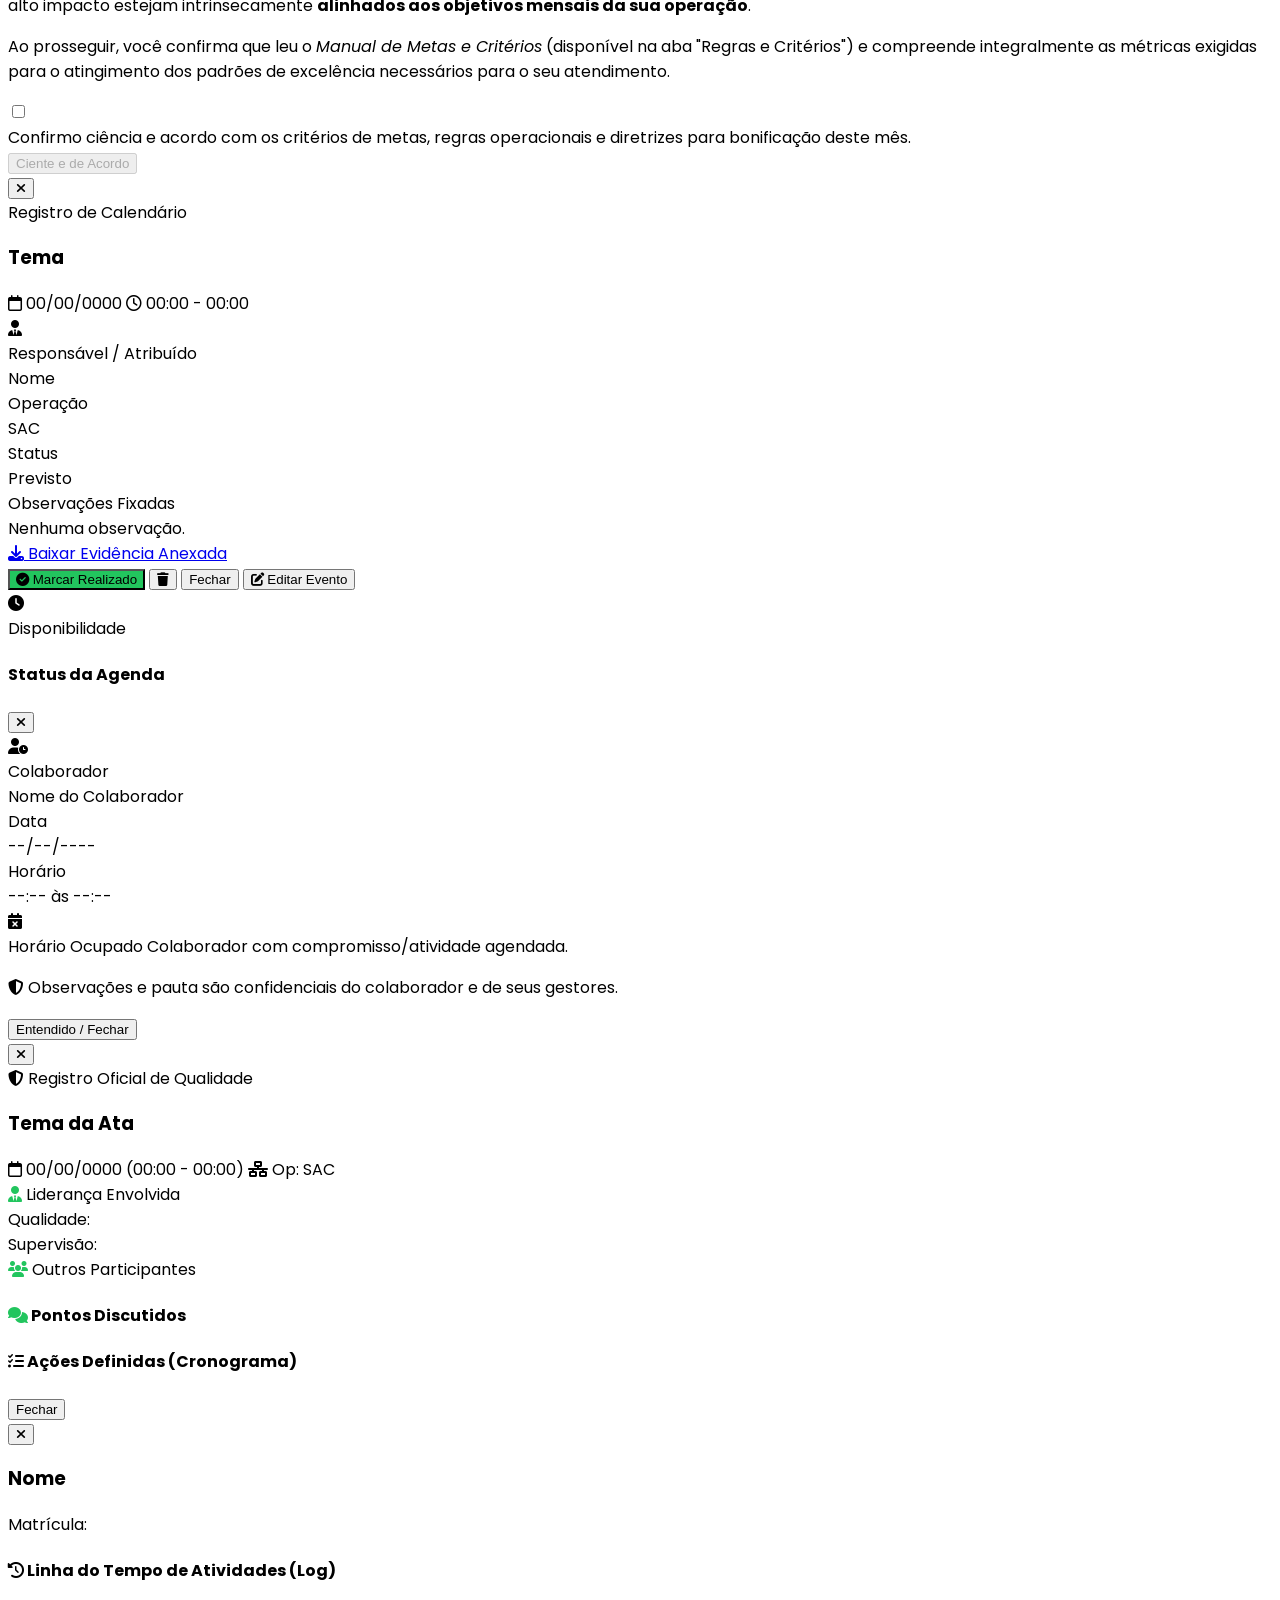
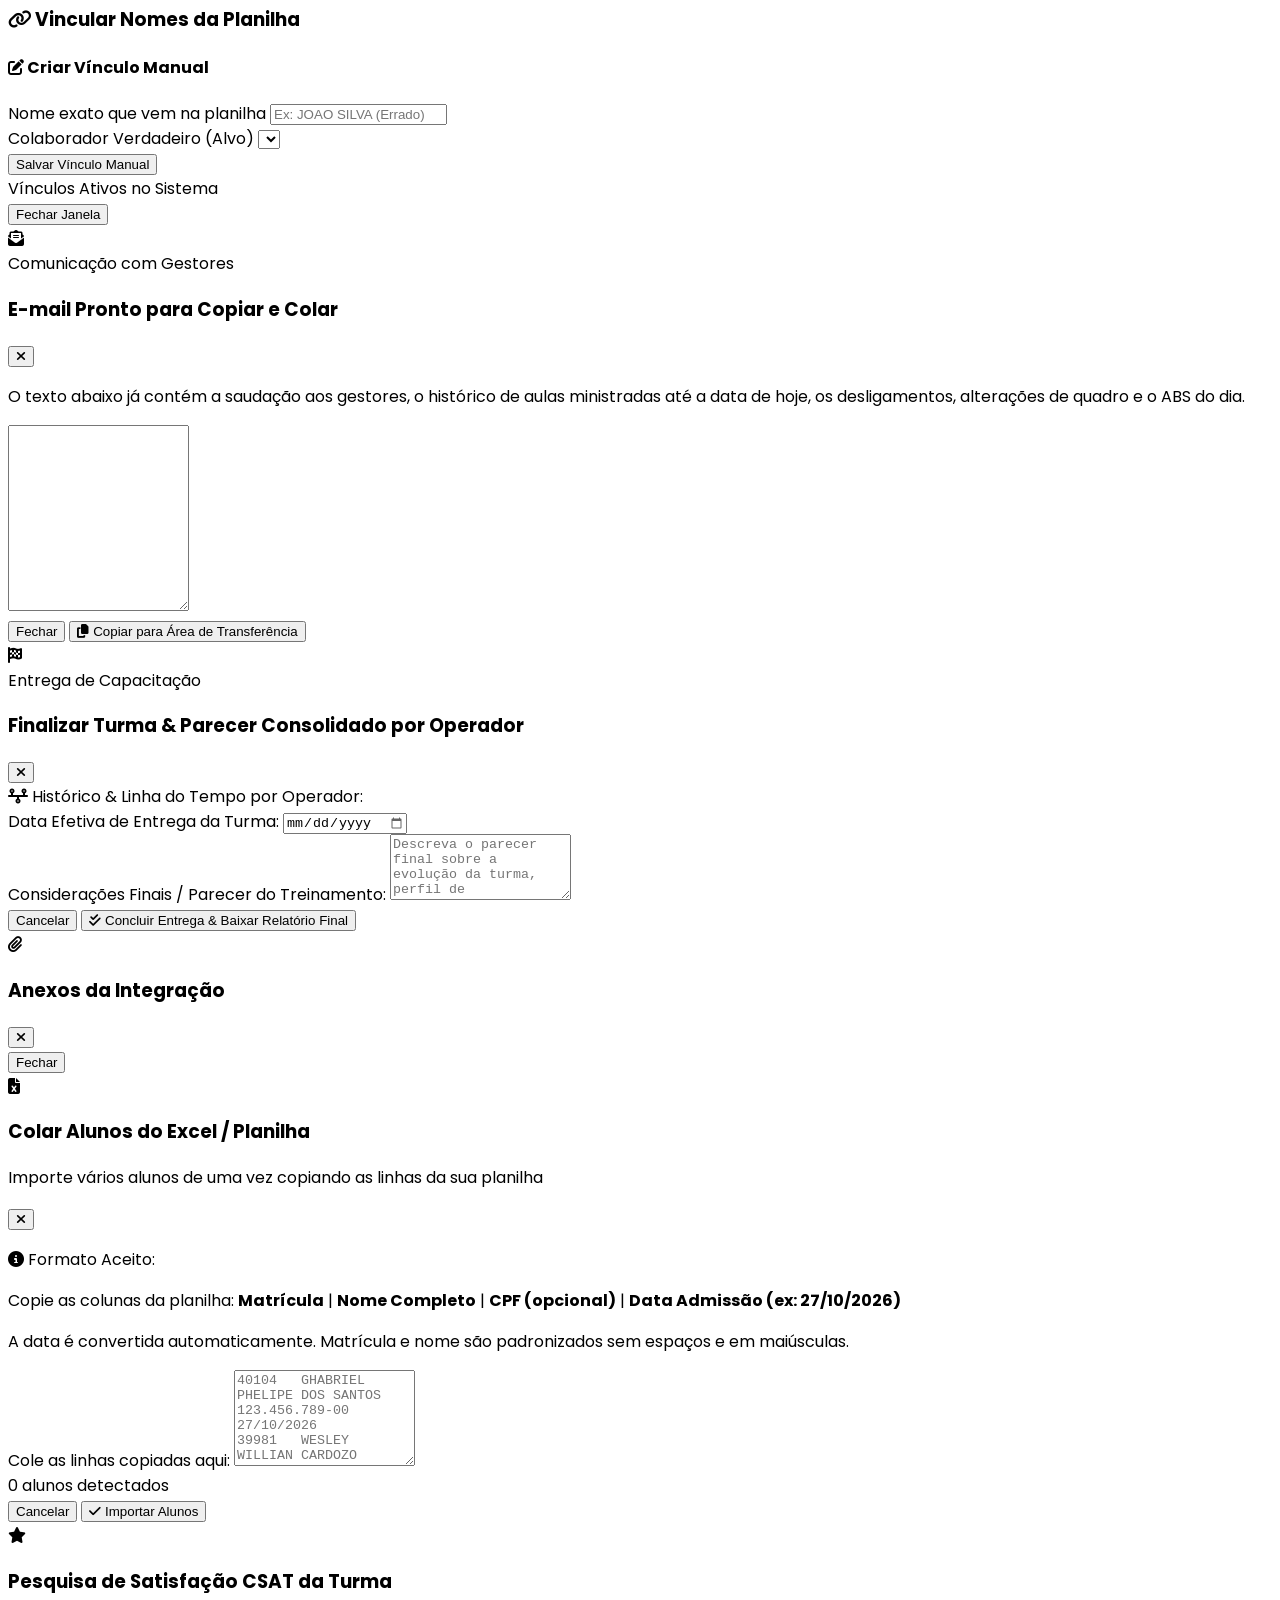
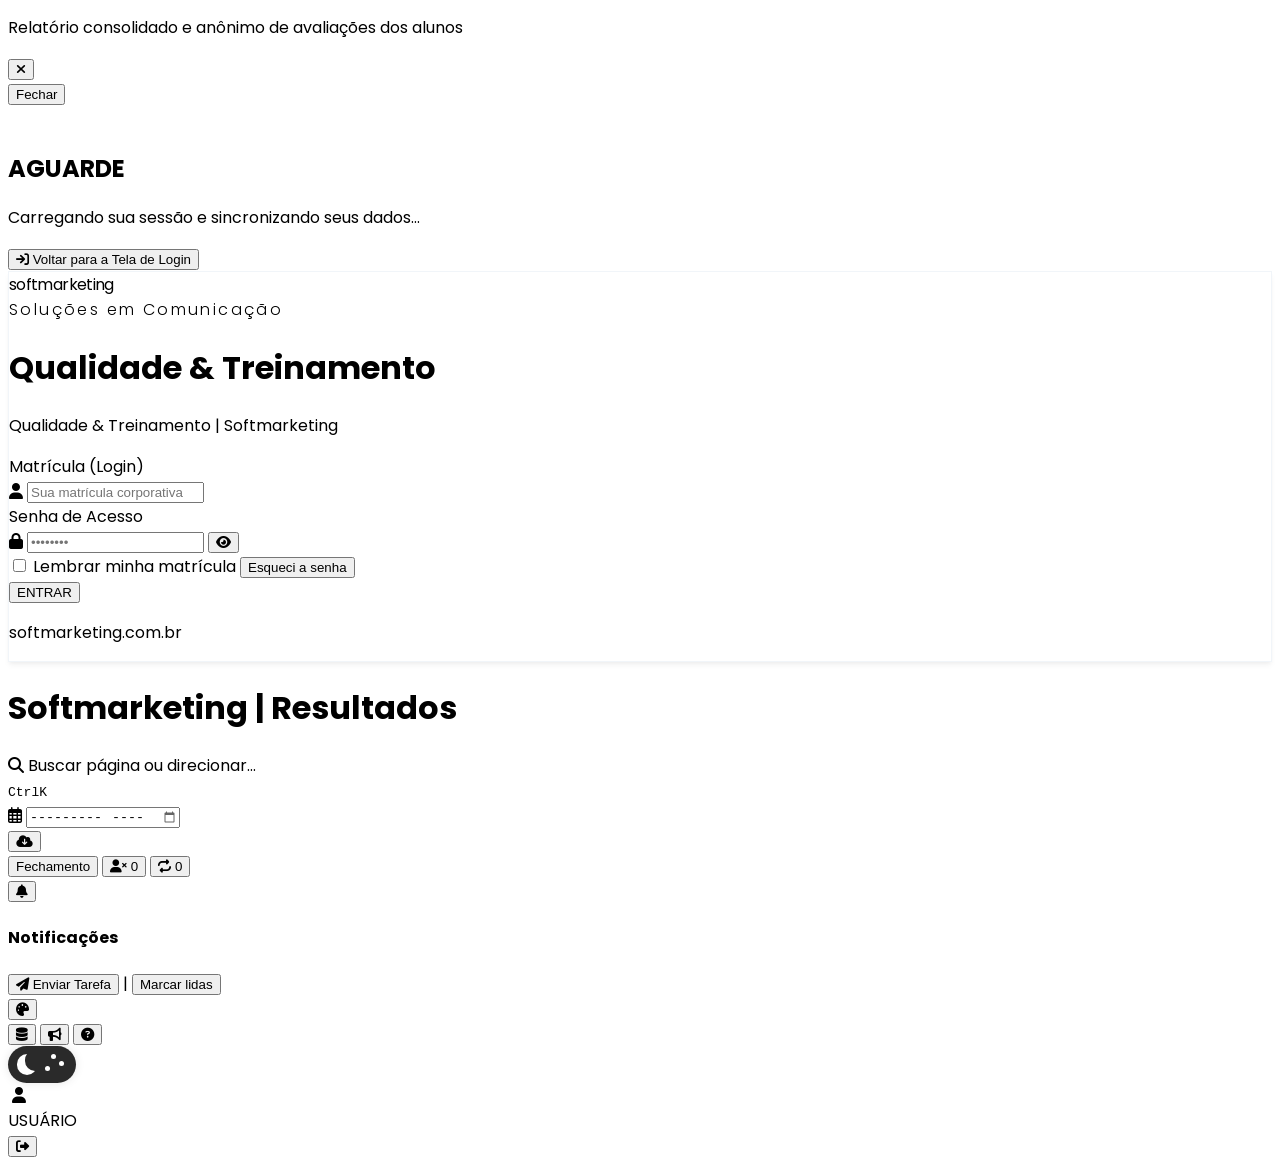
==== commit eaac473d: "Add files via upload" ====
--- a/index.html
+++ b/index.html
@@ -72,7 +72,7 @@
         <script src="https://cdnjs.cloudflare.com/ajax/libs/lz-string/1.5.0/lz-string.min.js"></script>
         <!-- Supabase Client JS (Autenticação e Envio de Código por E-mail) -->
         <script src="https://cdn.jsdelivr.net/npm/@supabase/supabase-js@2"></script>
-        <link rel="stylesheet" href="style.css?v=20261124_v11">
+        <link rel="stylesheet" href="style.css?v=20261124_v12">
 </head>
     
 <body lang="pt-BR" spellcheck="true" class="bg-slate-50 text-slate-800 dark:bg-dark-bg dark:text-slate-100 min-h-screen flex flex-col relative overflow-x-hidden selection:bg-green-500 selection:text-white" onclick="window.app?.notifications?.closeDropdown(event)">
@@ -680,7 +680,7 @@
                 <button onclick="document.getElementById('user-profile-modal').classList.add('hidden')" class="absolute top-4 right-4 text-white/70 hover:text-white bg-white/10 rounded-full w-8 h-8 flex items-center justify-center transition-colors"><i class="fa-solid fa-xmark text-xl"></i></button>
                 <img id="up-foto" src="" class="w-32 h-32 rounded-full object-cover border-4 border-white dark:border-slate-800 shadow-xl mb-4 bg-slate-200">
                 <h3 class="font-extrabold text-2xl text-white tracking-tight" id="up-nome">Nome</h3>
-                <p class="text-blue-200 text-sm font-bold mt-1">Matrícula: <span id="up-mat"></span></p>
+                <p class="text-white/85 text-sm font-bold mt-1">Matrícula: <span id="up-mat"></span></p>
                 <div class="mt-3 flex gap-2" id="up-ops"></div>
             </div>
             <div class="p-6 overflow-y-auto bg-slate-50 dark:bg-slate-900 flex-1 custom-scrollbar">
@@ -1215,7 +1215,7 @@
     <!-- Toast Container para Ações com Desfazer (Undo) -->
     <div id="undo-toast-container" class="fixed bottom-6 right-6 z-[120] flex flex-col gap-2 pointer-events-none"></div>
 
-    <script src="script.js?v=20261124_v164"></script>
+    <script src="script.js?v=20261124_v177"></script>
 </body>
 </html>
 
--- a/style.css
+++ b/style.css
@@ -9,7 +9,9 @@
         ::-webkit-scrollbar { width: 6px; height: 6px; }
         ::-webkit-scrollbar-track { background: transparent; }
         ::-webkit-scrollbar-thumb { background: #cbd5e1; border-radius: 10px; }
-        .dark ::-webkit-scrollbar-thumb { background: #475569; }
+        .dark ::-webkit-scrollbar-thumb { background: #475569; }
+        .no-scrollbar { -ms-overflow-style: none; scrollbar-width: none; }
+        .no-scrollbar::-webkit-scrollbar { display: none !important; width: 0 !important; height: 0 !important; }
         
         input[type="month"]::-webkit-calendar-picker-indicator, input[type="time"]::-webkit-calendar-picker-indicator, input[type="date"]::-webkit-calendar-picker-indicator { cursor: pointer; opacity: 0.6; transition: 0.2s; }
         .dark input[type="month"]::-webkit-calendar-picker-indicator, .dark input[type="time"]::-webkit-calendar-picker-indicator, .dark input[type="date"]::-webkit-calendar-picker-indicator { filter: invert(1); }
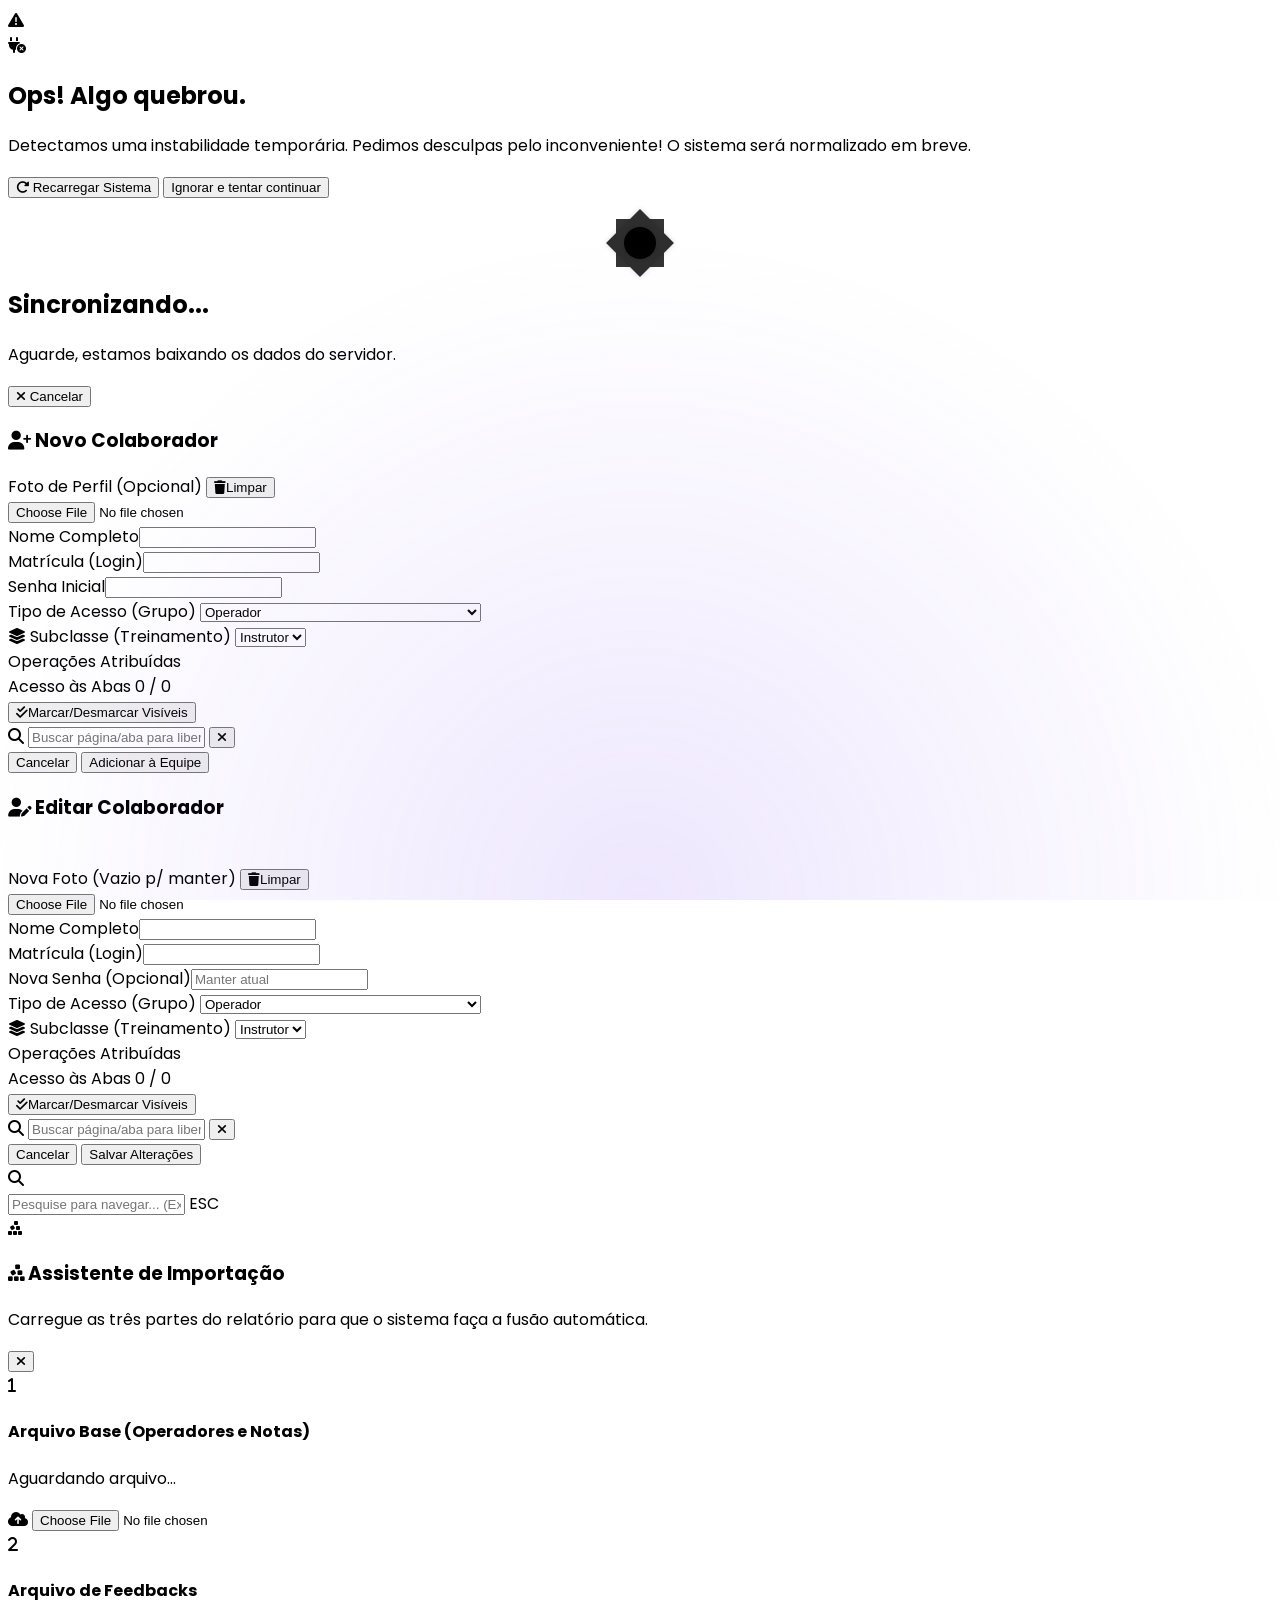
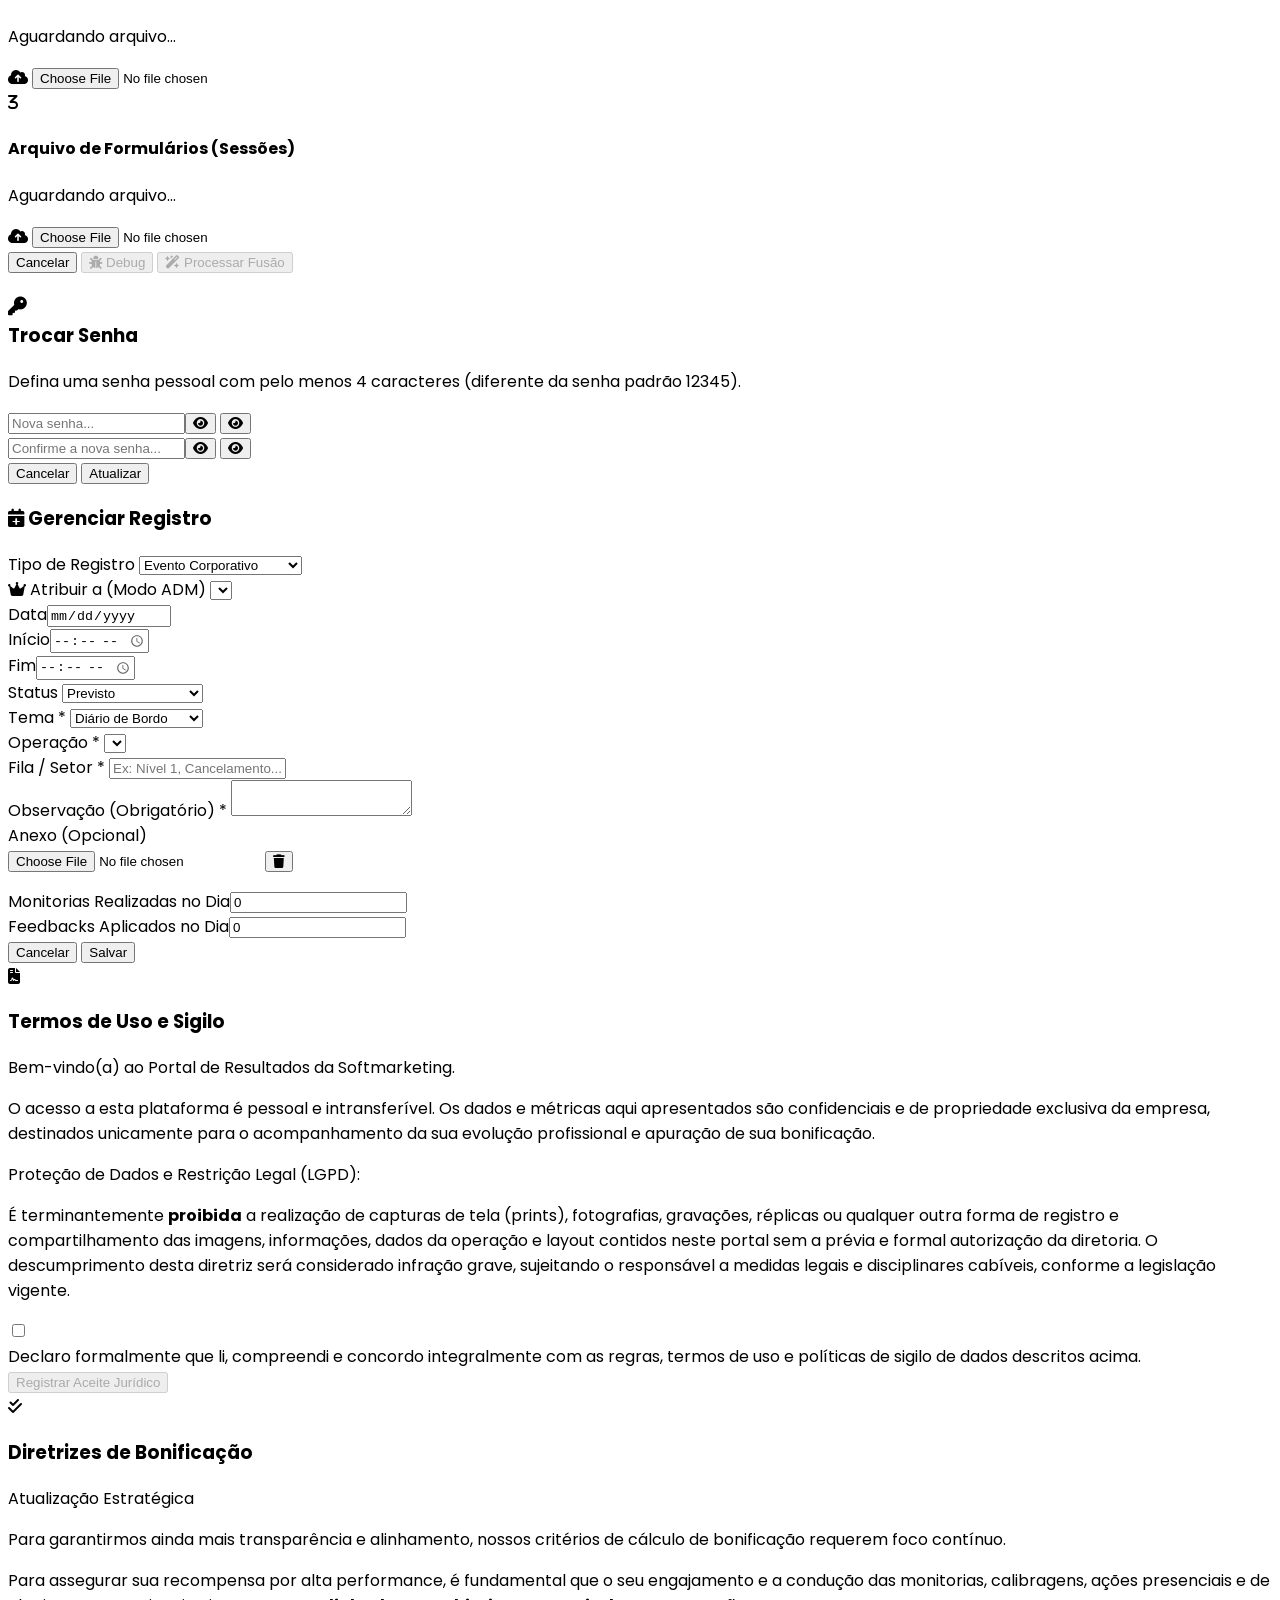
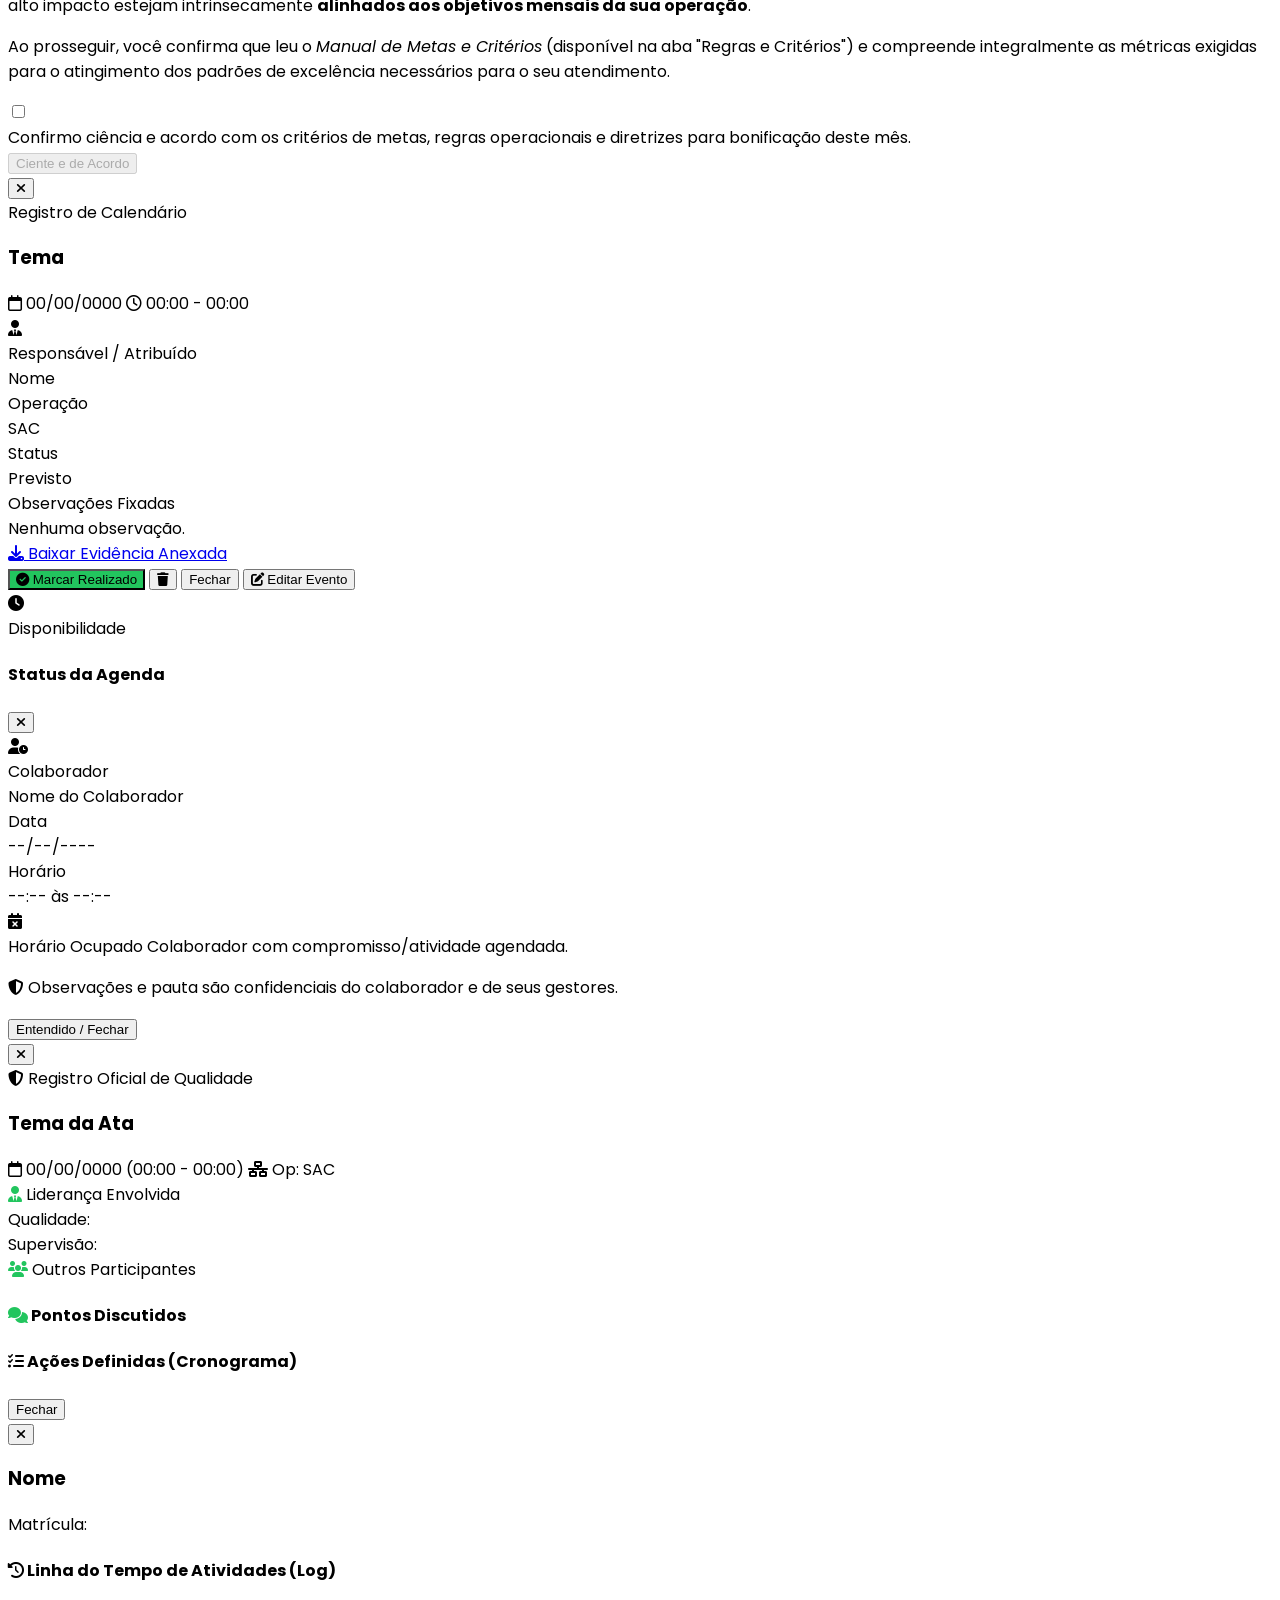
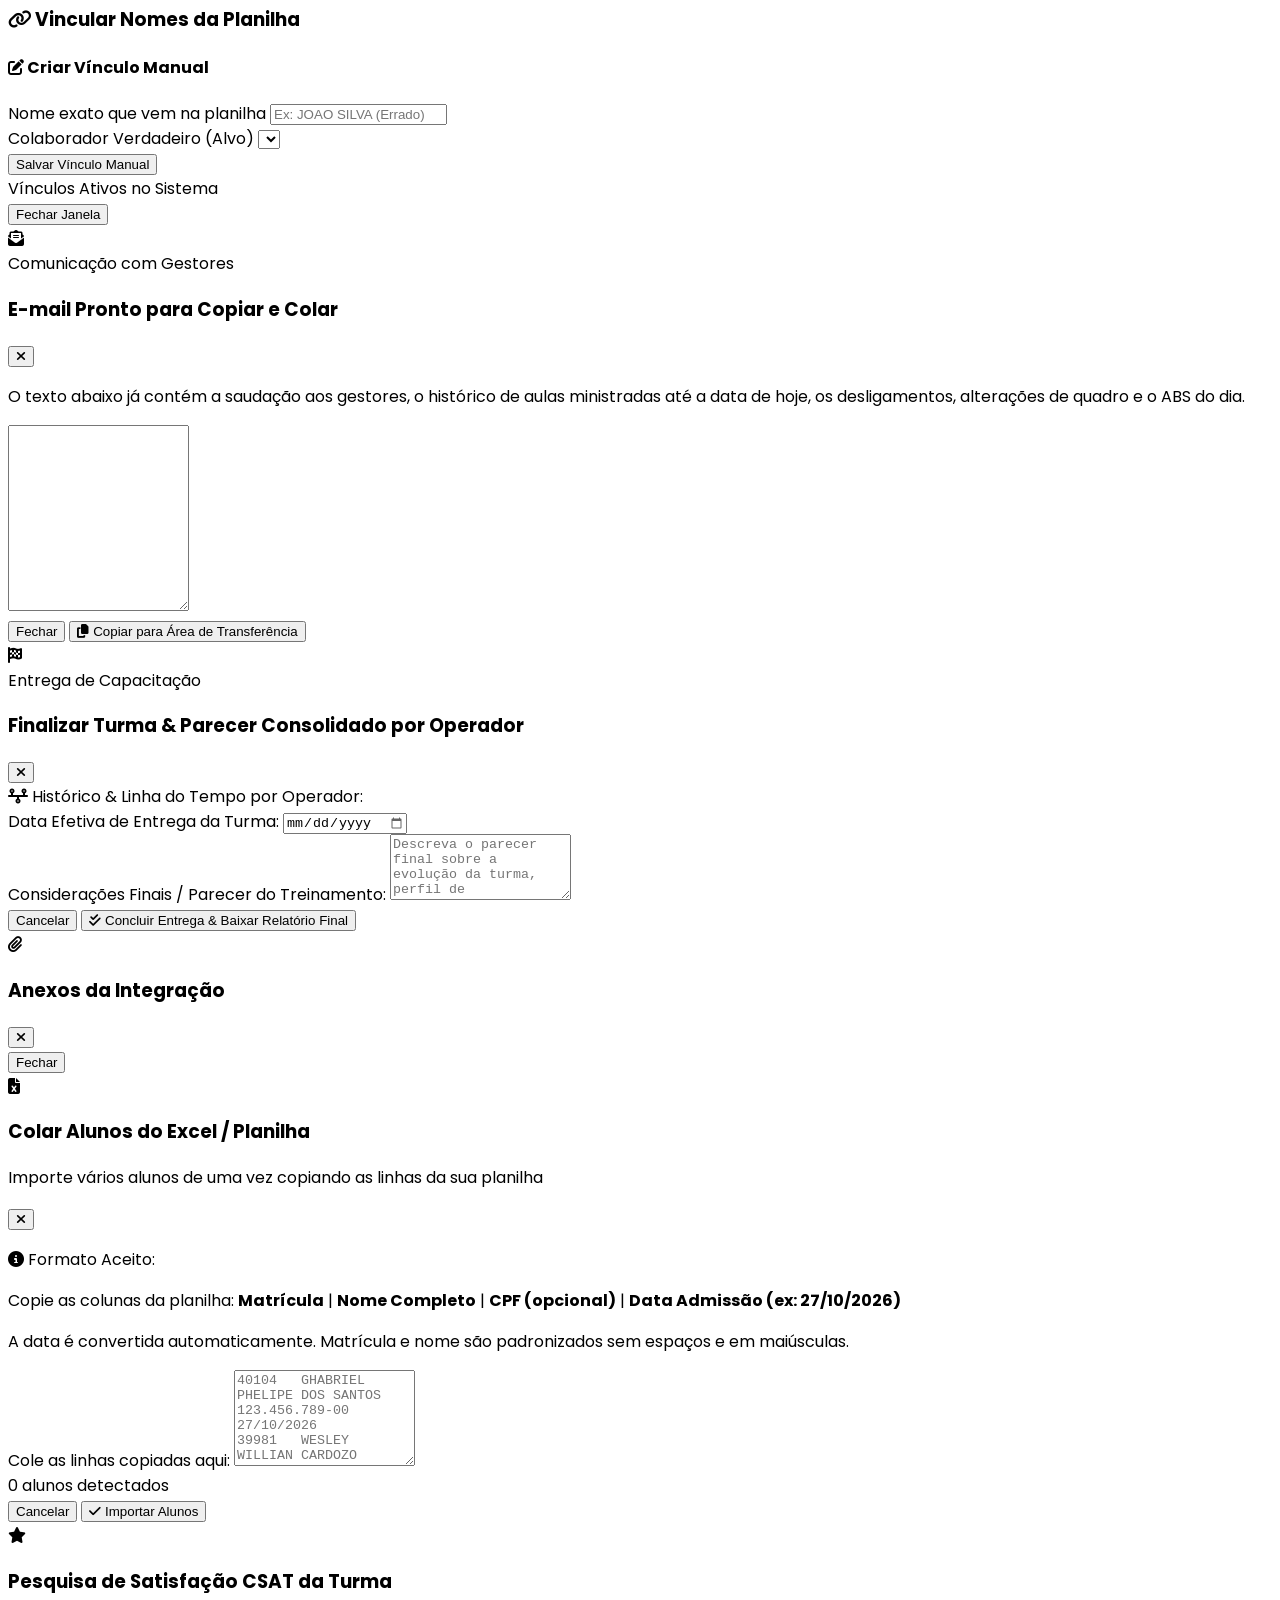
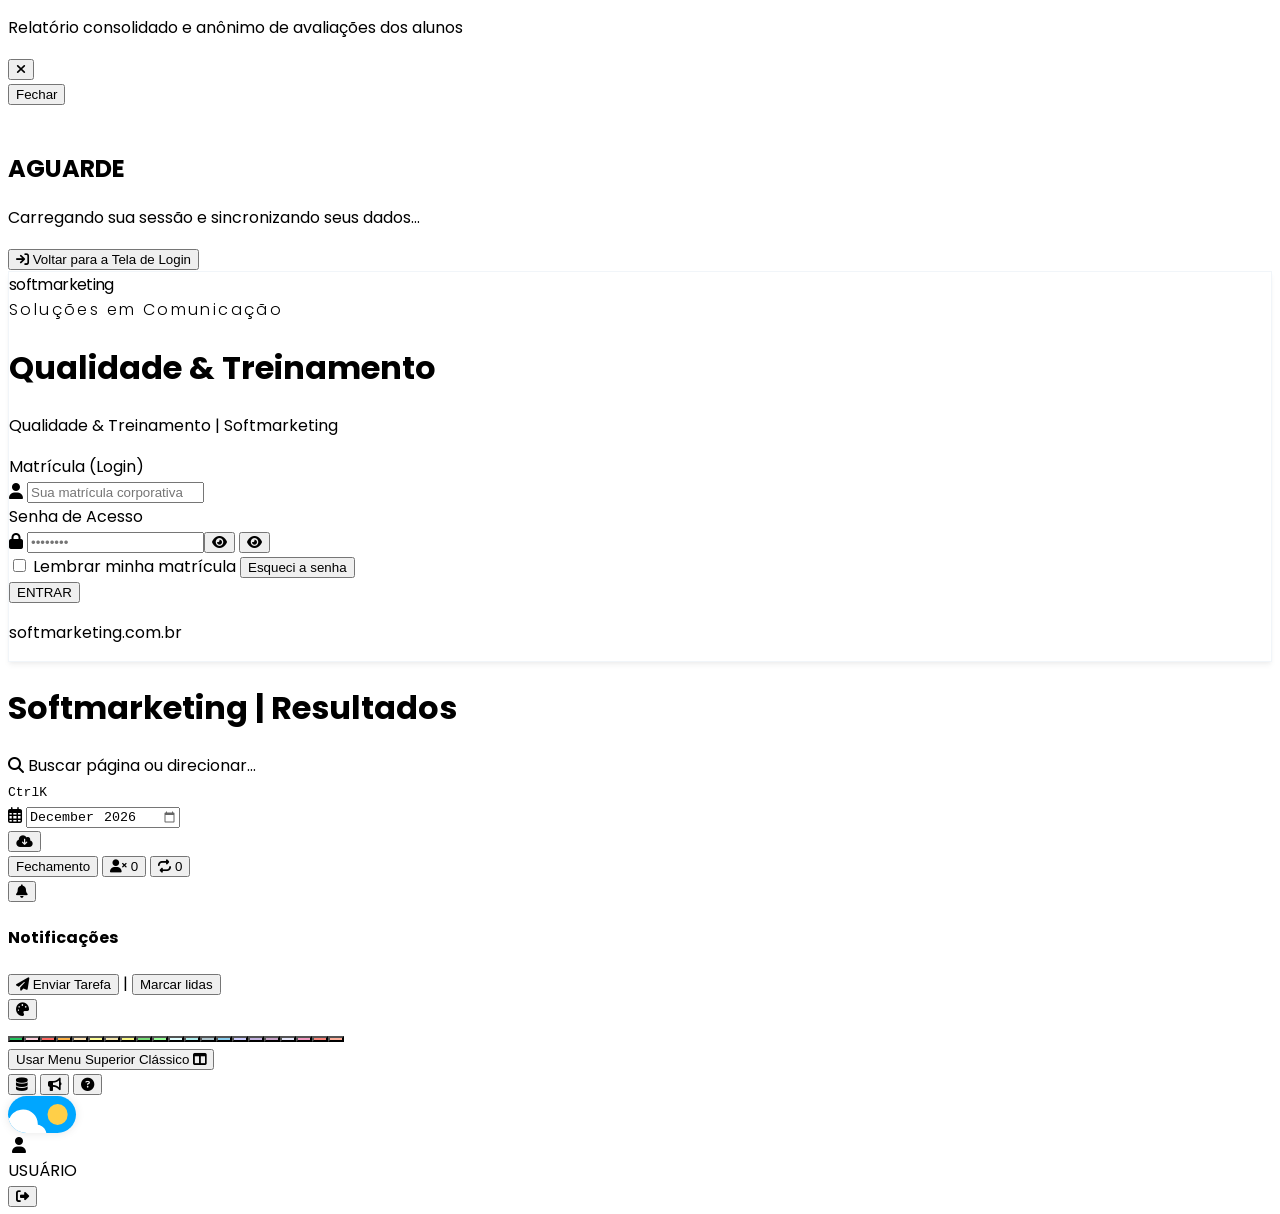
==== commit e12c2402: "Add files via upload" ====
--- a/index.html
+++ b/index.html
@@ -1215,7 +1215,7 @@
     <!-- Toast Container para Ações com Desfazer (Undo) -->
     <div id="undo-toast-container" class="fixed bottom-6 right-6 z-[120] flex flex-col gap-2 pointer-events-none"></div>
 
-    <script src="script.js?v=20261124_v177"></script>
+    <script src="script.js?v=20261124_v179"></script>
 </body>
 </html>
 
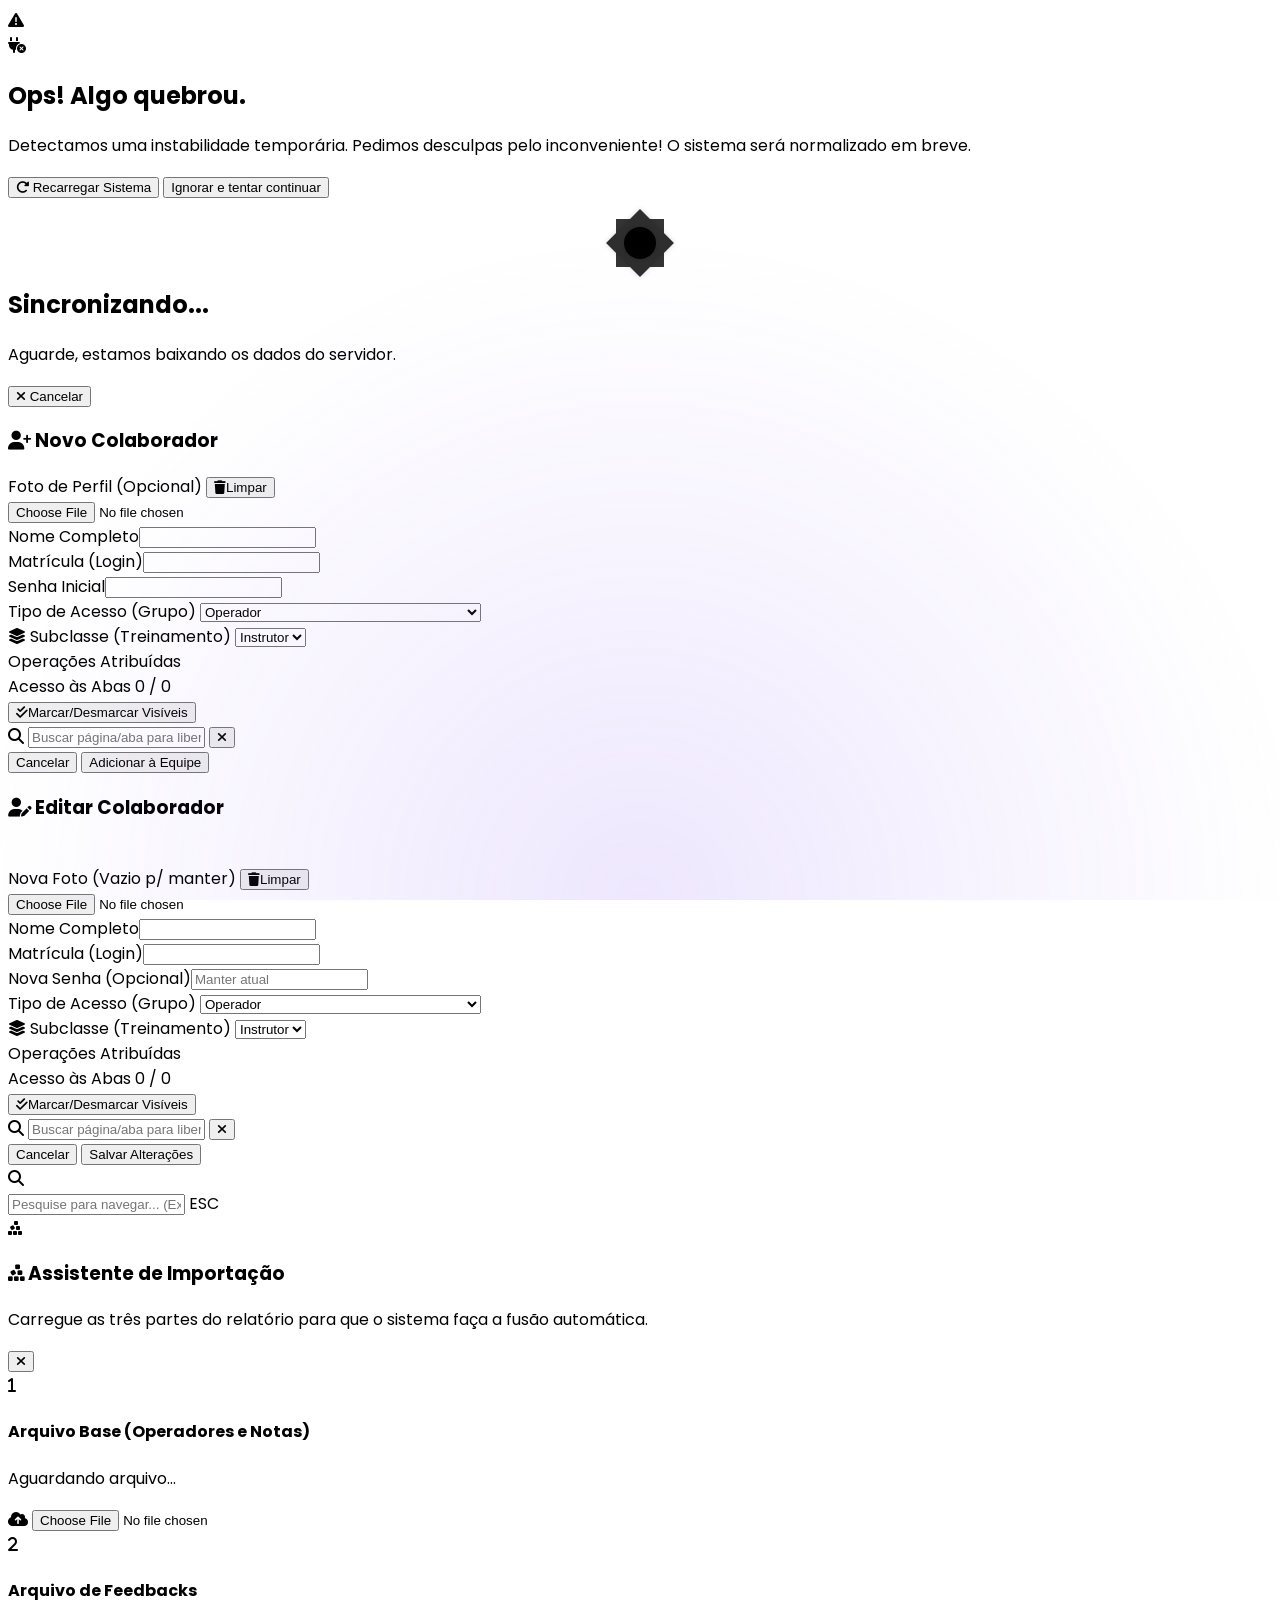
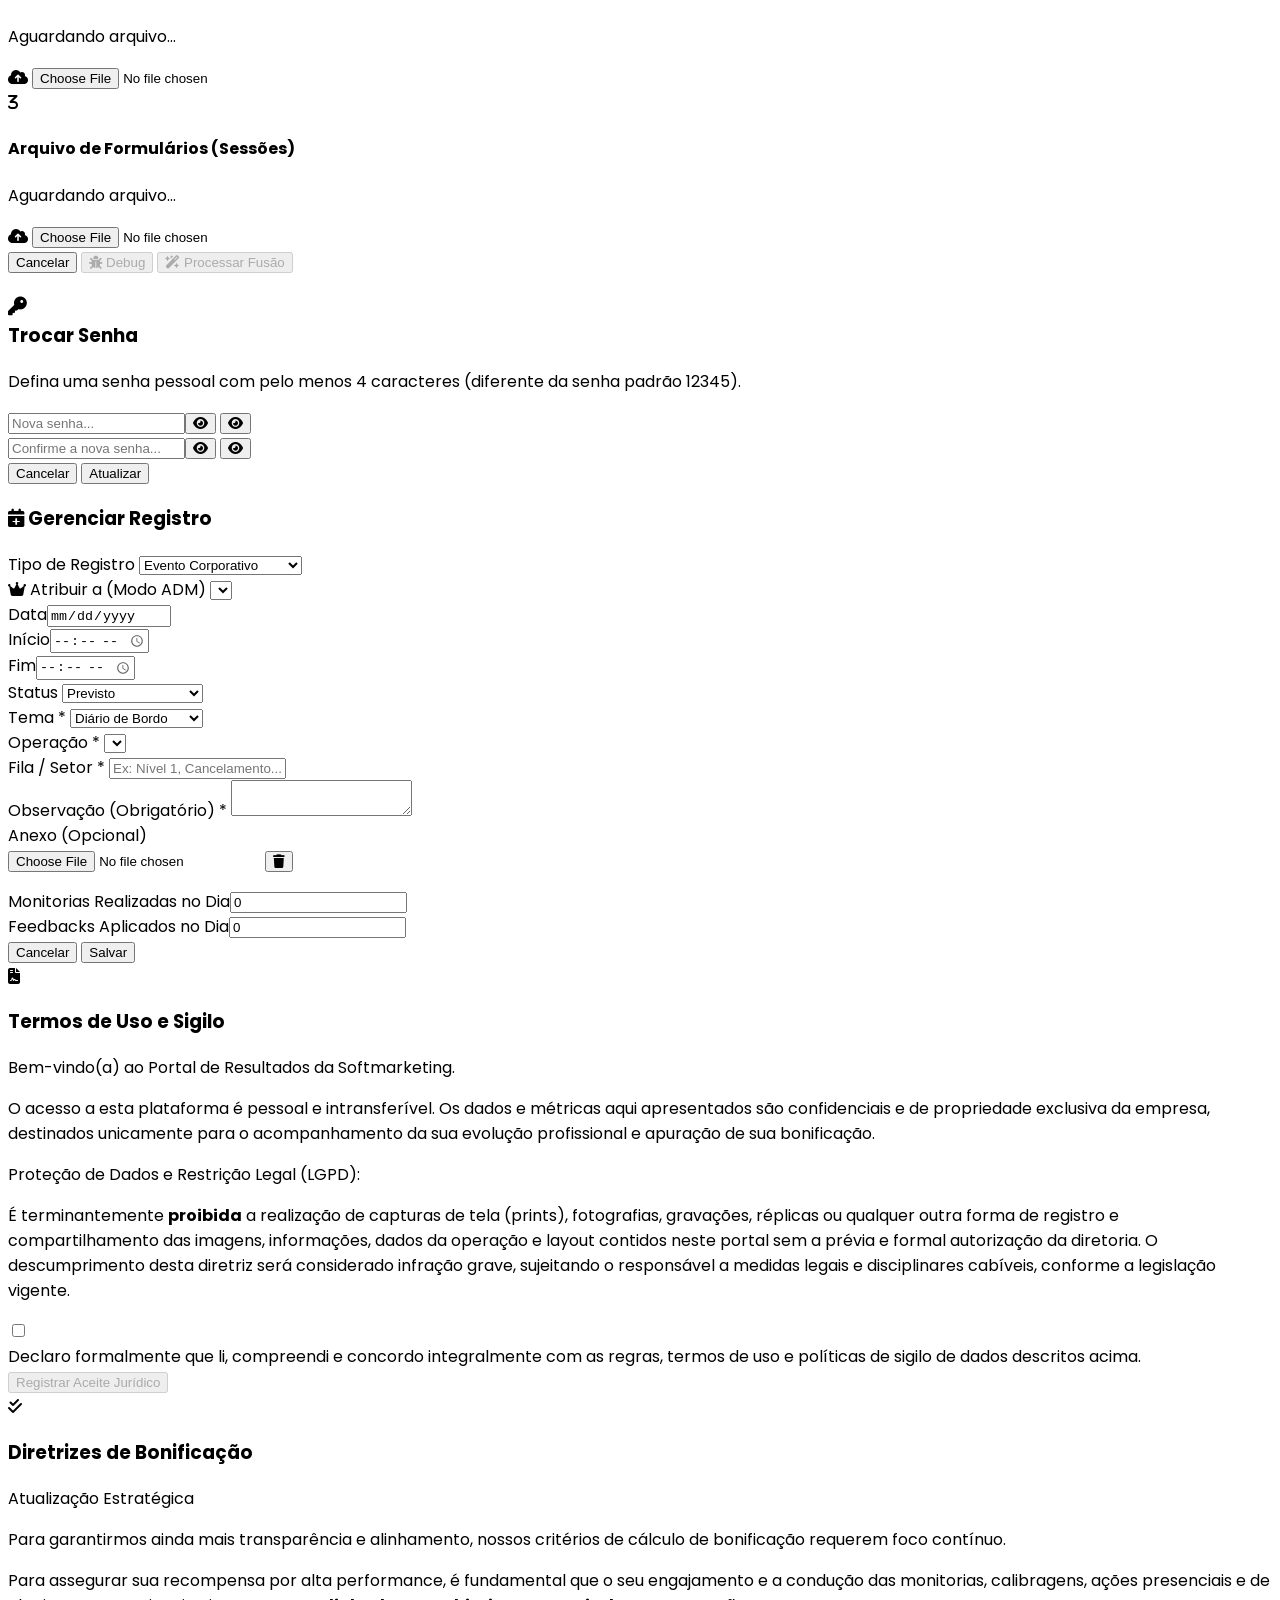
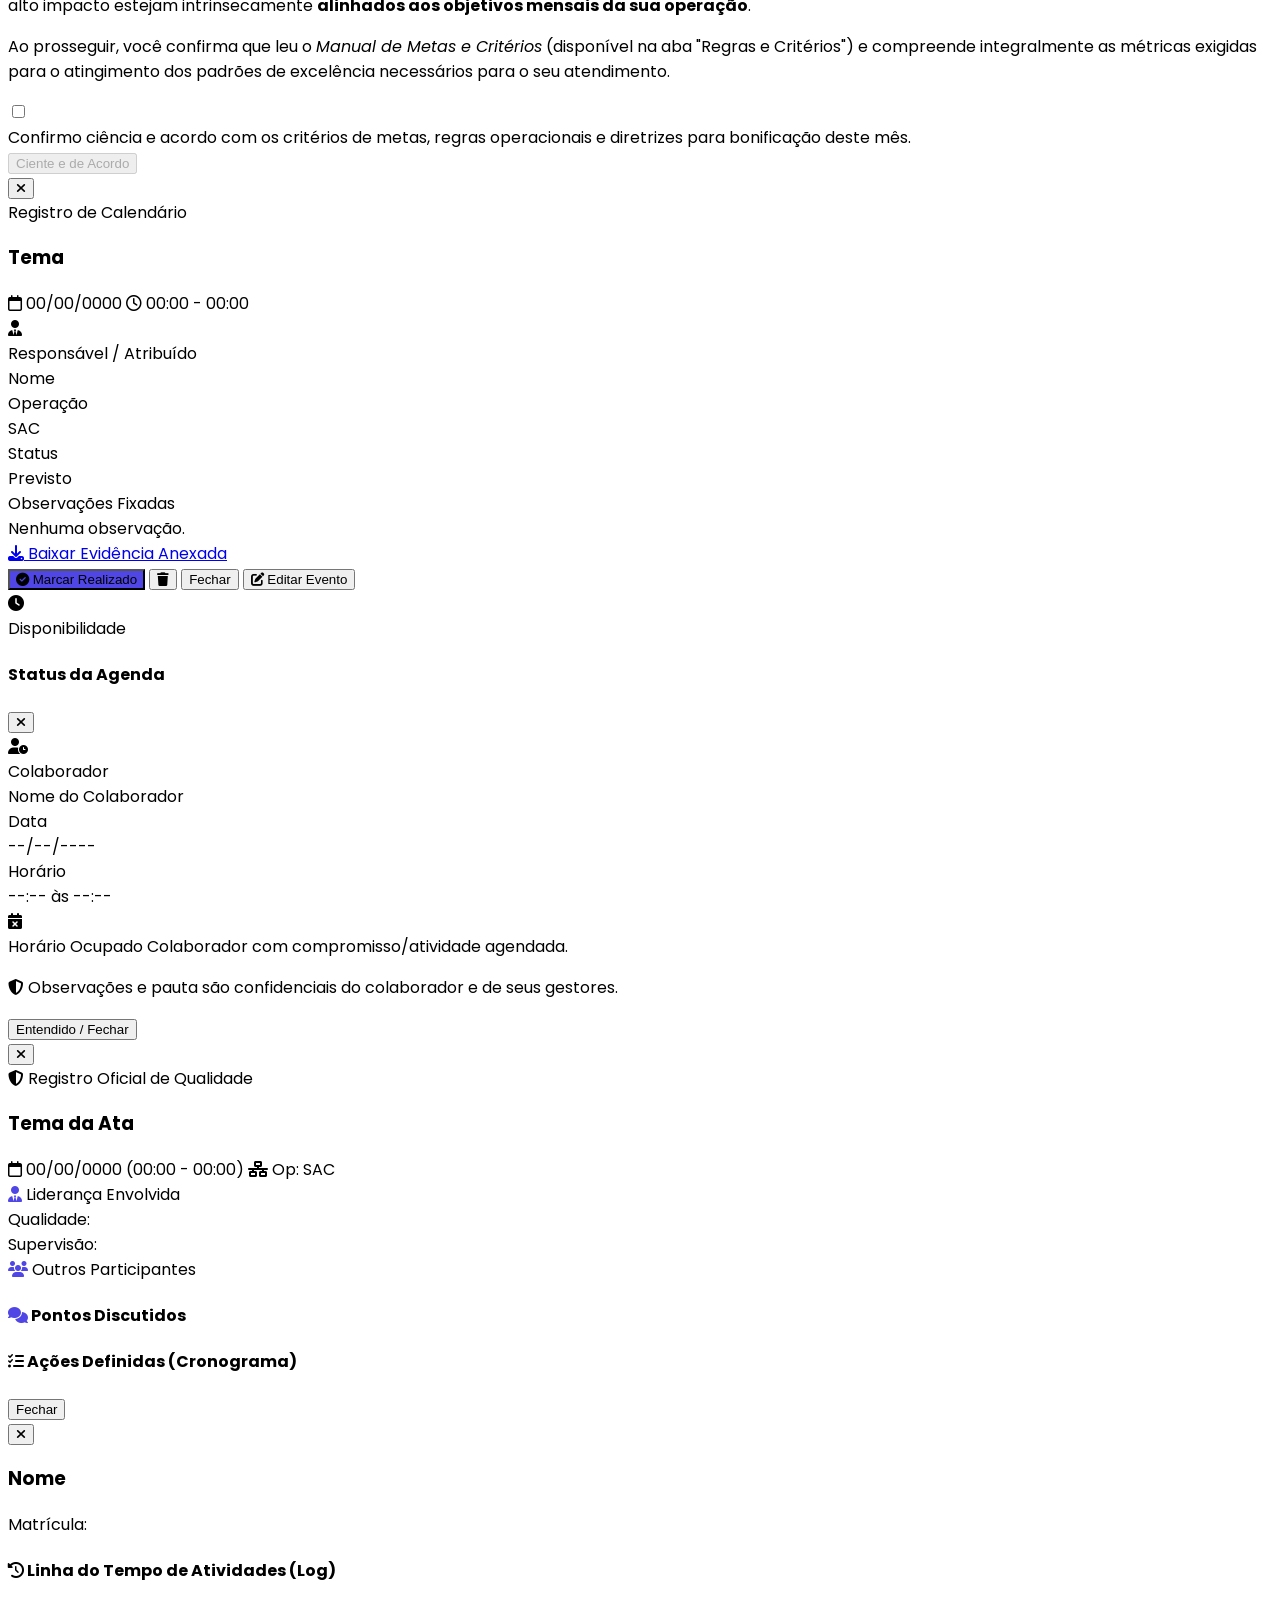
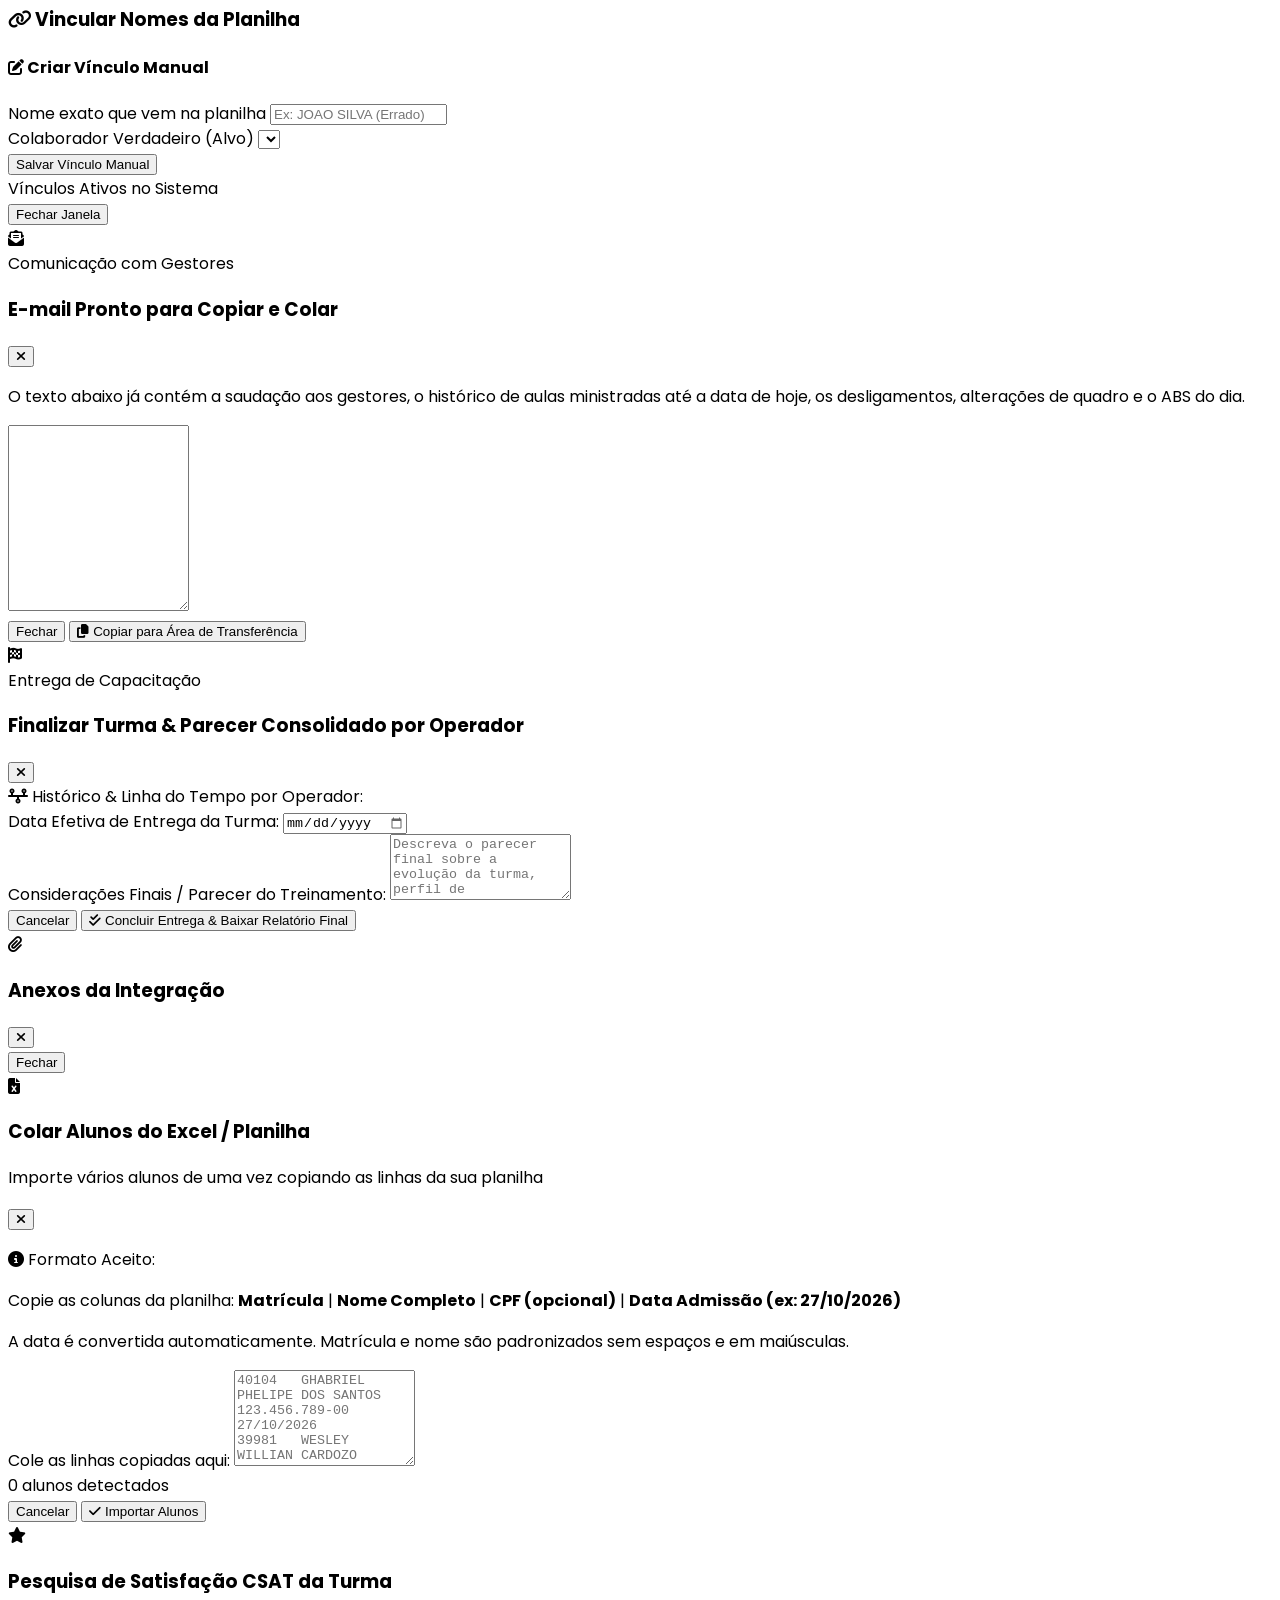
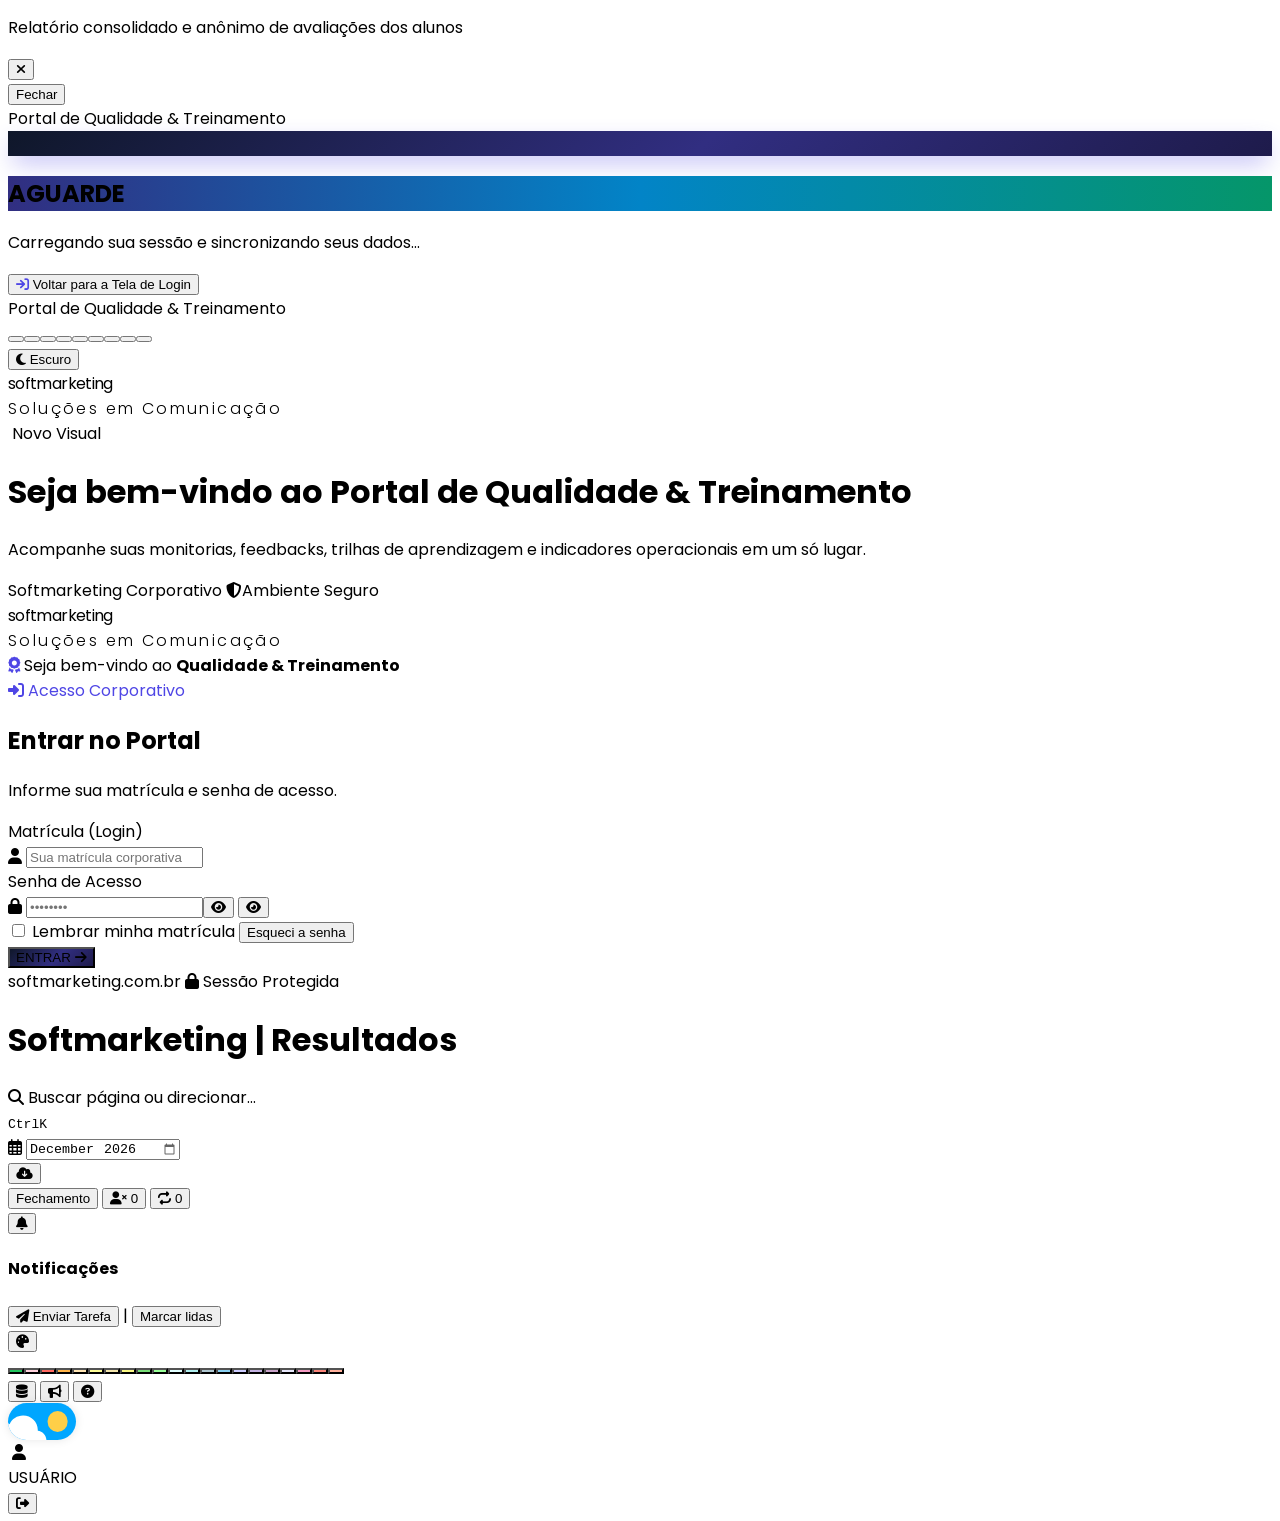
==== commit 94da282a: "Add files via upload" ====
--- a/index.html
+++ b/index.html
@@ -924,22 +924,53 @@
     </div>
     
     <!-- TELA AMIGÁVEL DE CARREGAMENTO (F5 / SESSÃO ATIVA) -->
-    <div id="session-wait-screen" class="hidden fixed inset-0 z-[9999] bg-slate-50 dark:bg-dark-bg flex flex-col items-center justify-center p-6 text-center animate-fade-in">
-        <div class="relative flex items-center justify-center mb-6">
-            <div class="w-20 h-20 rounded-full border-4 border-emerald-200 dark:border-emerald-950/60 border-t-emerald-500 animate-spin"></div>
-            <div class="absolute w-11 h-11 rounded-full bg-emerald-500/15 dark:bg-emerald-500/25 flex items-center justify-center text-emerald-600 dark:text-emerald-400 text-xl animate-pulse">
-                <i class="fa-solid fa-sparkles"></i>
-            </div>
-        </div>
-        <div class="space-y-1.5 max-w-sm">
-            <h2 class="text-2xl font-black text-slate-800 dark:text-white tracking-wider uppercase">AGUARDE</h2>
-            <p class="text-xs md:text-sm text-slate-500 dark:text-slate-400 font-medium">
-                Carregando sua sess&atilde;o e sincronizando seus dados...
-            </p>
-            <div class="pt-4">
-                <button type="button" onclick="window.emergencyDismissWaitScreen ? window.emergencyDismissWaitScreen() : (function(){ try { localStorage.removeItem('soft_session_mat'); localStorage.removeItem('soft_session_date'); localStorage.removeItem('soft_session_admin'); } catch(e){} document.getElementById('session-wait-screen') && document.getElementById('session-wait-screen').classList.add('hidden'); document.getElementById('view-login') && document.getElementById('view-login').classList.remove('hidden'); })()" class="px-4 py-2 rounded-xl bg-slate-200 hover:bg-slate-300 dark:bg-slate-800 dark:hover:bg-slate-700 text-slate-700 dark:text-slate-200 text-xs font-bold transition flex items-center gap-2 mx-auto cursor-pointer shadow-sm">
-                    <i class="fa-solid fa-arrow-right-to-bracket"></i> Voltar para a Tela de Login
-                </button>
+    <div id="session-wait-screen" class="hidden fixed inset-0 z-[9999] bg-slate-50 dark:bg-slate-950 flex flex-col items-center justify-center p-6 text-center overflow-hidden animate-fade-in">
+        <!-- Fundo Atmosférico Tematizado -->
+        <div id="wait-ambient-bg" class="absolute inset-0 pointer-events-none transition-all duration-500 bg-gradient-to-br from-indigo-50 via-slate-50 to-sky-50 dark:from-slate-950 dark:via-indigo-950/60 dark:to-slate-950">
+            <div id="wait-orb-1" class="absolute -top-32 -left-32 w-[30rem] h-[30rem] rounded-full bg-indigo-500/18 blur-3xl"></div>
+            <div id="wait-orb-2" class="absolute -bottom-32 -right-32 w-[30rem] h-[30rem] rounded-full bg-sky-500/15 blur-3xl"></div>
+            <div class="absolute inset-0 opacity-[0.22] dark:opacity-[0.1]" style="background-image: radial-gradient(rgba(100,116,139,0.35) 1px, transparent 1px); background-size: 22px 22px;"></div>
+        </div>
+
+        <!-- Card Central Glassmorphism -->
+        <div class="relative z-10 max-w-md w-full rounded-[2rem] bg-white/80 dark:bg-slate-900/75 backdrop-blur-2xl border border-white/80 dark:border-white/10 shadow-[0_24px_70px_-15px_rgba(15,23,42,0.28)] p-8 sm:p-10 overflow-hidden">
+            <div class="absolute inset-x-0 top-0 h-1.5 opacity-90" style="background: var(--portal-modal-header, linear-gradient(135deg, #0f172a 0%, #312e81 55%, #1e1b4b 100%));"></div>
+
+            <!-- Selo Superior -->
+            <div class="inline-flex items-center gap-2 px-3 py-1 rounded-full bg-white/80 dark:bg-white/10 border border-slate-200/80 dark:border-white/15 backdrop-blur-md text-[10px] font-extrabold uppercase tracking-[0.16em] text-slate-600 dark:text-slate-200 mb-6 shadow-xs">
+                <span class="relative flex h-2 w-2 shrink-0">
+                    <span class="animate-ping absolute inline-flex h-full w-full rounded-full opacity-75" style="background-color: var(--theme-color, #4f46e5);"></span>
+                    <span class="relative inline-flex rounded-full h-2 w-2" style="background-color: var(--theme-color, #4f46e5);"></span>
+                </span>
+                <span>Portal de Qualidade &amp; Treinamento</span>
+            </div>
+
+            <!-- Orbital Spinner Tematizado -->
+            <div class="relative flex items-center justify-center mx-auto w-24 h-24 mb-6">
+                <div class="absolute inset-0 rounded-full border-[3px] border-slate-200/70 dark:border-slate-700/70 animate-spin" style="border-top-color: var(--theme-color, #4f46e5);"></div>
+                <div class="absolute inset-2 rounded-full border-2 border-transparent animate-spin" style="animation-direction: reverse; animation-duration: 2.2s; border-bottom-color: var(--theme-color, #4f46e5); opacity: 0.45;"></div>
+                <div class="w-14 h-14 rounded-2xl flex items-center justify-center text-white text-xl shadow-lg animate-pulse" style="background: var(--portal-modal-header, linear-gradient(135deg, #0f172a 0%, #312e81 55%, #1e1b4b 100%)); box-shadow: 0 10px 25px -5px rgba(var(--theme-r, 79), var(--theme-g, 70), var(--theme-b, 229), 0.45);">
+                    <i class="fa-solid fa-sparkles"></i>
+                </div>
+            </div>
+
+            <!-- Título e Barra Animada -->
+            <div class="space-y-2">
+                <h2 id="wait-title-text" class="text-2xl sm:text-3xl font-black tracking-[0.14em] uppercase bg-clip-text text-transparent bg-gradient-to-r from-indigo-600 via-sky-500 to-emerald-500 dark:from-indigo-300 dark:via-sky-200 dark:to-emerald-300">AGUARDE</h2>
+                <p class="text-xs sm:text-sm text-slate-600 dark:text-slate-300 font-medium leading-relaxed">
+                    Carregando sua sess&atilde;o e sincronizando seus dados...
+                </p>
+
+                <!-- Barra de progresso contínua sutil -->
+                <div class="w-48 h-1.5 mx-auto mt-4 rounded-full bg-slate-200/80 dark:bg-slate-800 overflow-hidden">
+                    <div class="h-full w-1/2 rounded-full animate-pulse" style="background: var(--portal-modal-header, linear-gradient(135deg, #0f172a 0%, #312e81 55%, #1e1b4b 100%));"></div>
+                </div>
+
+                <div class="pt-5">
+                    <button type="button" onclick="window.emergencyDismissWaitScreen ? window.emergencyDismissWaitScreen() : (function(){ try { localStorage.removeItem('soft_session_mat'); localStorage.removeItem('soft_session_date'); localStorage.removeItem('soft_session_admin'); } catch(e){} document.getElementById('session-wait-screen') && document.getElementById('session-wait-screen').classList.add('hidden'); document.getElementById('view-login') && document.getElementById('view-login').classList.remove('hidden'); })()" class="px-4 py-2 rounded-xl bg-white/80 hover:bg-white dark:bg-slate-800/80 dark:hover:bg-slate-700 border border-slate-200/80 dark:border-slate-700 text-slate-700 dark:text-slate-200 text-xs font-bold transition flex items-center gap-2 mx-auto cursor-pointer shadow-sm">
+                        <i class="fa-solid fa-arrow-right-to-bracket" style="color: var(--theme-color, #4f46e5);"></i> Voltar para a Tela de Login
+                    </button>
+                </div>
             </div>
         </div>
     </div>
@@ -958,9 +989,42 @@
 
         (function() {
             try {
+                if (localStorage.getItem("theme") === "dark" || (!("theme" in localStorage) && window.matchMedia && window.matchMedia("(prefers-color-scheme: dark)").matches)) {
+                    document.documentElement.classList.add("dark");
+                }
                 const sMat = localStorage.getItem("soft_session_mat");
                 const sDate = localStorage.getItem("soft_session_date");
                 const todayStr = new Date().toLocaleDateString("pt-BR");
+                const themeId = (sMat && localStorage.getItem("soft_home_theme_" + String(sMat).trim()))
+                    || localStorage.getItem("soft_login_theme")
+                    || "indigo";
+                const waitThemes = {
+                    indigo: { accent: "#4f46e5", rgb: [79, 70, 229], grad: "linear-gradient(135deg, #0f172a 0%, #312e81 55%, #1e1b4b 100%)", canvas: "from-indigo-50 via-slate-50 to-sky-50 dark:from-slate-950 dark:via-indigo-950/60 dark:to-slate-950", orb1: "bg-indigo-500/18", orb2: "bg-sky-500/15", titleLight: "linear-gradient(90deg, #312e81, #0284c7, #059669)", titleDark: "linear-gradient(90deg, #a5b4fc, #bae6fd, #6ee7b7)" },
+                    ocean: { accent: "#0891b2", rgb: [8, 145, 178], grad: "linear-gradient(135deg, #020617 0%, #155e75 55%, #075985 100%)", canvas: "from-cyan-50 via-sky-50 to-slate-50 dark:from-slate-950 dark:via-cyan-950/55 dark:to-slate-950", orb1: "bg-cyan-400/20", orb2: "bg-sky-400/18", titleLight: "linear-gradient(90deg, #0e7490, #0284c7, #0d9488)", titleDark: "linear-gradient(90deg, #67e8f9, #bae6fd, #99f6e4)" },
+                    emerald: { accent: "#059669", rgb: [5, 150, 105], grad: "linear-gradient(135deg, #022c22 0%, #065f46 55%, #0f172a 100%)", canvas: "from-emerald-50 via-teal-50/80 to-slate-50 dark:from-slate-950 dark:via-emerald-950/55 dark:to-slate-950", orb1: "bg-emerald-400/20", orb2: "bg-teal-400/15", titleLight: "linear-gradient(90deg, #047857, #0d9488, #16a34a)", titleDark: "linear-gradient(90deg, #6ee7b7, #99f6e4, #bef264)" },
+                    aurora: { accent: "#a21caf", rgb: [162, 28, 175], grad: "linear-gradient(135deg, #3b0764 0%, #86198f 55%, #312e81 100%)", canvas: "from-purple-50 via-fuchsia-50/70 to-indigo-50 dark:from-slate-950 dark:via-purple-950/55 dark:to-slate-950", orb1: "bg-fuchsia-500/18", orb2: "bg-violet-400/18", titleLight: "linear-gradient(90deg, #7e22ce, #c026d3, #4f46e5)", titleDark: "linear-gradient(90deg, #f0abfc, #fbcfe8, #c7d2fe)" },
+                    sunset: { accent: "#e11d48", rgb: [225, 29, 72], grad: "linear-gradient(135deg, #0f172a 0%, #9f1239 55%, #b45309 100%)", canvas: "from-amber-50 via-rose-50/75 to-slate-50 dark:from-slate-950 dark:via-rose-950/50 dark:to-slate-950", orb1: "bg-rose-400/18", orb2: "bg-amber-400/18", titleLight: "linear-gradient(90deg, #be123c, #ea580c, #d97706)", titleDark: "linear-gradient(90deg, #fcd34d, #fed7aa, #fecdd3)" },
+                    royal: { accent: "#2563eb", rgb: [37, 99, 235], grad: "linear-gradient(135deg, #172554 0%, #1d4ed8 55%, #312e81 100%)", canvas: "from-blue-50 via-indigo-50/75 to-slate-50 dark:from-slate-950 dark:via-blue-950/55 dark:to-slate-950", orb1: "bg-blue-400/20", orb2: "bg-indigo-400/18", titleLight: "linear-gradient(90deg, #1d4ed8, #0284c7, #4338ca)", titleDark: "linear-gradient(90deg, #bfdbfe, #bae6fd, #a5f3fc)" },
+                    graphite: { accent: "#52525b", rgb: [82, 82, 91], grad: "linear-gradient(135deg, #09090b 0%, #27272a 55%, #18181b 100%)", canvas: "from-zinc-100 via-slate-50 to-stone-100 dark:from-zinc-950 dark:via-zinc-900 dark:to-slate-950", orb1: "bg-zinc-400/15", orb2: "bg-stone-400/15", titleLight: "linear-gradient(90deg, #18181b, #3f3f46, #52525b)", titleDark: "linear-gradient(90deg, #ffffff, #e4e4e7, #94a3b8)" },
+                    tropical_sunset: { accent: "#ec4899", rgb: [236, 72, 153], grad: "linear-gradient(135deg, #120726 0%, #831843 52%, #0e7490 100%)", canvas: "from-rose-50 via-fuchsia-50/70 to-cyan-50/85 dark:from-[#09061a] dark:via-[#240b36] dark:to-[#07212b]", orb1: "bg-pink-500/22 dark:bg-pink-500/18", orb2: "bg-cyan-400/22 dark:bg-cyan-400/16", titleLight: "linear-gradient(90deg, #be185d, #d97706, #0891b2)", titleDark: "linear-gradient(90deg, #f9a8d4, #fde68a, #a5f3fc)" },
+                    daylight: { accent: "#0284c7", rgb: [2, 132, 199], grad: "linear-gradient(135deg, #0369a1 0%, #0284c7 55%, #0d9488 100%)", canvas: "from-sky-50 via-white to-emerald-50/80 dark:from-slate-950 dark:via-[#071525] dark:to-[#041b1a]", orb1: "bg-sky-300/25 dark:bg-sky-600/14", orb2: "bg-emerald-300/20 dark:bg-emerald-600/12", titleLight: "linear-gradient(90deg, #2563eb, #4f46e5, #059669)", titleDark: "linear-gradient(90deg, #7dd3fc, #a5f3fc, #6ee7b7)" }
+                };
+                const wt = waitThemes[themeId] || waitThemes.indigo;
+                const isDarkWait = document.documentElement.classList.contains("dark");
+                document.documentElement.style.setProperty("--theme-color", wt.accent);
+                document.documentElement.style.setProperty("--theme-r", wt.rgb[0]);
+                document.documentElement.style.setProperty("--theme-g", wt.rgb[1]);
+                document.documentElement.style.setProperty("--theme-b", wt.rgb[2]);
+                document.documentElement.style.setProperty("--portal-modal-header", wt.grad);
+                const wBg = document.getElementById("wait-ambient-bg");
+                if (wBg) wBg.className = "absolute inset-0 pointer-events-none transition-all duration-500 bg-gradient-to-br " + wt.canvas;
+                const wOrb1 = document.getElementById("wait-orb-1");
+                if (wOrb1) wOrb1.className = "absolute -top-32 -left-32 w-[30rem] h-[30rem] rounded-full blur-3xl " + wt.orb1;
+                const wOrb2 = document.getElementById("wait-orb-2");
+                if (wOrb2) wOrb2.className = "absolute -bottom-32 -right-32 w-[30rem] h-[30rem] rounded-full blur-3xl " + wt.orb2;
+                const wTitle = document.getElementById("wait-title-text");
+                if (wTitle) wTitle.style.backgroundImage = isDarkWait ? wt.titleDark : wt.titleLight;
+
                 if (sMat && sDate === todayStr) {
                     const lView = document.getElementById("view-login");
                     if (lView) lView.classList.add("hidden");
@@ -969,12 +1033,12 @@
                 }
             } catch (e) {}
 
-            // Trava de seguranca global: Se a tela ficar presa em AGUARDE por mais de 3.5 segundos, restaura automaticamente a tela de login
+            // Trava de seguranca global: Se a tela ficar presa em AGUARDE por mais de 12 segundos, restaura automaticamente a tela de login
             setTimeout(function() {
                 var ws = document.getElementById("session-wait-screen");
                 var vApp = document.getElementById("view-app");
                 if (ws && !ws.classList.contains("hidden") && (!vApp || vApp.classList.contains("hidden"))) {
-                    console.warn("[Softmarketing] Timeout do AGUARDE atingido (3.5s). Restaurando tela de login.");
+                    console.warn("[Softmarketing] Timeout do AGUARDE atingido. Restaurando tela de login.");
                     window.emergencyDismissWaitScreen();
                 }
             }, 12000);
@@ -982,69 +1046,151 @@
     </script>
 
     <!-- VIEW LOGIN -->
-    <div id="view-login" class="flex-1 flex items-center justify-center p-4 relative overflow-hidden z-10 bg-slate-50 dark:bg-dark-bg">
-        <div class="absolute top-[-10%] left-[-10%] w-96 h-96 bg-green-500/10 rounded-full blur-3xl pointer-events-none"></div>
-        <div class="absolute bottom-[-10%] right-[-10%] w-96 h-96 bg-gray-500/10 rounded-full blur-3xl pointer-events-none"></div>
-        
-        <div class="glass-card max-w-md w-full p-8 rounded-[2rem] shadow-xl text-center relative z-10">
-            <div class="w-full mx-auto mb-8 bg-transparent flex flex-col items-center justify-center">
-                <div class="logo-font text-[2.4rem] font-bold text-[#333] dark:text-white leading-none mt-1">
-                    soft<span class="text-[#16a34a]">marketing</span>
-                </div>
-                <div class="logo-sub text-[9px] text-[#222] dark:text-slate-300 mt-2 w-full text-center tracking-[0.2em] uppercase">
-                    Soluções em Comunicação
-                </div>
-            </div>
-
-            <h1 class="text-xl font-extrabold text-slate-800 dark:text-white mb-2 tracking-tight">Qualidade & Treinamento</h1>
-            <p class="text-slate-500 dark:text-slate-400 mb-8 text-sm">Qualidade & Treinamento | Softmarketing</p>
+    <div id="view-login" class="min-h-screen flex-1 flex items-center justify-center p-4 sm:p-6 relative overflow-hidden z-10 bg-slate-50 dark:bg-slate-950 transition-colors duration-300">
+        <!-- Fundo Atmosférico Dinâmico (sincronizado com os temas do portal) -->
+        <div id="login-ambient-bg" class="absolute inset-0 pointer-events-none transition-all duration-500 bg-gradient-to-br from-indigo-50 via-slate-50 to-sky-50 dark:from-slate-950 dark:via-indigo-950/60 dark:to-slate-950">
+            <div id="login-orb-1" class="absolute -top-32 -left-32 w-[30rem] h-[30rem] rounded-full bg-indigo-500/18 blur-3xl"></div>
+            <div id="login-orb-2" class="absolute -bottom-32 -right-32 w-[30rem] h-[30rem] rounded-full bg-sky-500/15 blur-3xl"></div>
+            <div id="login-orb-3" class="hidden lg:block absolute top-1/3 right-1/4 w-72 h-72 rounded-full bg-indigo-500/18 blur-3xl opacity-60"></div>
+            <div class="absolute inset-0 opacity-[0.22] dark:opacity-[0.1]" style="background-image: radial-gradient(rgba(100,116,139,0.35) 1px, transparent 1px); background-size: 22px 22px;"></div>
+        </div>
+
+        <!-- Barra Superior Flutuante (Identidade + Seletor Rápido de Tema & Modo Claro/Escuro) -->
+        <div class="absolute top-4 left-4 right-4 sm:top-6 sm:left-6 sm:right-6 z-20 flex items-center justify-between gap-3 pointer-events-none">
+            <div class="pointer-events-auto hidden sm:inline-flex items-center gap-2 px-3.5 py-1.5 rounded-full bg-white/80 dark:bg-slate-900/75 backdrop-blur-xl border border-white/80 dark:border-white/10 shadow-sm text-[11px] font-bold text-slate-600 dark:text-slate-300">
+                <span class="relative flex h-2 w-2 shrink-0">
+                    <span class="animate-ping absolute inline-flex h-full w-full rounded-full opacity-75" style="background-color: var(--theme-color);"></span>
+                    <span class="relative inline-flex rounded-full h-2 w-2" style="background-color: var(--theme-color);"></span>
+                </span>
+                <span>Portal de Qualidade &amp; Treinamento</span>
+            </div>
+
+            <div class="pointer-events-auto ml-auto inline-flex items-center gap-2 p-1.5 rounded-full bg-white/85 dark:bg-slate-900/80 backdrop-blur-xl border border-white/85 dark:border-white/10 shadow-lg">
+                <div id="login-theme-dots" class="flex items-center gap-1 px-1.5" title="Visualizar temas do portal"></div>
+                <div class="w-px h-4 bg-slate-200 dark:bg-slate-700"></div>
+                <button id="login-darkmode-btn" type="button" onclick="app.ui.toggleTheme()" class="inline-flex items-center gap-1.5 px-2.5 py-1 rounded-full text-[11px] font-bold text-slate-700 dark:text-slate-200 hover:bg-slate-100 dark:hover:bg-slate-800 transition-colors cursor-pointer" title="Alternar modo claro/escuro">
+                    <i id="login-darkmode-icon" class="fa-solid fa-moon text-[11px]"></i>
+                    <span id="login-darkmode-label">Escuro</span>
+                </button>
+            </div>
+        </div>
+
+        <!-- Card Principal Glassmorphism (Showcase + Formulário) -->
+        <div class="relative z-10 w-full max-w-md lg:max-w-[920px] rounded-[2rem] bg-white/80 dark:bg-slate-900/75 backdrop-blur-2xl border border-white/80 dark:border-white/10 shadow-[0_24px_70px_-15px_rgba(15,23,42,0.28)] overflow-hidden grid grid-cols-1 lg:grid-cols-12 my-14 sm:my-10 transition-all duration-300">
             
-            <form onsubmit="event.preventDefault(); app.auth.login();" class="space-y-5">
+            <!-- Coluna Esquerda: Showcase Institucional -->
+            <div id="login-hero-panel" class="hidden lg:flex lg:col-span-6 relative p-9 flex-col justify-between bg-gradient-to-r from-slate-900 via-indigo-950 to-slate-900 text-white border-r border-slate-800/40 overflow-hidden transition-all duration-500">
+                <div id="login-hero-orb-1" class="absolute -right-14 -bottom-14 w-72 h-72 bg-indigo-500/18 rounded-full blur-3xl pointer-events-none"></div>
+                <div id="login-hero-orb-2" class="absolute -left-10 -top-12 w-56 h-56 bg-sky-500/15 rounded-full blur-2xl pointer-events-none"></div>
+
+                <div class="relative z-10 space-y-5">
+                    <div class="flex items-center justify-between gap-2">
+                        <div>
+                            <div class="logo-font text-[2rem] font-bold leading-none tracking-tight">
+                                soft<span class="text-emerald-400">marketing</span>
+                            </div>
+                            <div class="logo-sub text-[8.5px] opacity-75 mt-1.5 tracking-[0.22em] uppercase">
+                                Soluções em Comunicação
+                            </div>
+                        </div>
+                        <span id="login-hero-badge" class="inline-flex items-center gap-1.5 px-2.5 py-1 rounded-full bg-white/10 border border-white/15 backdrop-blur-md text-[10px] font-bold uppercase tracking-wider">
+                            <i class="fa-solid fa-sparkles text-[9px]"></i> Novo Visual
+                        </span>
+                    </div>
+
+                    <div class="pt-4">
+                        <h1 class="text-[1.75rem] font-extrabold tracking-tight leading-snug">
+                            Seja bem-vindo ao
+                            <span id="login-hero-title-grad" class="block mt-1 font-black bg-clip-text text-transparent bg-gradient-to-r from-indigo-300 via-sky-200 to-emerald-300">
+                                Portal de Qualidade &amp; Treinamento
+                            </span>
+                        </h1>
+                        <p id="login-hero-sub" class="text-xs leading-relaxed opacity-80 mt-3 max-w-sm">
+                            Acompanhe suas monitorias, feedbacks, trilhas de aprendizagem e indicadores operacionais em um só lugar.
+                        </p>
+                    </div>
+                </div>
+
+                <div class="relative z-10 space-y-2.5 pt-6">
+                    <div class="flex items-center justify-between text-[10px] opacity-70 pt-2 border-t border-white/10">
+                        <span>Softmarketing Corporativo</span>
+                        <span><i class="fa-solid fa-shield-halved mr-1"></i>Ambiente Seguro</span>
+                    </div>
+                </div>
+            </div>
+
+            <!-- Coluna Direita: Formulário de Login -->
+            <div class="lg:col-span-6 p-7 sm:p-10 flex flex-col justify-center text-center relative">
+                <!-- Cabeçalho Compacto no Mobile -->
+                <div class="lg:hidden mb-6 flex flex-col items-center">
+                    <div class="logo-font text-[2rem] font-bold text-[#333] dark:text-white leading-none">
+                        soft<span class="text-[#16a34a]">marketing</span>
+                    </div>
+                    <div class="logo-sub text-[8.5px] text-slate-500 dark:text-slate-300 mt-1.5 tracking-[0.2em] uppercase">
+                        Soluções em Comunicação
+                    </div>
+                    <div class="mt-4 inline-flex items-center gap-2 px-3.5 py-2 rounded-2xl bg-slate-100/90 dark:bg-white/10 border border-slate-200/80 dark:border-white/10 text-xs font-semibold text-slate-700 dark:text-slate-100">
+                        <i class="fa-solid fa-award text-xs" style="color: var(--theme-color);"></i>
+                        <span>Seja bem-vindo ao <strong id="login-mobile-title-grad" class="font-black bg-clip-text text-transparent bg-gradient-to-r from-indigo-600 via-sky-500 to-emerald-500 dark:from-indigo-300 dark:via-sky-200 dark:to-emerald-300">Qualidade &amp; Treinamento</strong></span>
+                    </div>
+                </div>
+
+                <div class="text-left mb-6">
+                    <div class="inline-flex items-center gap-1.5 text-[10px] font-black uppercase tracking-[0.18em] mb-1.5" style="color: var(--theme-color);">
+                        <i class="fa-solid fa-right-to-bracket text-[10px]"></i>
+                        <span>Acesso Corporativo</span>
+                    </div>
+                    <h2 class="text-2xl font-black tracking-tight text-slate-800 dark:text-white leading-tight">Entrar no Portal</h2>
+                    <p class="text-xs sm:text-sm text-slate-500 dark:text-slate-400 mt-1">Informe sua matrícula e senha de acesso.</p>
+                </div>
+
+                <form onsubmit="event.preventDefault(); app.auth.login();" class="space-y-4 sm:space-y-5">
+                    
+                    <!-- Campo Matrícula -->
+                    <div class="text-left">
+                        <label for="login-mat" class="block text-[11px] font-bold text-slate-500 dark:text-slate-400 uppercase tracking-widest mb-1.5">Matrícula (Login)</label>
+                        <div class="relative group">
+                            <i class="fa-solid fa-user absolute left-4 top-1/2 -translate-y-1/2 text-slate-400 group-focus-within:text-slate-700 dark:group-focus-within:text-white transition-colors"></i>
+                            <input type="text" id="login-mat" name="username" autocomplete="username" required class="w-full pl-11 pr-4 py-3.5 rounded-2xl bg-slate-50/90 dark:bg-slate-800/65 border border-slate-200/90 dark:border-slate-700/80 focus:ring-2 focus:ring-indigo-500/40 focus:border-indigo-500 dark:text-white text-sm font-medium transition-all outline-none shadow-inner" placeholder="Sua matrícula corporativa">
+                        </div>
+                    </div>
                 
-                <!-- Campo Matrícula -->
-                <div class="text-left">
-                    <!-- CORREÇÃO: Adicionado for="login-mat" -->
-                    <label for="login-mat" class="block text-[11px] font-bold text-slate-500 dark:text-slate-400 uppercase tracking-widest mb-1.5">Matrícula (Login)</label>
-                    <div class="relative">
-                        <i class="fa-solid fa-user absolute left-4 top-1/2 transform -translate-y-1/2 text-slate-400"></i>
-                        <input type="text" id="login-mat" name="username" autocomplete="username" required class="w-full pl-10 pr-4 py-3.5 rounded-xl bg-slate-50 dark:bg-slate-800/50 border border-slate-200 dark:border-slate-700 focus:ring-2 focus:ring-green-500 focus:border-transparent dark:text-white transition-all outline-none" placeholder="Sua matrícula corporativa">
-                    </div>
-                </div>
-            
-                <!-- Campo Senha -->
-                <div class="text-left">
-                    <!-- CORREÇÃO: Adicionado for="login-pwd" -->
-                    <label for="login-pwd" class="block text-[11px] font-bold text-slate-500 dark:text-slate-400 uppercase tracking-widest mb-1.5">Senha de Acesso</label>
-                    <div class="relative">
-                        <i class="fa-solid fa-lock absolute left-4 top-1/2 transform -translate-y-1/2 text-slate-400"></i>
-                        <input type="password" id="login-pwd" name="password" autocomplete="current-password" required class="w-full pl-10 pr-12 py-3.5 rounded-xl bg-slate-50 dark:bg-slate-800/50 border border-slate-200 dark:border-slate-700 focus:ring-2 focus:ring-green-500 focus:border-transparent dark:text-white transition-all outline-none" placeholder="••••••••">
-                        <button type="button" onclick="app.ui.togglePasswordVisibility('login-pwd', this)" class="pwd-toggle-btn absolute right-3 top-1/2 -translate-y-1/2 text-slate-400 hover:text-green-600 transition-colors p-1" title="Mostrar/Ocultar Senha">
-                            <i class="fa-solid fa-eye text-sm"></i>
+                    <!-- Campo Senha -->
+                    <div class="text-left">
+                        <label for="login-pwd" class="block text-[11px] font-bold text-slate-500 dark:text-slate-400 uppercase tracking-widest mb-1.5">Senha de Acesso</label>
+                        <div class="relative group">
+                            <i class="fa-solid fa-lock absolute left-4 top-1/2 -translate-y-1/2 text-slate-400 group-focus-within:text-slate-700 dark:group-focus-within:text-white transition-colors"></i>
+                            <input type="password" id="login-pwd" name="password" autocomplete="current-password" required class="w-full pl-11 pr-12 py-3.5 rounded-2xl bg-slate-50/90 dark:bg-slate-800/65 border border-slate-200/90 dark:border-slate-700/80 focus:ring-2 focus:ring-indigo-500/40 focus:border-indigo-500 dark:text-white text-sm font-medium transition-all outline-none shadow-inner" placeholder="••••••••">
+                            <button type="button" onclick="app.ui.togglePasswordVisibility('login-pwd', this)" class="pwd-toggle-btn absolute right-3.5 top-1/2 -translate-y-1/2 text-slate-400 hover:text-slate-700 dark:hover:text-white transition-colors p-1.5 rounded-lg" title="Mostrar/Ocultar Senha">
+                                <i class="fa-solid fa-eye text-sm"></i>
+                            </button>
+                        </div>
+                    </div>
+                
+                    <!-- Linha do Checkbox e Esqueci a Senha -->
+                    <div class="flex items-center justify-between pt-1 px-0.5">
+                        <label class="flex items-center gap-2 cursor-pointer text-xs font-semibold text-slate-600 dark:text-slate-300 hover:text-slate-900 dark:hover:text-white transition-colors">
+                            <input type="checkbox" id="login-remember" class="w-4 h-4 rounded border-slate-300 cursor-pointer" style="accent-color: var(--theme-color);">
+                            Lembrar minha matrícula
+                        </label>
+                        
+                        <button type="button" onclick="app.auth.forgotPassword()" class="text-xs font-bold text-slate-500 dark:text-slate-400 hover:text-slate-900 dark:hover:text-white transition-colors cursor-pointer">
+                            Esqueci a senha
                         </button>
                     </div>
-                </div>
-            
-                <!-- Linha do Checkbox e Esqueci a Senha -->
-                <div class="flex items-center justify-between mt-2 px-1">
-                    <label class="flex items-center gap-2 cursor-pointer text-xs font-semibold text-slate-500 dark:text-slate-400 hover:text-green-600 transition-colors">
-                        <input type="checkbox" id="login-remember" class="accent-green-600 w-4 h-4 rounded border-slate-300 cursor-pointer">
-                        Lembrar minha matrícula
-                    </label>
+                
+                    <!-- Botão de Submit -->
+                    <button id="login-submit-btn" type="submit" style="background: var(--portal-modal-header, linear-gradient(135deg, #0f172a 0%, #312e81 55%, #1e1b4b 100%));" class="w-full text-white font-extrabold tracking-wide py-3.5 px-5 rounded-2xl shadow-lg hover:shadow-xl hover:brightness-110 transition-all transform hover:-translate-y-0.5 mt-2 flex items-center justify-center gap-2.5 cursor-pointer">
+                        <span>ENTRAR</span>
+                        <i class="fa-solid fa-arrow-right text-xs"></i>
+                    </button>
                     
-                    <!-- CORREÇÃO: O botão "Esqueci a senha" agora está DENTRO da div justify-between -->
-                    <button type="button" onclick="app.auth.forgotPassword()" class="text-xs font-bold text-slate-500 hover:text-blue-600 transition-colors">
-                        Esqueci a senha
-                    </button>
-                </div>
-            
-                <!-- Botão de Submit -->
-                <button type="submit" class="w-full bg-gradient-to-r from-gray-700 to-gray-900 hover:from-gray-800 hover:to-black text-white font-bold py-4 px-4 rounded-xl shadow-lg hover:shadow-gray-500/25 transition-all transform hover:-translate-y-0.5 mt-4">
-                    ENTRAR
-                </button>
-                
-            </form>
-            <div class="text-center mt-6">
-                <p class="text-[9px] text-slate-400 font-medium">softmarketing.com.br</p>
+                </form>
+
+                <div class="flex items-center justify-between mt-7 pt-4 border-t border-slate-200/70 dark:border-slate-800/80 text-[10px] text-slate-400 font-medium">
+                    <span>softmarketing.com.br</span>
+                    <span class="hidden sm:inline-flex items-center gap-1"><i class="fa-solid fa-lock text-[9px]"></i> Sessão Protegida</span>
+                </div>
             </div>
         </div>
     </div>
@@ -1215,7 +1361,7 @@
     <!-- Toast Container para Ações com Desfazer (Undo) -->
     <div id="undo-toast-container" class="fixed bottom-6 right-6 z-[120] flex flex-col gap-2 pointer-events-none"></div>
 
-    <script src="script.js?v=20261124_v179"></script>
+    <script src="script.js?v=20261124_v191"></script>
 </body>
 </html>
 
